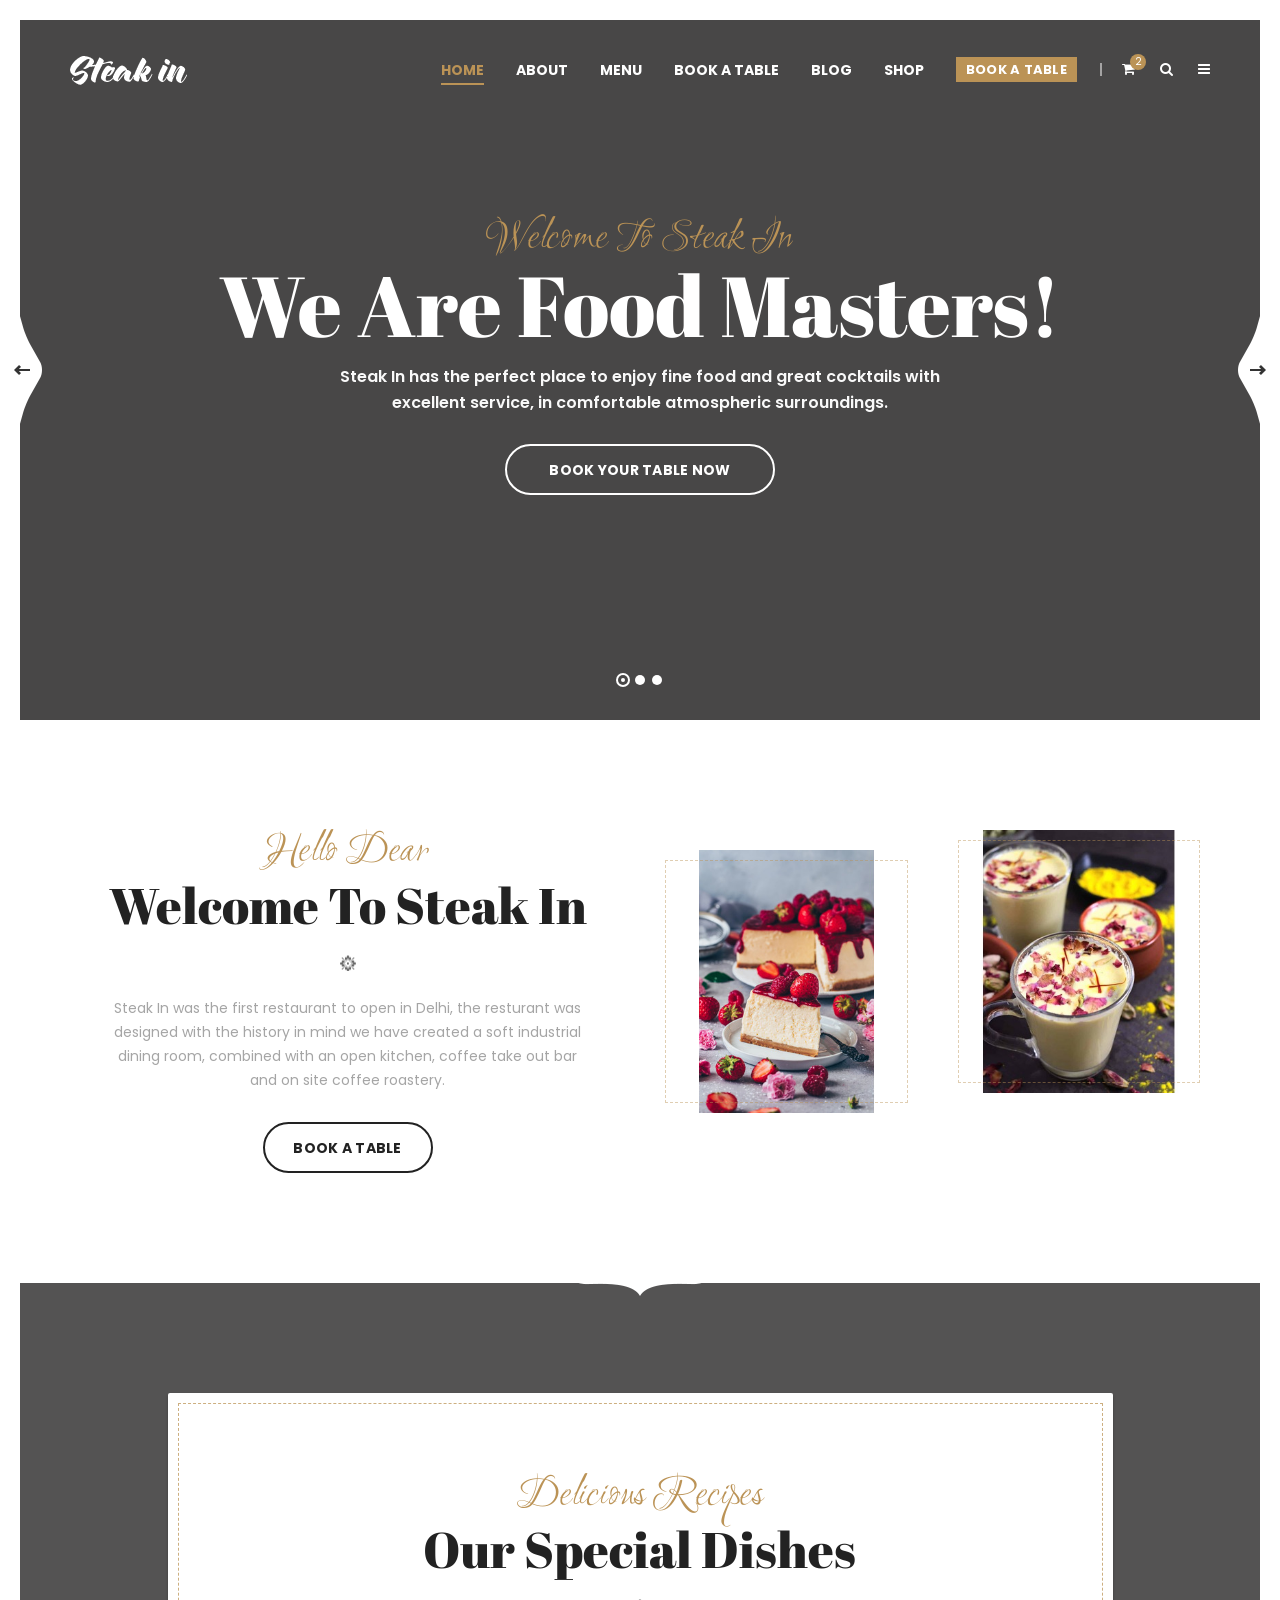
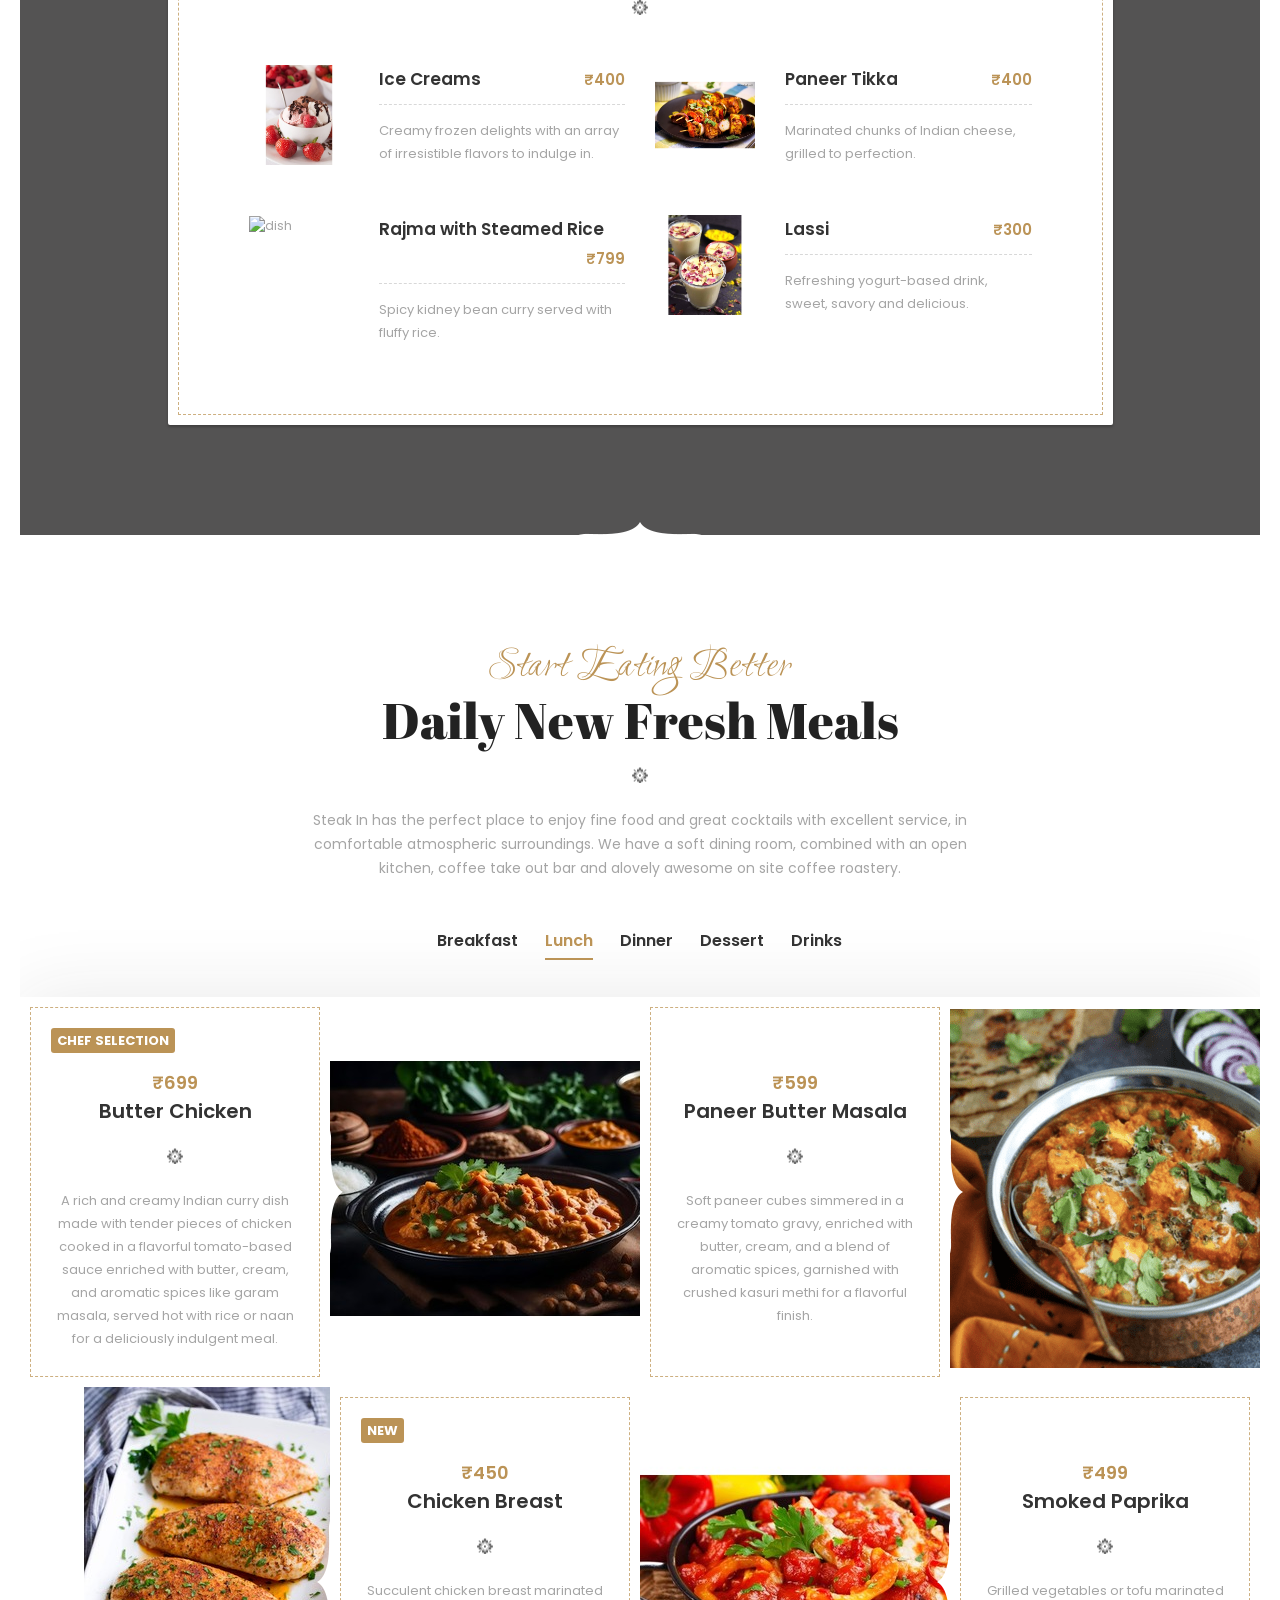
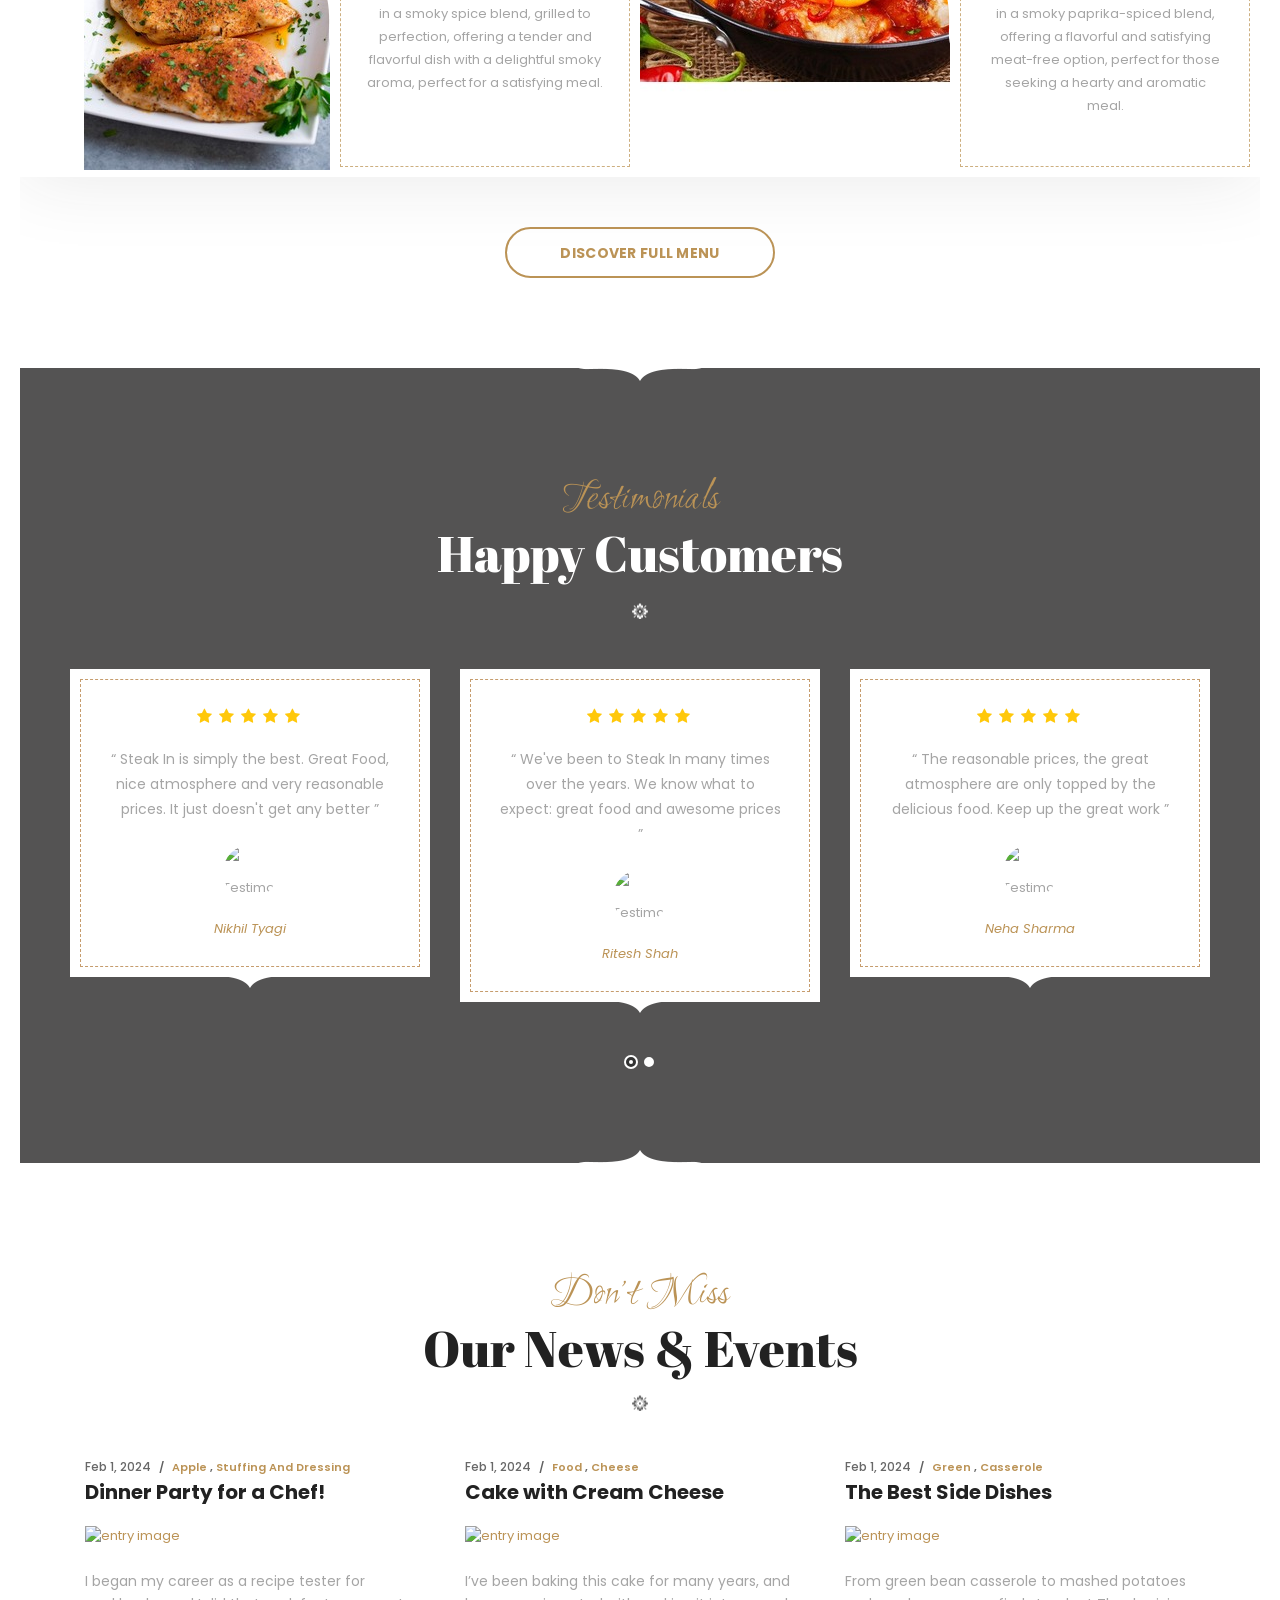
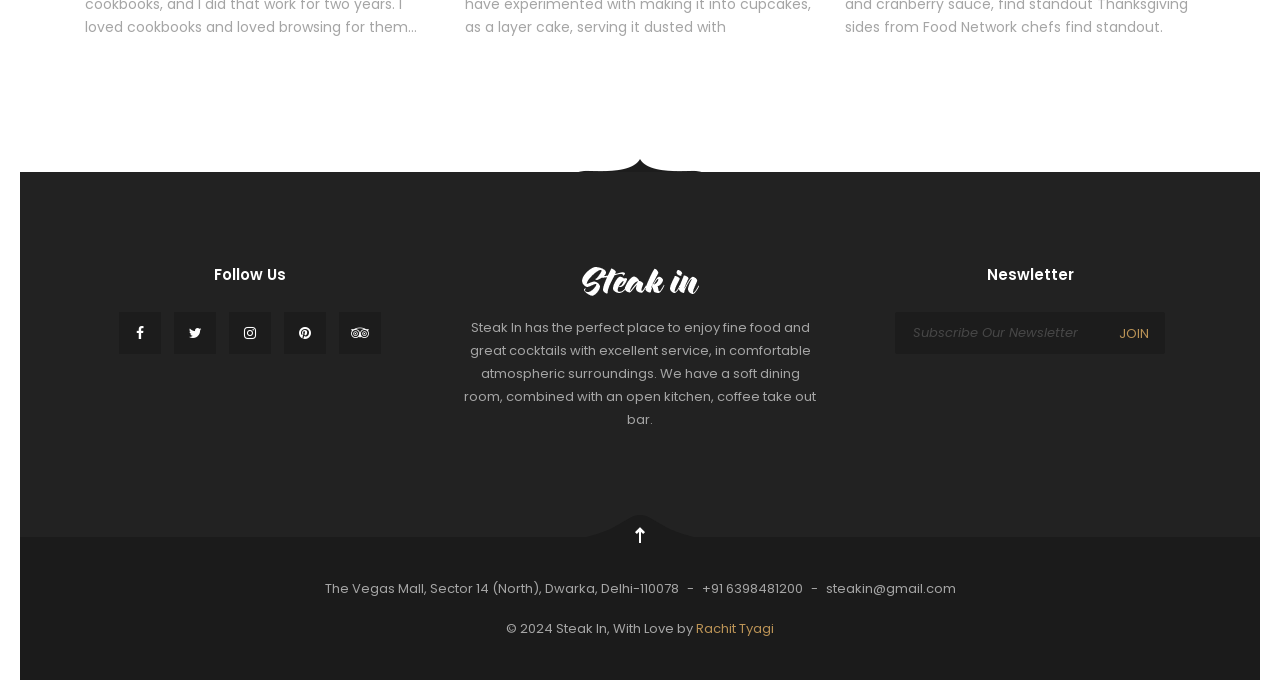
==== index.html @ 02cbfc91 "Initial commit: Steak In restaurant website" ====
<!DOCTYPE html>
<html dir="ltr" lang="en-US">

<head>
    <!-- Document Meta
    ============================================= -->
    <meta charset="utf-8">
    <meta http-equiv="X-UA-Compatible" content="IE=edge">
    <!--IE Compatibility Meta-->
<meta name="author" content="Rachit Tyagi" />
<meta name="viewport" content="width=device-width, initial-scale=1, maximum-scale=1">
<meta name="description" content="Steak In — Restaurant & Cafe Website">
    <link href="assets/images/favicon/favicon.png" rel="icon">

    <!-- Fonts
    ============================================= -->
    <link href='http://fonts.googleapis.com/css?family=Poppins:300,300i,400,400i,500,500i,600,700,900%7CRuthie%7CAbril+Fatface' rel='stylesheet' type='text/css'>

    <!-- Stylesheets
    ============================================= -->
    <link href="assets/css/external.css" rel="stylesheet">
    <link href="assets/css/bootstrap.min.css" rel="stylesheet">
    <link href="assets/css/style.css" rel="stylesheet">

    <!-- RS5.0 Main Stylesheet -->
    <link rel="stylesheet" type="text/css" href="assets/revolution/css/settings.css">
    <link rel="stylesheet" type="text/css" href="assets/revolution/css/layers.css">
    <link rel="stylesheet" type="text/css" href="assets/revolution/css/navigation.css">

    <!-- HTML5 shim, for IE6-8 support of HTML5 elements. All other JS at the end of file. -->
    <!--[if lt IE 9]>
      <script src="assets/js/html5shiv.js"></script>
      <script src="assets/js/respond.min.js"></script>
    <![endif]-->

    <!-- Document Title
    ============================================= -->
    <title>Steak In | Elegant Restaurant & Cafe Html5 Template</title>
</head>

<body>
	<div class="preloader">
    <div class="spinner">
        <div class="bounce1"></div>
        <div class="bounce2"></div>
        <div class="bounce3"></div>
    </div>
</div>
    <!-- Document Wrapper
	============================================= -->
    <div id="wrapper" class="wrapper clearfix">
<header id="navbar-spy" class="header header-1 header-transparent header-fixed">
    <nav id="primary-menu" class="navbar navbar-fixed-top">
        <div class="container">
            <!-- Brand and toggle get grouped for better mobile display -->
            <div class="navbar-header">
                <button type="button" class="navbar-toggle collapsed" data-toggle="collapse" data-target="#navbar-collapse-1" aria-expanded="false">
				<span class="sr-only">Toggle navigation</span>
				<span class="icon-bar"></span>
				<span class="icon-bar"></span>
				<span class="icon-bar"></span>
				</button>
                <a class="logo" href="index.html">
					<img class="logo-light" src="assets/images/logo/logo-light.png" alt="Steakin Logo" draggable="false">
					<img class="logo-dark" src="assets/images/logo/logo-dark.png" alt="Steakin Logo" draggable="false">
				</a>
            </div>

            <!-- Collect the nav links, forms, and other content for toggling -->
            <div class="collapse navbar-collapse pull-right" id="navbar-collapse-1">
                <ul class="nav navbar-nav nav-pos-right navbar-left">
                    <!-- Home Menu -->
<li class="has-dropdown mega-dropdown active">
    <a href="#" data-toggle="dropdown" class="dropdown-toggle menu-item">home</a>
    <ul class="dropdown-menu mega-dropdown-menu">
        <li>
            <div class="container">
                <div class="row">
                    <!-- Column #1 -->
                    <div class="col-md-3">
                        <ul>
                            <li>
                                <a href="index.html">home main</a>
                            </li>
                            
                        </ul>
                    </div>
                    <!-- .col-md-3 end -->
                    <!-- .col-md-3 end -->
                </div>
                <!-- .row end -->
            </div>
            <!-- container end -->
        </li>
    </ul>
    <!-- .mega-dropdown-menu end -->
</li>
<!-- li end -->

<!-- About Menu -->
<li class="has-dropdown">
    <a href="#" data-toggle="dropdown" class="dropdown-toggle menu-item">About</a>
    <ul class="dropdown-menu">
        <li>
            <a href="page-chefs.html">our chefs</a>
        </li>
        <li>
            <a href="page-contacts.html">contact us</a>
        </li>
        <li>
            <a href="page-faqs.html">FAQs</a>
        </li>
        
    </ul>
</li>
<!-- li end -->

<!-- About Menu -->
<li class="has-dropdown">
    <a href="#" data-toggle="dropdown" class="dropdown-toggle  menu-item" data-hover="pages">Menu</a>
    <ul class="dropdown-menu">
        <li>
            <a href="menu-board.html">menu board</a>
        </li>
        <li>
            <a href="menu-classic.html">menu classic</a>
        </li>
        
    </ul>
</li>
<!-- li end -->

<li>
    <a class="menu-item" href="page-book-table.html">book a table</a>
</li>

<!-- Blog Menu-->
<li class="has-dropdown">
    <a href="#" data-toggle="dropdown" class="dropdown-toggle menu-item">Blog</a>
    <ul class="dropdown-menu">
        <li>
            <a href="blog-carousel.html">blog carousel</a>
        </li>
        
    </ul>
</li>
<!-- li end -->

<!-- shop Menu -->
<li class="has-dropdown">
    <a href="#" data-toggle="dropdown" class="dropdown-toggle menu-item" data-hover="shop">shop</a>
    <ul class="dropdown-menu">
        <li>
            <a href="shop-cart.html">shop cart</a>
        </li>
    </ul>
</li>
<!-- li end -->
</li>
                </ul>
                <!-- Module Reservation  -->
<div class="module module-reservation pull-left">
    <a class="btn-popup btn-popup-theme" data-toggle="modal" data-target="#reservationModule">Book A Table</a>
    <div class="modal fade reservation-popup" tabindex="-1" role="dialog" id="reservationModule">
        <div class="modal-dialog modal-lg" role="document">
            <div class="modal-content">
                <div class="modal-body">
                    <button type="button" class="close" data-dismiss="modal" aria-label="Close"><i class="fa fa-times"></i></button>
                    <div class="row reservation reservation-1">
                        <div class="col-xs-12 col-sm-12 col-md-12">
                            <div class="reservation-form mb-30 text-center">
                                <div class="reservation-bordered">
                                    <div class="heading heading-1 text-center">
                                        <p class="heading--subtitle">Reservation</p>
                                        <h2 class="heading--title">Book Your Table</h2>
                                        <div class="divider--shape-4"></div>
                                    </div>
                                    <div class="reservation--dec">
                                        You can Book a table online easily in just a couple of minutes. We take reservations for lunch and dinner, just check the availability of your table & book it now!
                                    </div>
                                    <form method="post" action="assets/php/reservationpopup.php" class="reservationPopupForm mb-0">
                                        <div class="row">
                                            <div class="col-xs-12 col-sm-12 col-md-4">
                                                <div class="form-select">
                                                    <i class="fa fa-angle-down"></i>
                                                    <select class="form-control" name="people" id="numPopup" required>
														<option value="">Number of people</option>
<option value="2">2 People</option>
														<option value="3">3 People</option>
														<option value="4">4 People</option>
														<option value="5">5 People</option>
														<option value="6">6 People</option>
														<option value="8">8 People</option>
														<option value="10">10 People</option>
													</select>
                                                </div>
                                            </div>
                                            <div class="col-xs-12 col-sm-12 col-md-4">
                                                <div class="form-select">
                                                    <i class="fa fa-angle-down"></i>
                                                    <select class="form-control" name="day" id="dayPopup" required>
														<option value="">Date</option>
<option value="february 2">February 2, 2024</option>
														<option value="february 24">February 3, 2024</option>
														<option value="february 25">February 4, 2024</option>
														<option value="february 26">February 5, 2024</option>
														<option value="february 27">February 6, 2024</option>
													</select>
                                                </div>
                                            </div>
                                            <div class="col-xs-12 col-sm-12 col-md-4">
                                                <div class="form-select">
                                                    <i class="fa fa-angle-down"></i>
                                                    <select class="form-control" name="time" id="timePopup" required>
														<option value="">Time</option>
<option value="8:00">8:00 PM</option>
														<option value="9:00">9:00 PM</option>
														<option value="10:00">10:00 PM</option>
														<option value="11:00">11:00 PM</option>
														<option value="12:00">12:00 AM</option>
													</select>
                                                </div>
                                            </div>
                                            <div class="col-xs-12 col-sm-12 col-md-12">
                                                <button type="submit" id="submit-message" class="btn btn--secondary btn--block">Find Table</button>
                                            </div>
                                            <div class="col-xs-12 col-sm-12 col-md-12">
                                                <!--Alert Message-->
                                                <div class="reservation-result"></div>
                                            </div>
                                        </div>
                                        <!-- .row end -->

                                    </form>
                                    <!-- form end -->
                                </div>
                            </div>
                            <!-- .contact-form end -->
                        </div>
                        <!-- .col-md-8 end -->
                        <div class="col-xs-12 col-sm-12 col-md-12">
                            <div class="text-uppercase text-center">
                                <strong><span class="text-white">Reservation Powered by</span> <a href="#">Opentable</a></strong>
                            </div>
                        </div>
                    </div>
                    <!-- .row end -->
                </div>
            </div>
            <!-- /.modal-content -->
        </div>
        <!-- /.modal-dialog -->
    </div>
    <!-- /.modal -->
</div>
                <!-- Module Cart -->
<div class="module module-cart pull-left">
    <div class="module-icon cart-icon">
        <i class="fa fa-shopping-cart"></i>
        <span class="title">shop cart</span>
        <label class="module-label">2</label>
    </div>
    <div class="module-content module-box cart-box">
        <div class="cart-overview">
            <ul class="list-unstyled">
                <li>
                    <img class="img-responsive" src="assets/images/shop/thumb/6.jpg" alt="product" />
                    <div class="product-meta">
                        <h5 class="product-title">Red Tape Shoes</h5>
                        <p class="product-price">1 x $ 34.00</p>
                    </div>
                    <a class="cart-cancel" href="#">cancel</a>
                </li>
                <li>
                    <img class="img-responsive" src="assets/images/shop/thumb/7.jpg" alt="product" />
                    <div class="product-meta">
                        <h5 class="product-title">Brave Sweater</h5>
                        <p class="product-price">1 x $ 32.00</p>
                    </div>
                    <a class="cart-cancel" href="#">cancel</a>
                </li>
            </ul>
        </div>
        <div class="cart-total">
            <div class="total-desc">
                Subtotal:
            </div>
            <div class="total-price">
                $73.00
            </div>
        </div>
        <div class="clearfix">
        </div>
        <div class="cart--control">
            <a class="btn btn--primary btn--block btn--rounded mb-10" href="#">view cart</a>
            <a class="btn btn--white btn--bordered btn--rounded btn--block" href="#">Checkout</a>
        </div>
    </div>
</div>
<!-- .module-cart end -->
                <!-- Module Search -->
<div class="module module-search pull-left">
    <div class="module-icon search-icon">
        <i class="fa fa-search"></i>
        <span class="title">search</span>
    </div>
    <div class="module-content module-fullscreen module--search-box">
        <div class="pos-vertical-center">
            <div class="container">
                <div class="row">
                    <div class="col-xs-12 col-sm-12 col-md-8 col-md-offset-2">
                        <form class="form-search">
                            <input type="text" class="form-control" placeholder="Type Search Words Then Enter">
                            <button class="btn" type="button"><i class="fa fa-search"></i></button>
                        </form>
                        <!-- .form-search end -->
                    </div>
                    <!-- .col-md-8 end -->
                </div>
                <!-- .row end -->
            </div>
            <!-- .container end -->
        </div>
        <a class="module-cancel" href="#"><i class="fa fa-times"></i></a>
    </div>
</div>
<!-- .module-search end -->
                <!-- Module Side NAV -->
                <div class="module module-side-nav pull-left">
                    <div class="module-icon side-nav-icon">
                        <i class="fa fa-bars"></i>
                        <span class="title">Side Navigation</span>
                    </div>
                    <div class="module-content module-hamburger">
                        <div class="hamburger-panel module-widgets">

    <!-- Recent Posts
============================================= -->
    <div class="widget widget-recent-posts">
        <div class="widget--title">
            <h5>recent posts</h5>
        </div>
        <div class="widget--content">
            <div class="entry">
                <img src="assets\images\menu\menu-grid\Gajar-Halwa-Recipe-Step-By-Step-Instructions-scaled.jpeg" alt="title" />
                <div class="entry-desc">
                    <div class="entry-meta">
                        <a href="#">feb 2, 2024</a>
                    </div>
                    <div class="entry-title">
                        <a href="#">The Best Side Dishes for Next Dinner</a>
                    </div>
                </div>
            </div>
            <!-- .recent-entry end -->

            <div class="entry">
                <img src="assets\images\gallery\Chocolate-Cherry-Cake-tall3-71.webp" alt="title" />
                <div class="entry-desc">
                    <div class="entry-meta">
                        <a href="#">feb 2, 2024</a>
                    </div>
                    <div class="entry-title">
                        <a href="#">Cornbread Stuffing Apples and Sausage</a>
                    </div>
                </div>
            </div>
            <!-- .recent-entry end -->

        </div>
    </div>
    <!-- .widget-recent end -->

    <!-- Instagram Feed
============================================= -->
    <div class="widget widget-instagram">
        <div class="widget--title">
            <h5>Instagram</h5>
        </div>
        <div class="widget--content">
            <div id="instafeedModule" class="instafeed" data-insta-number="8"></div>
            <div class="clearfix"></div>
        </div>
    </div>
    <!-- .widget-instagram end -->

    <!-- Tag Clouds
============================================= -->
    <div class="widget widget-tags">
        <div class="widget--title">
            <h5>tag clouds</h5>
        </div>
        <div class="widget--content">
            <a href="#">responsive</a>
            <a href="#">modern</a>
            <a href="#">corporate</a>
            <a href="#">business</a>
            <a href="#">awesome</a>
            <a href="#">fresh</a>

        </div>
    </div>
    <!-- .widget-tags end -->
    <a class="module-cancel" href="#"><i class="fa fa-times"></i></a>
</div>
                    </div>
                </div>
            </div>
            <!-- /.navbar-collapse -->
        </div>
        <!-- /.container-fluid -->
    </nav>

</header>
<!-- Hero Section
====================================== -->
<section id="slider" class="slider slide-overlay-dark">
	<!-- START REVOLUTION SLIDER 5.0 -->
	<div class="rev_slider_wrapper">
		<div id="slider1" class="rev_slider"  data-version="5.0">
			<ul>
				<!-- slide 1 -->
				<li data-transition="zoomin"
					data-slotamount="default" 
					data-easein="Power4.easeInOut" 
					data-easeout="Power4.easeInOut" 
					data-masterspeed="2000">
					<!-- MAIN IMAGE -->
					<img src="https://c.stocksy.com/a/iOP500/z9/1289272.jpg" alt="Slide Background Image"  width="1920" height="1280">
					<!-- LAYER NR. 1 -->
					<div class="tp-caption" 
						data-x="center" data-hoffset="0" 
						data-y="center" data-voffset="-130" 
						data-whitespace="nowrap"
						data-width="none"
						data-height="none"
                        data-frames='[{"delay":1500,"speed":1000,"frame":"0","from":"y:-50px;opacity:0;","to":"o:1;","ease":"Power3.easeInOut"},{"delay":"wait","speed":300,"frame":"999","to":"auto:auto;","ease":"Power3.easeInOut"}]'
						data-splitin="none" 
						data-splitout="none" 
						data-responsive_offset="on">
						<div class="slide--subheadline">Welcome To Steak In</div>
					</div>
					
					<!-- LAYER NR. 2 -->
					<div class="tp-caption" 
						data-x="center" data-hoffset="0" 
						data-y="center" data-voffset="-65" 
						data-whitespace="nowrap"
						data-width="none"
						data-height="none"
                        data-frames='[{"delay":1750,"speed":1000,"frame":"0","from":"x:-50px;opacity:0;","to":"o:1;","ease":"Power3.easeInOut"},{"delay":"wait","speed":300,"frame":"999","to":"auto:auto;","ease":"Power3.easeInOut"}]'
						data-splitin="none" 
						data-splitout="none" 
						data-responsive_offset="on">
						<div class="slide--headline">We Are Food Masters!</div>
					</div>
					
					<!-- LAYER NR. 3 -->
					<div class="tp-caption" 
						data-x="center" data-hoffset="0" 
						data-y="center" data-voffset="20" 
						data-width="none"
						data-height="none"
                        data-frames='[{"delay":2000,"speed":1000,"frame":"0","from":"y:50px;opacity:0;","to":"o:1;","ease":"Power3.easeInOut"},{"delay":"wait","speed":300,"frame":"999","to":"opacity:0;","ease":"Power3.easeInOut"}]'
						data-splitin="none" 
						data-splitout="none" 
						data-responsive_offset="on"
						>
						<div class="slide--bio text--center">Steak In has the perfect place to enjoy fine food and great cocktails with <br>excellent service, in comfortable atmospheric surroundings. </div>
					</div>
					
					<!-- LAYER NR. 4 -->
					<div class="tp-caption" 
						data-x="center" data-hoffset="0" 
						data-y="center" data-voffset="100" 
						data-width="none"
						data-height="none"
						data-whitespace="nowrap"
						data-transform_idle="o:1;"
						data-transform_hover="o:1;rX:0;rY:0;rZ:0;z:0;s:300;e:Power3.easeOut;"
						data-style_hover="c:rgba(255, 255, 255, 1.00);bc:rgba(255, 255, 255, 1.00);"
						data-transform_in="y:[100%];z:0;rX:0deg;rY:0;rZ:0;sX:1;sY:1;skX:0;skY:0;opacity:0;s:2000;e:Power4.easeInOut;" 
						data-transform_out="y:[175%];s:1000;e:Power2.easeInOut;s:1000;e:Power2.easeInOut;" 
						data-mask_out="x:inherit;y:inherit;" 
						data-start="1250" 
						data-splitin="none" 
						data-splitout="none" 
                        data-frames='[{"delay":2000,"speed":1500,"frame":"0","from":"y:bottom;rX:-20deg;rY:-20deg;rZ:0deg;","to":"o:1;","ease":"Power3.easeOut"},{"delay":"wait","speed":300,"frame":"999","to":"auto:auto;","ease":"Power3.easeInOut"}]'						data-basealign="slide" 
						data-responsive_offset="on" 
						data-responsive="off">
						<div class="slide-action">
							<a class="btn btn--white btn--bordered btn--rounded btn--lg" href="#">Book Your Table Now</a>
						</div>
					</div>
				</li>
				
				<!-- slide 2 -->
				<li data-transition="slideoverdown"
					data-slotamount="default" 
					data-easein="Power4.easeInOut" 
					data-easeout="Power4.easeInOut" 
					data-masterspeed="2000">
					<!-- MAIN IMAGE -->
					<img src="https://a57.foxnews.com/static.foxbusiness.com/foxbusiness.com/content/uploads/2019/11/0/0/iStock-1036967058.jpg?ve=1&tl=1" alt="Slide Background Image"  width="1920" height="1280">
					<!-- LAYER NR. 1 -->
					<div class="tp-caption" 
						data-x="center" data-hoffset="0" 
						data-y="center" data-voffset="-130" 
						data-whitespace="nowrap"
						data-width="none"
						data-height="none"
                        data-frames='[{"delay":1500,"speed":1500,"frame":"0","from":"z:0;rX:0;rY:0;rZ:0;sX:0.9;sY:0.9;skX:0;skY:0;opacity:0;","to":"o:1;","ease":"Power3.easeInOut"},{"delay":"wait","speed":300,"frame":"999","to":"auto:auto;","ease":"Power3.easeInOut"}]'
						data-splitin="none" 
						data-splitout="none" 
						data-responsive_offset="on">
						<div class="slide--subheadline">Hello, We Are Granny</div>
					</div>
					
					<!-- LAYER NR. 2 -->
					<div class="tp-caption" 
						data-x="center" data-hoffset="0" 
						data-y="center" data-voffset="-65" 
						data-whitespace="nowrap"
						data-width="none"
						data-height="none"
                        data-frames='[{"delay":1750,"speed":1000,"frame":"0","from":"z:0;rX:0deg;rY:0;rZ:0;sX:2;sY:2;skX:0;skY:0;opacity:0;","mask":"x:0px;y:0px;s:inherit;e:inherit;","to":"o:1;","ease":"Power2.easeOut"},{"delay":"wait","speed":300,"frame":"999","to":"auto:auto;","ease":"Power3.easeInOut"}]'
						data-splitin="none" 
						data-splitout="none" 
						data-responsive_offset="on">
						<div class="slide--headline extend">We Serve Quality Food</div>
					</div>
					
					<!-- LAYER NR. 3 -->
					<div class="tp-caption" 
						data-x="center" data-hoffset="0" 
						data-y="center" data-voffset="20" 
						data-width="none"
						data-height="none"
                        data-frames='[{"delay":2000,"speed":300,"frame":"0","from":"y:50px;opacity:0;","to":"o:1;","ease":"Power3.easeInOut"},{"delay":"wait","speed":300,"frame":"999","to":"opacity:0;","ease":"Power3.easeInOut"}]'
						data-splitin="none" 
						data-splitout="none" 
						data-responsive_offset="on"
						>
						<div class="slide--bio text--center">Granny is a restaurant, bar and coffee roastery located on Delhi. We have<br>awesome recipes and the most talented chefs in town! </div>
					</div>
					
					<!-- LAYER NR. 4 -->
					<div class="tp-caption" 
						data-x="center" data-hoffset="0" 
						data-y="center" data-voffset="100" 
						data-width="none"
						data-height="none"
						data-whitespace="nowrap"
                        data-frames='[{"delay":2250,"speed":1500,"frame":"0","from":"x:[-100%];z:0;rX:0deg;rY:0;rZ:0;sX:1;sY:1;skX:0;skY:0;","mask":"x:0px;y:0px;s:inherit;e:inherit;","to":"o:1;","ease":"Power3.easeInOut"},{"delay":"wait","speed":300,"frame":"999","to":"auto:auto;","ease":"Power3.easeInOut"}]'
						data-splitin="none" 
						data-splitout="none" 
						data-actions='[{"event":"click","action":"jumptoslide","slide":"rs-164","delay":""}]'
						data-basealign="slide" 
						data-responsive_offset="on" 
						data-responsive="off">
						<div class="slide-action">
							<a class="btn btn--primary btn--inverse btn--rounded btn--lg" href="#">View Menu</a>
						</div>
					</div>
				</li>
				
				<!-- slide 3 -->
				<li data-transition="zoomout"
					data-slotamount="default" 
					data-easein="Power4.easeInOut" 
					data-easeout="Power4.easeInOut" 
					data-masterspeed="2000">
					<!-- MAIN IMAGE -->
					<img src="https://www.reventals.com/blog/wp-content/uploads/2019/06/AdobeStock_199908874.jpeg" alt="Slide Background Image"  width="1920" height="1280">
					<!-- LAYER NR. 1 -->
					<div class="tp-caption" 
						data-x="center" data-hoffset="0" 
						data-y="center" data-voffset="-65" 
						data-whitespace="nowrap"
						data-width="none"
						data-height="none"
                        data-frames='[{"delay":1500,"speed":1500,"frame":"0","from":"x:[-100%];z:0;rX:0deg;rY:0;rZ:0;sX:1;sY:1;skX:0;skY:0;","mask":"x:0px;y:0px;s:inherit;e:inherit;","to":"o:1;","ease":"Power3.easeInOut"},{"delay":"wait","speed":300,"frame":"999","to":"auto:auto;","ease":"Power3.easeInOut"}]'
						data-splitin="none" 
						data-splitout="none" 
						data-responsive_offset="on">
						<div class="slide--subheadline">Steak In Offers You</div>
					</div>
					
					<!-- LAYER NR. 2 -->
					<div class="tp-caption" 
						data-x="center" data-hoffset="0" 
						data-y="center" data-voffset="0" 
						data-whitespace="nowrap"
						data-width="none"
						data-height="none"
                        data-frames='[{"delay":1750,"speed":1500,"frame":"0","from":"z:0;rX:0;rY:0;rZ:0;sX:0.9;sY:0.9;skX:0;skY:0;opacity:0;","to":"o:1;","ease":"Power3.easeInOut"},{"delay":"wait","speed":300,"frame":"999","to":"auto:auto;","ease":"Power3.easeInOut"}]'
						data-splitin="none" 
						data-splitout="none" 
						data-responsive_offset="on">
						<div class="slide--headline">Fresh & Tasty Meals</div>
					</div>
					
					<!-- LAYER NR. 3 -->
					<div class="tp-caption" 
						data-x="center" data-hoffset="0" 
						data-y="center" data-voffset="100" 
						data-width="none"
						data-height="none"
                        data-frames='[{"delay":2000,"speed":2000,"frame":"0","from":"y:[100%];z:0;rX:0deg;rY:0;rZ:0;sX:1;sY:1;skX:0;skY:0;opacity:0;","mask":"x:0px;y:[100%];s:inherit;e:inherit;","to":"o:1;","ease":"Power2.easeInOut"},{"delay":"wait","speed":300,"frame":"999","to":"auto:auto;","ease":"Power3.easeInOut"}]'						data-splitin="none" 
						data-splitout="none" 
						data-responsive_offset="on">
						<div class="slide--bio text--center">Steak In has the perfect place to enjoy fine food and great cocktails with <br>excellent service, in comfortable atmospheric surroundings. </div>
					</div>
				</li>

			</ul>
		</div>
		<!-- END REVOLUTION SLIDER -->
	</div>
	<!-- END OF SLIDER WRAPPER -->
</section>
<!-- banner#4
============================================= -->
<section id="banner4" class="banner banner-2 text-center">
    <div class="container">
        <div class="row">
            <div class="col-xs-12 col-sm-12 col-md-6">
                <div class="heading heading-1 text--center">
                    <p class="heading--subtitle">Hello dear</p>
                    <h2 class="heading--title">Welcome To Steak In</h2>
                    <div class="divider--shape-4"></div>
                    <p class="heading--desc">Steak In was the first restaurant to open in Delhi, the resturant was designed with the history in mind we have created a soft industrial dining room, combined with an open kitchen, coffee take out bar and on site coffee roastery.</p>
                </div>
                <!-- .heading end -->
                <a class="btn btn--secondary btn--bordered btn--rounded mt-30" href="#">Book A Table</a>
            </div>
            <!-- .col-md-6 end -->
            <div class="col-xs-12 col-sm-6 col-md-3">
                <div class="banner-img mt-20">
                    <img src="assets\images\menu\menu-grid\cheesecake-recipe-vegan-strawberry-raspberry-sauce.jpg" alt="image">
                </div>
            </div>
            <!-- .col-md-3 end -->
            <div class="col-xs-12 col-sm-6 col-md-3">
                <div class="banner-img">
                    <img src="assets\images\gallery\IMG_2174_.jpg" alt="image">
                </div>
                <!-- .col-md-3 end -->
            </div>
            <!-- .col-md-3 end -->
        </div>
        <!-- .row end -->
    </div>
    <!-- .container end -->
</section>
<!-- #banner4 end -->

<!-- specials #1
============================================= -->
<section id="specials1" class="specials specials-1 menu-simple bg-overlay bg-parallax bg-overlay-dark">
    <div class="bg-section">
        <img src="https://urbansiding.com/wp-content/uploads/2020/07/image-residential-siding-wood.jpg" alt="Background" />
    </div>
    <div class="container">
        <div class="divider--shape-1up"></div>
        <div class="row">
            <div class="col-xs-12 col-sm-12 col-md-10 col-md-offset-1">
                <div class="dishes-wrapper">
                    <div class="dishes-bordered">
                        <div class="row">
                            <div class="col-xs-12 col-sm-12 col-md-8 col-md-offset-2">
                                <div class="heading heading-1 mb-50 text--center">
                                    <p class="heading--subtitle">Delicious Recipes</p>
                                    <h2 class="heading--title">Our Special Dishes</h2>
                                    <div class="divider--shape-4"></div>
                                </div>
                            </div>
                            <!-- .col-md-8 end -->
                        </div>
                        <!-- .row end -->
                        <div class="row">
                            <!-- Dish #1 -->
                            <div class="col-xs-12 col-sm-12 col-md-6">
                                <div class="dish-panel">
                                    <div class="dish--img">
                                        <img src="assets\images\menu\menu-grid\bowl-ice-cream-strawberries-40845449.jpg" alt="dish">
                                    </div>
                                    <div class="dish--content">
                                        <div class="dish--content-bio">
                                            <h3 class="dish--title">Ice Creams</h3>
                                            <div class="dish--price">₹400</div>
                                        </div>
                                        <p class="dish--desc">Creamy frozen delights with an array of irresistible flavors to indulge in.</p>
                                    </div>
                                </div>
                                <!-- .dish end -->
                            </div>
                            <!-- .dish-panel end -->

                            <!-- Dish #2 -->
                            <div class="col-xs-12 col-sm-12 col-md-6">
                                <div class="dish-panel">
                                    <div class="dish--img">
                                        <img src="assets\images\gallery\tandoori-paneer-tikka4.jpg" alt="dish">
                                    </div>
                                    <div class="dish--content">
                                        <div class="dish--content-bio">
                                            <h3 class="dish--title">Paneer Tikka</h3>
                                            <div class="dish--price">₹400</div>
                                        </div>
                                        <p class="dish--desc">Marinated chunks of Indian cheese, grilled to perfection.</p>
                                    </div>
                                </div>
                                <!-- .dish end -->
                            </div>
                            <!-- .dish-panel end -->
                            <!-- Dish #3 -->
                            <div class="col-xs-12 col-sm-12 col-md-6">
                                <div class="dish-panel">
                                    <div class="dish--img">
                                        <img src="https://img.freepik.com/premium-photo/feijoada-rice-food-photography_1032986-3033.jpg" alt="dish">
                                    </div>
                                    <div class="dish--content">
                                        <div class="dish--content-bio">
                                            <h3 class="dish--title">Rajma with Steamed Rice</h3>
                                            <div class="dish--price">₹799</div>
                                        </div>
                                        <p class="dish--desc">Spicy kidney bean curry served with fluffy rice.</p>
                                    </div>
                                </div>
                                <!-- .dish end -->
                            </div>
                            <!-- .dish-panel end -->

                            <!-- Dish #4 -->
                            <div class="col-xs-12 col-sm-12 col-md-6">
                                <div class="dish-panel">
                                    <div class="dish--img">
                                        <img src="assets\images\gallery\IMG_2174_.jpg" alt="dish">
                                    </div>
                                    <div class="dish--content">
                                        <div class="dish--content-bio">
                                            <h3 class="dish--title">Lassi</h3>
                                            <div class="dish--price">₹300</div>
                                        </div>
                                        <p class="dish--desc">Refreshing yogurt-based drink, sweet, savory and delicious.</p>
                                    </div>
                                </div>
                                <!-- .dish end -->
                            </div>
                            <!-- .dish-panel end -->
                        </div>
                        <!-- .row end -->
                    </div>
                    <!-- .dishes-bordered end -->
                </div>
                <!-- .dishes-wrapper end -->
            </div>
            <!-- .col-md-10 end -->
        </div>
        <!-- .row end -->
        <div class="divider--shape-1down"></div>
    </div>
    <!-- .container end -->
</section>
<!-- #specials1 end -->

<!-- Menu Board
============================================= -->
<section id="menuBoard" class="pb-90">
    <div class="container">
        <div class="row clearfix">
            <div class="col-xs-12 col-sm-12 col-md-8 col-md-offset-2">
                <div class="heading heading-1 mb-50 text--center">
                    <p class="heading--subtitle">Start Eating Better</p>
                    <h2 class="heading--title mb-0">Daily New Fresh Meals</h2>
                    <div class="divider--shape-4"></div>
                    <p class="heading--desc">Steak In has the perfect place to enjoy fine food and great cocktails with excellent service, in comfortable atmospheric surroundings. We have a soft dining room, combined with an open kitchen, coffee take out bar and alovely awesome on site coffee roastery.</p>
                </div>
            </div>
            <!-- .col-md-8 end -->
        </div>
        <!-- .row end -->
    </div>
    <!-- .container end -->
    <div class="container-fluid tabs">
        <div class="row">
            <div class="col-xs-12 col-sm-12 col-md-12">
                <!-- Nav tabs -->
                <ul class="nav nav-tabs">
                    <li><a href="#breakfast" data-toggle="tab">Breakfast</a></li>
                    <li class="active"><a href="#lunch" data-toggle="tab">Lunch</a></li>
                    <li><a href="#dinner" data-toggle="tab">Dinner</a></li>
                    <li><a href="#dessert" data-toggle="tab">Dessert</a></li>
                    <li><a href="#drinks" data-toggle="tab">Drinks</a></li>
                </ul>
                <!-- Tab panes -->
                <div class="tab-content">
                    <div class="tab-pane fade" id="breakfast">
                        <!-- Menu #7
============================================= -->
<div class="menu menu-board text-center">
    <div class="row">
        <div class="dishes-wrapper">
            <!-- Dish #1 -->
            <div class="col-xs-12 col-sm-12 col-md-6">
                <div class="row dish-panel">
                    <div class="col-xs-12 col-sm-6 col-md-6">
                        <div class=" dish--content">
                            <div class="dish--tag">Chef Selection</div>
                            <span class="dish--price">₹300</span>
                            <h3 class="dish--title">Masala Dosa</h3>
                            <div class="divider--shape-4"></div>
                            <p class="dish--desc">South Indian delicacy made of fermented rice and lentil batter, filled with a savory mixture of seasoned potatoes, onions, and spices, served with coconut chutney and sambar.</p>
                        </div>
                    </div>
                    <div class="col-xs-12 col-sm-6 col-md-6 ">
                        <div class="dish--img">
                            <div class="divider--shape-left"></div>
                            <img src="assets\images\gallery\Masala-Dosa-Recipe.jpg" alt="dish img">
                            <div class="dish--overlay">
                                <a class="dish-popup" data-toggle="modal" data-target="#dishPopup"><i class="fa fa-search-plus"></i></a>
<div class="modal fade" tabindex="-1" role="dialog" id="dishPopup">
    <div class="modal-dialog" role="document">
        <div class="modal-content">
            <div class="modal-body">
                <button type="button" class="close" data-dismiss="modal" aria-label="Close"><i class="fa fa-times"></i></button>
                <div class="row reservation">
                    <div class="col-xs-12 col-sm-12 col-md-12">
                        <div class="popup--img">
                            <img src="https://foodiewish.com/wp-content/uploads/2020/05/Masala-Dosa-Recipe.jpg" alt="dish popup">
                            <div class="img-popup-overlay">
                                <div class="popup--price">₹300</div>
                                <h3 class="popup--title">Masala Dosa</h3>
                            </div>
                        </div>
                    </div>
                    <!-- .col-md-12 end -->
                    <div class="col-xs-12 col-sm-12 col-md-12">
                        <div class="content-popup">
                            <p>South Indian delicacy made of fermented rice and lentil batter, filled with a savory mixture of seasoned potatoes, onions, and spices, served with coconut chutney and sambar.</p>
                        </div>
                    </div>
                </div>
                <!-- .row end -->

            </div>
        </div>
        <!-- /.modal-content -->
    </div>
    <!-- /.modal-dialog -->
</div>
<!-- /.modal -->
                            </div>
                        </div>
                    </div>
                </div>
            </div>
            <!-- .col-md-6 end -->
            <!-- Dish #2 -->
            <div class="col-xs-12 col-sm-12 col-md-6">
                <div class="row dish-panel">
                    <div class="col-xs-12 col-sm-6 col-md-6">
                        <div class=" dish--content">
                            <span class="dish--price">₹550</span>
                            <h3 class="dish--title">Poha</h3>
                            <div class="divider--shape-4"></div>
                            <p class="dish--desc">Flattened rice flakes sautéed with onions, mustard seeds, curry leaves, turmeric, peanuts, and garnished with cilantro and lemon juice. </p>
                        </div>
                    </div>
                    <div class="col-xs-12 col-sm-6 col-md-6">
                        <div class="dish--img">
                            <div class="divider--shape-left"></div>
                            <img src="assets\images\gallery\poha-recipe-1920x1080.jpg" alt="dish img">
                            <div class="dish--overlay">
                                <a class="dish-popup" data-toggle="modal" data-target="#dishPopup2"><i class="fa fa-search-plus"></i></a>
<div class="modal fade" tabindex="-1" role="dialog" id="dishPopup2">
    <div class="modal-dialog" role="document">
        <div class="modal-content">
            <div class="modal-body">
                <button type="button" class="close" data-dismiss="modal" aria-label="Close"><i class="fa fa-times"></i></button>
                <div class="row reservation">
                    <div class="col-xs-12 col-sm-12 col-md-12">
                        <div class="popup--img">
                            <img src="https://media.vogue.in/wp-content/uploads/2020/10/poha-recipe-1920x1080.jpg" alt="dish popup">
                            <div class="img-popup-overlay">
                                <div class="popup--price">₹550</div>
                                <h3 class="popup--title">Poha</h3>
                            </div>
                        </div>
                    </div>
                    <!-- .col-md-12 end -->
                    <div class="col-xs-12 col-sm-12 col-md-12">
                        <div class="content-popup">
                            <p>Flattened rice flakes sautéed with onions, mustard seeds, curry leaves, turmeric, peanuts, and garnished with cilantro and lemon juice.</p>
                        </div>
                    </div>
                </div>
                <!-- .row end -->
            </div>
        </div>
        <!-- /.modal-content -->
    </div>
    <!-- /.modal-dialog -->
</div>
<!-- /.modal -->
                            </div>
                        </div>
                    </div>
                </div>
            </div>
            <!-- .col-md-6 end -->
            <!-- Dish #3 -->
            <div class="col-xs-12 col-sm-12 col-md-6">
                <div class="row dish-panel">
                    <div class="col-xs-12 col-sm-6 col-md-6">
                        <div class=" dish--img">
                            <div class="divider--shape-right"></div>
                            <img src="assets\images\gallery\idli.jpg" alt="dish img">
                            <div class="dish--overlay">
                                <a class="dish-popup" data-toggle="modal" data-target="#dishPopup3"><i class="fa fa-search-plus"></i></a>
<div class="modal fade" tabindex="-1" role="dialog" id="dishPopup3">
    <div class="modal-dialog" role="document">
        <div class="modal-content">
            <div class="modal-body">
                <button type="button" class="close" data-dismiss="modal" aria-label="Close"><i class="fa fa-times"></i></button>
                <div class="row reservation">
                    <div class="col-xs-12 col-sm-12 col-md-12">
                        <div class="popup--img">
                            <img src="https://www.thestatesman.com/wp-content/uploads/2019/04/idli.jpg" alt="dish img">
                            <div class="img-popup-overlay">
                                <div class="popup--price">₹300</div>
                                <h3 class="popup--title">Idli Sambhar</h3>
                            </div>
                        </div>
                    </div>
                    <!-- .col-md-12 end -->
                    <div class="col-xs-12 col-sm-12 col-md-12">
                        <div class="content-popup">
                            <p>Steamed rice and lentil cakes served with a spicy lentil stew, often accompanied by coconut chutney.</p>
                        </div>
                    </div>
                </div>
                <!-- .row end -->
            </div>
        </div>
        <!-- /.modal-content -->
    </div>
    <!-- /.modal-dialog -->
</div>
<!-- /.modal -->
                            </div>
                        </div>
                    </div>
                    <div class="col-xs-12 col-sm-6 col-md-6">
                        <div class=" dish--content">
                            <div class="dish--tag">new</div>
                            <span class="dish--price">₹300</span>
                            <h3 class="dish--title">Idli Sambhar</h3>
                            <div class="divider--shape-4"></div>
                            <p class="dish--desc">Steamed rice and lentil cakes served with a spicy lentil stew, often accompanied by coconut chutney. </p>
                        </div>
                    </div>
                </div>
            </div>
            <!-- .col-md-6 end -->
            <!-- Dish #4 -->
            <div class="col-xs-12 col-sm-12 col-md-6">
                <div class="row dish-panel">
                    <div class="col-xs-12 col-sm-6 col-md-6">
                        <div class=" dish--img">
                            <div class="divider--shape-right"></div>
                            <img src="assets\images\gallery\frittata-made-eggs-potato-bacon-paprika-parsley-green-peas-onion-cheese-iron-pan-wooden-table-79666386.jpg" alt="dish img">
                            <div class="dish--overlay">
                                <a class="dish-popup" data-toggle="modal" data-target="#dishPopup4"><i class="fa fa-search-plus"></i></a>
<div class="modal fade" tabindex="-1" role="dialog" id="dishPopup4">
    <div class="modal-dialog" role="document">
        <div class="modal-content">
            <div class="modal-body">
                <button type="button" class="close" data-dismiss="modal" aria-label="Close"><i class="fa fa-times"></i></button>
                <div class="row reservation">
                    <div class="col-xs-12 col-sm-12 col-md-12">
                        <div class="popup--img">
                            <img src="https://thumbs.dreamstime.com/b/frittata-made-eggs-potato-bacon-paprika-parsley-green-peas-onion-cheese-iron-pan-wooden-table-79666386.jpg" alt="dish img">
                            <div class="img-popup-overlay">
                                <div class="popup--price">₹450</div>
                                <h3 class="popup--title">Spanish Omelette</h3>
                            </div>
                        </div>
                    </div>
                    <!-- .col-md-12 end -->
                    <div class="col-xs-12 col-sm-12 col-md-12">
                        <div class="content-popup">
                            <p>Classic dish made with eggs, potatoes, onions, and sometimes bell peppers, fried until golden brown on the outside and tender on the inside. Served hot, sliced into wedges, and often enjoyed with crusty bread or a side salad.</p>
                        </div>
                    </div>
                </div>
                <!-- .row end -->
            </div>
        </div>
        <!-- /.modal-content -->
    </div>
    <!-- /.modal-dialog -->
</div>
<!-- /.modal -->
                            </div>
                        </div>
                    </div>
                    <div class="col-xs-12 col-sm-6 col-md-6">
                        <div class=" dish--content">
                            <span class="dish--price">₹450</span>
                            <h3 class="dish--title">Spanish Omelette</h3>
                            <div class="divider--shape-4"></div>
                            <p class="dish--desc">Classic dish made with eggs, potatoes, onions, and sometimes bell peppers, fried until golden brown on the outside and tender on the inside. Served hot, sliced into wedges, and often enjoyed with crusty bread or a side salad. </p>
                        </div>
                    </div>
                </div>
            </div>
            <!-- .col-md-6 end -->
        </div>
        <!-- .row end -->
    </div>
    <!-- .row end -->
</div>
                    </div>
                    <!-- .tab-pane end -->
                    <div class="tab-pane fade in active" id="lunch">
                        <!-- Menu #7
============================================= -->
<div class="menu menu-board text-center">
    <div class="row">
        <div class="dishes-wrapper">
            <!-- Dish #1 -->
            <div class="col-xs-12 col-sm-12 col-md-6">
                <div class="row dish-panel">
                    <div class="col-xs-12 col-sm-6 col-md-6">
                        <div class=" dish--content">
                            <div class="dish--tag">Chef Selection</div>
                            <span class="dish--price">₹699</span>
                            <h3 class="dish--title">Butter Chicken</h3>
                            <div class="divider--shape-4"></div>
                            <p class="dish--desc">A rich and creamy Indian curry dish made with tender pieces of chicken cooked in a flavorful tomato-based sauce enriched with butter, cream, and aromatic spices like garam masala, served hot with rice or naan for a deliciously indulgent meal.</p>
                        </div>
                    </div>
                    <div class="col-xs-12 col-sm-6 col-md-6">
                        <div class="dish--img">
                            <div class="divider--shape-left"></div>
                            <img src="assets\images\gallery\indian-state-food_948735-43083.jpg" alt="dish img">
                            <div class="dish--overlay">
                                <a class="dish-popup" data-toggle="modal" data-target="#dishPopup17"><i class="fa fa-search-plus"></i></a>
<div class="modal fade" tabindex="-1" role="dialog" id="dishPopup17">
    <div class="modal-dialog" role="document">
        <div class="modal-content">
            <div class="modal-body">
                <button type="button" class="close" data-dismiss="modal" aria-label="Close"><i class="fa fa-times"></i></button>
                <div class="row reservation">
                    <div class="col-xs-12 col-sm-12 col-md-12">
                        <div class="popup--img">
                            <img src="https://img.freepik.com/premium-photo/indian-state-food_948735-43083.jpg" alt="dish img">
                            <div class="img-popup-overlay">
                                <div class="popup--price">₹699</div>
                                <h3 class="popup--title">Butter Chicken</h3>
                            </div>
                        </div>
                    </div>
                    <!-- .col-md-12 end -->
                    <div class="col-xs-12 col-sm-12 col-md-12">
                        <div class="content-popup">
                            <p>A rich and creamy Indian curry dish made with tender pieces of chicken cooked in a flavorful tomato-based sauce enriched with butter, cream, and aromatic spices like garam masala, served hot with rice or naan for a deliciously indulgent meal.</p>
                        </div>
                    </div>
                </div>
                <!-- .row end -->

            </div>
        </div>
        <!-- /.modal-content -->
    </div>
    <!-- /.modal-dialog -->
</div>
<!-- /.modal -->
                            </div>
                        </div>
                    </div>
                </div>
            </div>
            <!-- .col-md-6 end -->
            <!-- Dish #2 -->
            <div class="col-xs-12 col-sm-12 col-md-6">
                <div class="row dish-panel">
                    <div class="col-xs-12 col-sm-6 col-md-6">
                        <div class=" dish--content">
                            <span class="dish--price">₹599</span>
                            <h3 class="dish--title">Paneer Butter Masala</h3>
                            <div class="divider--shape-4"></div>
                            <p class="dish--desc">Soft paneer cubes simmered in a creamy tomato gravy, enriched with butter, cream, and a blend of aromatic spices, garnished with crushed kasuri methi for a flavorful finish. </p>
                        </div>
                    </div>
                    <div class="col-xs-12 col-sm-6 col-md-6">
                        <div class="dish--img">
                            <div class="divider--shape-left"></div>
                            <img src="assets\images\gallery\Screen-Shot-2022-08-11-at-12.52.04.png" alt="dish img">
                            <div class="dish--overlay">
                                <a class="dish-popup" data-toggle="modal" data-target="#dishPopup18"><i class="fa fa-search-plus"></i></a>
<div class="modal fade" tabindex="-1" role="dialog" id="dishPopup18">
    <div class="modal-dialog" role="document">
        <div class="modal-content">
            <div class="modal-body">
                <button type="button" class="close" data-dismiss="modal" aria-label="Close"><i class="fa fa-times"></i></button>
                <div class="row reservation">
                    <div class="col-xs-12 col-sm-12 col-md-12">
                        <div class="popup--img">
                            <img src="https://d4t7t8y8xqo0t.cloudfront.net/app/eazymedia/restaurant/648294/restaurant1120210122070353.jpg" alt="dish img">
                            <div class="img-popup-overlay">
                                <div class="popup--price">₹599</div>
                                <h3 class="popup--title">Paneer Butter Masala</h3>
                            </div>
                        </div>
                    </div>
                    <!-- .col-md-12 end -->
                    <div class="col-xs-12 col-sm-12 col-md-12">
                        <div class="content-popup">
                            <p>Soft paneer cubes simmered in a creamy tomato gravy, enriched with butter, cream, and a blend of aromatic spices, garnished with crushed kasuri methi for a flavorful finish.</p>
                        </div>
                    </div>
                </div>
                <!-- .row end -->

            </div>
        </div>
        <!-- /.modal-content -->
    </div>
    <!-- /.modal-dialog -->
</div>
<!-- /.modal -->
                            </div>
                        </div>
                    </div>
                </div>
            </div>
            <!-- .col-md-6 end -->
            <!-- Dish #3 -->
            <div class="col-xs-12 col-sm-12 col-md-6">
                <div class="row dish-panel">
                    <div class="col-xs-12 col-sm-6 col-md-6">
                        <div class=" dish--img">
                            <div class="divider--shape-right"></div>
                            <img src="assets\images\gallery\baked-chicken-breast-10.jpg" alt="dish img">
                            <div class="dish--overlay">
                                <a class="dish-popup" data-toggle="modal" data-target="#dishPopup19"><i class="fa fa-search-plus"></i></a>
<div class="modal fade" tabindex="-1" role="dialog" id="dishPopup19">
    <div class="modal-dialog" role="document">
        <div class="modal-content">
            <div class="modal-body">
                <button type="button" class="close" data-dismiss="modal" aria-label="Close"><i class="fa fa-times"></i></button>
                <div class="row reservation">
                    <div class="col-xs-12 col-sm-12 col-md-12">
                        <div class="popup--img">
                            <img src="https://i.pinimg.com/originals/c1/6f/fb/c16ffb85f50bd95f7c1a033a3d1cd4d0.jpg" alt="dish img">
                            <div class="img-popup-overlay">
                                <div class="popup--price">₹450</div>
                                <h3 class="popup--title">Chicken Breast</h3>
                            </div>
                        </div>
                    </div>
                    <!-- .col-md-12 end -->
                    <div class="col-xs-12 col-sm-12 col-md-12">
                        <div class="content-popup">
                            <p>Succulent chicken breast marinated in a smoky spice blend, grilled to perfection, offering a tender and flavorful dish with a delightful smoky aroma, perfect for a satisfying meal.</p>
                        </div>
                    </div>
                </div>
                <!-- .row end -->

            </div>
        </div>
        <!-- /.modal-content -->
    </div>
    <!-- /.modal-dialog -->
</div>
<!-- /.modal -->
                            </div>
                        </div>
                    </div>
                    <div class="col-xs-12 col-sm-6 col-md-6">
                        <div class=" dish--content">
                            <div class="dish--tag">new</div>
                            <span class="dish--price">₹450</span>
                            <h3 class="dish--title">Chicken Breast</h3>
                            <div class="divider--shape-4"></div>
                            <p class="dish--desc">Succulent chicken breast marinated in a smoky spice blend, grilled to perfection, offering a tender and flavorful dish with a delightful smoky aroma, perfect for a satisfying meal. </p>
                        </div>
                    </div>
                </div>
            </div>
            <!-- .col-md-6 end -->
            <!-- Dish #4 -->
            <div class="col-xs-12 col-sm-12 col-md-6">
                <div class="row dish-panel">
                    <div class="col-xs-12 col-sm-6 col-md-6">
                        <div class=" dish--img">
                            <div class="divider--shape-right"></div>
                            <img src="assets\images\gallery\bff161dba308ce3cff31cdec68ff0a1f.jpg" alt="dish img">
                            <div class="dish--overlay">
                                <a class="dish-popup" data-toggle="modal" data-target="#dishPopup20"><i class="fa fa-search-plus"></i></a>
<div class="modal fade" tabindex="-1" role="dialog" id="dishPopup20">
    <div class="modal-dialog" role="document">
        <div class="modal-content">
            <div class="modal-body">
                <button type="button" class="close" data-dismiss="modal" aria-label="Close"><i class="fa fa-times"></i></button>
                <div class="row reservation">
                    <div class="col-xs-12 col-sm-12 col-md-12">
                        <div class="popup--img">
                            <img src="https://i.pinimg.com/originals/bf/f1/61/bff161dba308ce3cff31cdec68ff0a1f.jpg" alt="dish img">
                            <div class="img-popup-overlay">
                                <div class="popup--price">₹499</div>
                                <h3 class="popup--title">Smoked Paprika</h3>
                            </div>
                        </div>
                    </div>
                    <!-- .col-md-12 end -->
                    <div class="col-xs-12 col-sm-12 col-md-12">
                        <div class="content-popup">
                            <p>Grilled vegetables or tofu marinated in a smoky paprika-spiced blend, offering a flavorful and satisfying meat-free option, perfect for those seeking a hearty and aromatic meal.</p>
                        </div>
                    </div>
                </div>
                <!-- .row end -->
            </div>
        </div>
        <!-- /.modal-content -->
    </div>
    <!-- /.modal-dialog -->
</div>
<!-- /.modal -->
                            </div>
                        </div>
                    </div>
                    <div class="col-xs-12 col-sm-6 col-md-6">
                        <div class=" dish--content">
                            <span class="dish--price">₹499</span>
                            <h3 class="dish--title">Smoked Paprika</h3>
                            <div class="divider--shape-4"></div>
                            <p class="dish--desc">Grilled vegetables or tofu marinated in a smoky paprika-spiced blend, offering a flavorful and satisfying meat-free option, perfect for those seeking a hearty and aromatic meal. </p>
                        </div>
                    </div>
                </div>
            </div>
            <!-- .col-md-6 end -->
        </div>
        <!-- .row end -->
    </div>
    <!-- .row end -->
</div>
                    </div>
                    <!-- .tab-pane end -->
                    <div class="tab-pane fade" id="dinner">
                        <!-- Menu #7
============================================= -->
<div class="menu menu-board text-center">
    <div class="row">
        <div class="dishes-wrapper">
            <!-- Dish #1 -->
            <div class="col-xs-12 col-sm-12 col-md-6">
                <div class="row dish-panel">
                    <div class="col-xs-12 col-sm-6 col-md-6">
                        <div class=" dish--content">
                            <div class="dish--tag">Chef Selection</div>
                            <span class="dish--price">₹899</span>
                            <h3 class="dish--title">Hyderabadi Biryani with Mirchi Ka Salan</h3>
                            <div class="divider--shape-4"></div>
                            <p class="dish--desc">Fragrant basmati rice layered with marinated meat, aromatic spices, and caramelized onions, cooked until tender and served with a tangy and spicy chili curry, offering a harmonious blend of flavors from the heart of India's culinary tradition.</p>
                        </div>
                    </div>
                    <div class="col-xs-12 col-sm-6 col-md-6 ">
                        <div class="dish--img">
                            <div class="divider--shape-left"></div>
                            <img src="assets\images\menu\menu-grid\Hyderabadi-Chicken-Dum-Biryani-Recipe-YourFoodFantasy.com-by-Meenu-Gupta.jpg" alt="dish img">
                            <div class="dish--overlay">
                                <a class="dish-popup" data-toggle="modal" data-target="#dishPopup9"><i class="fa fa-search-plus"></i></a>
<div class="modal fade" tabindex="-1" role="dialog" id="dishPopup9">
    <div class="modal-dialog" role="document">
        <div class="modal-content">
            <div class="modal-body">
                <button type="button" class="close" data-dismiss="modal" aria-label="Close"><i class="fa fa-times"></i></button>
                <div class="row reservation">
                    <div class="col-xs-12 col-sm-12 col-md-12">
                        <div class="popup--img">
                            <img src="https://i1.wp.com/yourfoodfantasy.com/wp-content/uploads/2017/08/Hyderabadi-Chicken-Dum-Biryani-Recipe-YourFoodFantasy.com-by-Meenu-Gupta.jpg?ssl=1" alt="dish popup">
                            <div class="img-popup-overlay">
                                <div class="popup--price">₹899</div>
                                <h3 class="popup--title">Hyderabadi Biryani with Mirchi Ka Salan</h3>
                            </div>
                        </div>
                    </div>
                    <!-- .col-md-12 end -->
                    <div class="col-xs-12 col-sm-12 col-md-12">
                        <div class="content-popup">
                            <p>Fragrant basmati rice layered with marinated meat, aromatic spices, and caramelized onions, cooked until tender and served with a tangy and spicy chili curry, offering a harmonious blend of flavors from the heart of India's culinary tradition.</p>
                        </div>
                    </div>
                </div>
                <!-- .row end -->

            </div>
        </div>
        <!-- /.modal-content -->
    </div>
    <!-- /.modal-dialog -->
</div>
<!-- /.modal -->
                            </div>
                        </div>
                    </div>
                </div>
            </div>
            <!-- .col-md-6 end -->
            <!-- Dish #2 -->
            <div class="col-xs-12 col-sm-12 col-md-6">
                <div class="row dish-panel">
                    <div class="col-xs-12 col-sm-6 col-md-6">
                        <div class=" dish--content">
                            <span class="dish--price">₹699</span>
                            <h3 class="dish--title">Egg Curry with Paratha</h3>
                            <div class="divider--shape-4"></div>
                            <p class="dish--desc">Hearty Indian dish featuring hard-boiled eggs cooked in a flavorful tomato-based curry, seasoned with aromatic spices like cumin, coriander, and turmeric, served alongside flaky and buttery paratha bread, offering a delicious and fulfilling meal. </p>
                        </div>
                    </div>
                    <div class="col-xs-12 col-sm-6 col-md-6">
                        <div class="dish--img">
                            <div class="divider--shape-left"></div>
                            <img src="assets\images\menu\menu-grid\Egg-Masala-2-3.jpg" alt="dish img">
                            <div class="dish--overlay">
                                <a class="dish-popup" data-toggle="modal" data-target="#dishPopup10"><i class="fa fa-search-plus"></i></a>
<div class="modal fade" tabindex="-1" role="dialog" id="dishPopup10">
    <div class="modal-dialog" role="document">
        <div class="modal-content">
            <div class="modal-body">
                <button type="button" class="close" data-dismiss="modal" aria-label="Close"><i class="fa fa-times"></i></button>
                <div class="row reservation">
                    <div class="col-xs-12 col-sm-12 col-md-12">
                        <div class="popup--img">
                            <img src="https://i.pinimg.com/originals/ee/79/c6/ee79c63af7a7acabde5f4cca2dc3a2f1.jpg" alt="dish img">
                            <div class="img-popup-overlay">
                                <div class="popup--price">₹699</div>
                                <h3 class="popup--title">Egg Curry with Paratha</h3>
                            </div>
                        </div>
                    </div>
                    <!-- .col-md-12 end -->
                    <div class="col-xs-12 col-sm-12 col-md-12">
                        <div class="content-popup">
                            <p>Hearty Indian dish featuring hard-boiled eggs cooked in a flavorful tomato-based curry, seasoned with aromatic spices like cumin, coriander, and turmeric, served alongside flaky and buttery paratha bread, offering a delicious and fulfilling meal. </p>
                        </div>
                    </div>
                </div>
                <!-- .row end -->
            </div>
        </div>
        <!-- /.modal-content -->
    </div>
    <!-- /.modal-dialog -->
</div>
<!-- /.modal -->
                            </div>
                        </div>
                    </div>
                </div>
            </div>
            <!-- .col-md-6 end -->
            <!-- Dish #3 -->
            <div class="col-xs-12 col-sm-12 col-md-6">
                <div class="row dish-panel">
                    <div class="col-xs-12 col-sm-6 col-md-6">
                        <div class=" dish--img">
                            <div class="divider--shape-right"></div>
                            <img src="assets\images\menu\menu-grid\imperial+inn.jpg" alt="dish img">
                            <div class="dish--overlay">
                                <a class="dish-popup" data-toggle="modal" data-target="#dishPopup11"><i class="fa fa-search-plus"></i></a>
<div class="modal fade" tabindex="-1" role="dialog" id="dishPopup11">
    <div class="modal-dialog" role="document">
        <div class="modal-content">
            <div class="modal-body">
                <button type="button" class="close" data-dismiss="modal" aria-label="Close"><i class="fa fa-times"></i></button>
                <div class="row reservation">
                    <div class="col-xs-12 col-sm-12 col-md-12">
                        <div class="popup--img">
                            <img src="https://wallpapercave.com/wp/wp9199690.jpg" alt="dish img">
                            <div class="img-popup-overlay">
                                <div class="popup--price">₹599</div>
                                <h3 class="popup--title">Chole (Chickpea Curry) with Bhature</h3>
                            </div>
                        </div>
                    </div>
                    <!-- .col-md-12 end -->
                    <div class="col-xs-12 col-sm-12 col-md-12">
                        <div class="content-popup">
                            <p>A classic North Indian dish featuring spicy and tangy chickpea curry cooked with aromatic spices like cumin, coriander, and garam masala, served with fluffy and deep-fried bread called bhature, creating a flavorful and satisfying combination.</p>
                        </div>
                    </div>
                </div>
                <!-- .row end -->
            </div>
        </div>
        <!-- /.modal-content -->
    </div>
    <!-- /.modal-dialog -->
</div>
<!-- /.modal -->
                            </div>
                        </div>
                    </div>
                    <div class="col-xs-12 col-sm-6 col-md-6">
                        <div class=" dish--content">
                            <div class="dish--tag">new</div>
                            <span class="dish--price">₹599</span>
                            <h3 class="dish--title">Chole (Chickpea Curry) with Bhature</h3>
                            <div class="divider--shape-4"></div>
                            <p class="dish--desc">A classic North Indian dish featuring spicy and tangy chickpea curry cooked with aromatic spices like cumin, coriander, and garam masala, served with fluffy and deep-fried bread called bhature, creating a flavorful and satisfying combination. </p>
                        </div>
                    </div>
                </div>
            </div>
            <!-- .col-md-6 end -->
            <!-- Dish #4 -->
            <div class="col-xs-12 col-sm-12 col-md-6">
                <div class="row dish-panel">
                    <div class="col-xs-12 col-sm-6 col-md-6">
                        <div class=" dish--img">
                            <div class="divider--shape-right"></div>
                            <img src="assets\images\menu\menu-grid\steak-burger-with-au-poivre-special-sauce-ft-RECIPE0219-fe75e1536dbb49d7b9bf7908049341e3.jpg" alt="dish img">
                            <div class="dish--overlay">
                                <a class="dish-popup" data-toggle="modal" data-target="#dishPopup12"><i class="fa fa-search-plus"></i></a>
<div class="modal fade" tabindex="-1" role="dialog" id="dishPopup12">
    <div class="modal-dialog" role="document">
        <div class="modal-content">
            <div class="modal-body">
                <button type="button" class="close" data-dismiss="modal" aria-label="Close"><i class="fa fa-times"></i></button>
                <div class="row reservation">
                    <div class="col-xs-12 col-sm-12 col-md-12">
                        <div class="popup--img">
                            <img src="https://www.foodandwine.com/thmb/pBTOWNMV6HiFgilJuzVNzJxMmZI=/1500x0/filters:no_upscale():max_bytes(150000):strip_icc()/steak-burger-with-au-poivre-special-sauce-ft-RECIPE0219-fe75e1536dbb49d7b9bf7908049341e3.jpg" alt="dish img">
                            <div class="img-popup-overlay">
                                <div class="popup--price">₹599</div>
                                <h3 class="popup--title">Gourmet Tasty Steak Burgers</h3>
                            </div>
                        </div>
                    </div>
                    <!-- .col-md-12 end -->
                    <div class="col-xs-12 col-sm-12 col-md-12">
                        <div class="content-popup">
                            <p>Juicy and flavorful patties seasoned with gourmet spices, grilled to perfection, and served on a toasted bun with fresh lettuce, tomato, cheese, and savory sauces, offering a delicious and indulgent dining experience.</p>
                        </div>
                    </div>
                </div>
                <!-- .row end -->
            </div>
        </div>
        <!-- /.modal-content -->
    </div>
    <!-- /.modal-dialog -->
</div>
<!-- /.modal -->
                            </div>
                        </div>
                    </div>
                    <div class="col-xs-12 col-sm-6 col-md-6">
                        <div class=" dish--content">
                            <span class="dish--price">₹599</span>
                            <h3 class="dish--title">Gourmet Tasty Steak Burgers</h3>
                            <div class="divider--shape-4"></div>
                            <p class="dish--desc">Juicy and flavorful patties seasoned with gourmet spices, grilled to perfection, and served on a toasted bun with fresh lettuce, tomato, cheese, and savory sauces, offering a delicious and indulgent dining experience. </p>
                        </div>
                    </div>
                </div>
            </div>
            <!-- .col-md-6 end -->
        </div>
        <!-- .row end -->
    </div>
    <!-- .row end -->
</div>
                    </div>
                    <!-- .tab-pane end -->
                    <div class="tab-pane fade" id="dessert">
                        <!-- Menu #7
============================================= -->
<div class="menu menu-board text-center">
    <div class="row">
        <div class="dishes-wrapper">
            <!-- Dish #1 -->
            <div class="col-xs-12 col-sm-12 col-md-6">
                <div class="row dish-panel">
                    <div class="col-xs-12 col-sm-6 col-md-6">
                        <div class=" dish--content">
                            <div class="dish--tag">Chef Selection</div>
                            <span class="dish--price">₹550</span>
                            <h3 class="dish--title">Gajar ka Halwa</h3>
                            <div class="divider--shape-4"></div>
                            <p class="dish--desc">A rich and indulgent Indian dessert made from grated carrots, simmered in milk, ghee, and sugar, flavored with cardamom and garnished with nuts, offering a sweet and comforting treat.</p>
                        </div>
                    </div>
                    <div class="col-xs-12 col-sm-6 col-md-6 ">
                        <div class="dish--img">
                            <div class="divider--shape-left"></div>
                            <img src="assets\images\menu\menu-grid\Gajar-Halwa-Recipe-Step-By-Step-Instructions-scaled.jpeg" alt="dish img">
                            <div class="dish--overlay">
                                <a class="dish-popup" data-toggle="modal" data-target="#dishPopup5"><i class="fa fa-search-plus"></i></a>
<div class="modal fade" tabindex="-1" role="dialog" id="dishPopup5">
    <div class="modal-dialog" role="document">
        <div class="modal-content">
            <div class="modal-body">
                <button type="button" class="close" data-dismiss="modal" aria-label="Close"><i class="fa fa-times"></i></button>
                <div class="row reservation">
                    <div class="col-xs-12 col-sm-12 col-md-12">
                        <div class="popup--img">
                            <img src="https://i0.wp.com/flavoursofmykitchen.com/wp-content/uploads/2020/01/IMG_3377-scaled.jpg?fit=2560%2C1707&ssl=1" alt="dish img">
                            <div class="img-popup-overlay">
                                <div class="popup--price">₹550</div>
                                <h3 class="popup--title">Gajar ka Halwa</h3>
                            </div>
                        </div>
                    </div>
                    <!-- .col-md-12 end -->
                    <div class="col-xs-12 col-sm-12 col-md-12">
                        <div class="content-popup">
                            <p>A rich and indulgent Indian dessert made from grated carrots, simmered in milk, ghee, and sugar, flavored with cardamom and garnished with nuts, offering a sweet and comforting treat. </p>
                        </div>
                    </div>
                </div>
                <!-- .row end -->
            </div>
        </div>
        <!-- /.modal-content -->
    </div>
    <!-- /.modal-dialog -->
</div>
<!-- /.modal -->
                            </div>
                        </div>
                    </div>
                </div>
            </div>
            <!-- .col-md-6 end -->
            <!-- Dish #2 -->
            <div class="col-xs-12 col-sm-12 col-md-6">
                <div class="row dish-panel">
                    <div class="col-xs-12 col-sm-6 col-md-6">
                        <div class=" dish--content">
                            <span class="dish--price">₹350</span>
                            <h3 class="dish--title">Rasmalai</h3>
                            <div class="divider--shape-4"></div>
                            <p class="dish--desc">Soft and spongy cottage cheese dumplings soaked in sweetened, thickened milk, flavored with cardamom and garnished with pistachios and saffron, offering a luxurious and creamy Indian dessert. </p>
                        </div>
                    </div>
                    <div class="col-xs-12 col-sm-6 col-md-6">
                        <div class="dish--img">
                            <div class="divider--shape-left"></div>
                            <img src="assets\images\menu\menu-grid\Rasmalai-1.jpg" alt="dish img">
                            <div class="dish--overlay">
                                <a class="dish-popup" data-toggle="modal" data-target="#dishPopup6"><i class="fa fa-search-plus"></i></a>
<div class="modal fade" tabindex="-1" role="dialog" id="dishPopup6">
    <div class="modal-dialog" role="document">
        <div class="modal-content">
            <div class="modal-body">
                <button type="button" class="close" data-dismiss="modal" aria-label="Close"><i class="fa fa-times"></i></button>
                <div class="row reservation">
                    <div class="col-xs-12 col-sm-12 col-md-12">
                        <div class="popup--img">
                            <img src="https://www.palatesdesire.com/wp-content/uploads/2015/07/Rasmalai@palates_desire-2048x1367.jpg" alt="dish img">
                            <div class="img-popup-overlay">
                                <div class="popup--price">₹350</div>
                                <h3 class="popup--title">Rasmalai</h3>
                            </div>
                        </div>
                    </div>
                    <!-- .col-md-12 end -->
                    <div class="col-xs-12 col-sm-12 col-md-12">
                        <div class="content-popup">
                            <p>Soft and spongy cottage cheese dumplings soaked in sweetened, thickened milk, flavored with cardamom and garnished with pistachios and saffron, offering a luxurious and creamy Indian dessert. </p>
                        </div>
                    </div>
                </div>
                <!-- .row end -->
            </div>
        </div>
        <!-- /.modal-content -->
    </div>
    <!-- /.modal-dialog -->
</div>
<!-- /.modal -->
                            </div>
                        </div>
                    </div>
                </div>
            </div>
            <!-- .col-md-6 end -->
            <!-- Dish #3 -->
            <div class="col-xs-12 col-sm-12 col-md-6">
                <div class="row dish-panel">
                    <div class="col-xs-12 col-sm-6 col-md-6">
                        <div class=" dish--img">
                            <div class="divider--shape-right"></div>
                            <img src="assets\images\menu\menu-grid\cheesecake-recipe-vegan-strawberry-raspberry-sauce.jpg" alt="dish img">
                            <div class="dish--overlay">
                                <a class="dish-popup" data-toggle="modal" data-target="#dishPopup7"><i class="fa fa-search-plus"></i></a>
<div class="modal fade" tabindex="-1" role="dialog" id="dishPopup7">
    <div class="modal-dialog" role="document">
        <div class="modal-content">
            <div class="modal-body">
                <button type="button" class="close" data-dismiss="modal" aria-label="Close"><i class="fa fa-times"></i></button>
                <div class="row reservation">
                    <div class="col-xs-12 col-sm-12 col-md-12">
                        <div class="popup--img">
                            <img src="https://tmbidigitalassetsazure.blob.core.windows.net/rms3-prod/attachments/37/1200x1200/Strawberry-Cheesecake_EXPS_FT20_3270_F_0221_1.jpg" alt="dish img">
                            <div class="img-popup-overlay">
                                <div class="popup--price">₹500</div>
                                <h3 class="popup--title">Cheesecake</h3>
                            </div>
                        </div>
                    </div>
                    <!-- .col-md-12 end -->
                    <div class="col-xs-12 col-sm-12 col-md-12">
                        <div class="content-popup">
                            <p>Creamy dessert made with a mixture of cream cheese, eggs, and sugar on a graham cracker crust, often topped with fruit compote or chocolate sauce for a decadent treat.</p>
                        </div>
                    </div>
                </div>
                <!-- .row end -->

            </div>
        </div>
        <!-- /.modal-content -->
    </div>
    <!-- /.modal-dialog -->
</div>
<!-- /.modal -->
                            </div>
                        </div>
                    </div>
                    <div class="col-xs-12 col-sm-6 col-md-6">
                        <div class=" dish--content">
                            <div class="dish--tag">new</div>
                            <span class="dish--price">₹500</span>
                            <h3 class="dish--title">Cheesecake</h3>
                            <div class="divider--shape-4"></div>
                            <p class="dish--desc">Creamy dessert made with a mixture of cream cheese, eggs, and sugar on a graham cracker crust, often topped with fruit compote or chocolate sauce for a decadent treat. </p>
                        </div>
                    </div>
                </div>
            </div>
            <!-- .col-md-6 end -->
            <!-- Dish #4 -->
            <div class="col-xs-12 col-sm-12 col-md-6">
                <div class="row dish-panel">
                    <div class="col-xs-12 col-sm-6 col-md-6">
                        <div class=" dish--img">
                            <div class="divider--shape-right"></div>
                            <img src="assets\images\menu\menu-grid\bowl-ice-cream-strawberries-40845449.jpg" alt="dish img">
                            <div class="dish--overlay">
                                <a class="dish-popup" data-toggle="modal" data-target="#dishPopup8"><i class="fa fa-search-plus"></i></a>
<div class="modal fade" tabindex="-1" role="dialog" id="dishPopup8">
    <div class="modal-dialog" role="document">
        <div class="modal-content">
            <div class="modal-body">
                <button type="button" class="close" data-dismiss="modal" aria-label="Close"><i class="fa fa-times"></i></button>
                <div class="row reservation">
                    <div class="col-xs-12 col-sm-12 col-md-12">
                        <div class="popup--img">
                            <img src="https://www.ktchnrebel.com/wp-content/uploads/2022/08/Various_coloured_ice_cream_shutterstock_1678666684.jpg" alt="dish img">
                            <div class="img-popup-overlay">
                                <div class="popup--price">₹400</div>
                                <h3 class="popup--title">Ice Creams</h3>
                            </div>
                        </div>
                    </div>
                    <!-- .col-md-12 end -->
                    <div class="col-xs-12 col-sm-12 col-md-12">
                        <div class="content-popup">
                            <p>Smooth and creamy frozen desserts made with milk, cream, sugar, and various flavors, such as vanilla, chocolate, strawberry, or cookie dough, offering a refreshing and indulgent treat for any occasion.</p>
                        </div>
                    </div>
                </div>
                <!-- .row end -->
            </div>
        </div>
        <!-- /.modal-content -->
    </div>
    <!-- /.modal-dialog -->
</div>
<!-- /.modal -->
                            </div>
                        </div>
                    </div>
                    <div class="col-xs-12 col-sm-6 col-md-6">
                        <div class=" dish--content">
                            <span class="dish--price">₹400</span>
                            <h3 class="dish--title">Ice Creams</h3>
                            <div class="divider--shape-4"></div>
                            <p class="dish--desc">Smooth and creamy frozen desserts made with milk, cream, sugar, and various flavors, such as vanilla, chocolate, strawberry, or cookie dough, offering a refreshing and indulgent treat for any occasion. </p>
                        </div>
                    </div>
                </div>
            </div>
            <!-- .col-md-6 end -->
        </div>
        <!-- .row end -->
    </div>
    <!-- .row end -->
</div>
                    </div>
                    <!-- .tab-pane end -->
                    <div class="tab-pane fade" id="drinks">
                        <!-- Menu #7
============================================= -->
<div class="menu menu-board text-center">
    <div class="row">
        <div class="dishes-wrapper">
            <!-- Dish #1 -->
            <div class="col-xs-12 col-sm-12 col-md-6">
                <div class="row dish-panel">
                    <div class="col-xs-12 col-sm-6 col-md-6">
                        <div class=" dish--content">
                            <div class="dish--tag">Chef Selection</div>
                            <span class="dish--price">₹350</span>
                            <h3 class="dish--title">Cappuccino Coffee</h3>
                            <div class="divider--shape-4"></div>
                            <p class="dish--desc">Rich espresso topped with equal parts of steamed milk and milk foam, creating a creamy and frothy beverage with a bold coffee flavor, often dusted with cocoa or cinnamon for added aroma.</p>
                        </div>
                    </div>
                    <div class="col-xs-12 col-sm-6 col-md-6 ">
                        <div class="dish--img">
                            <div class="divider--shape-left"></div>
                            <img src="https://th.bing.com/th/id/OIP.zBhnw1zH8lnSABXPCORfQgHaEK?rs=1&pid=ImgDetMain" alt="dish img">
                            <div class="dish--overlay">
                                <a class="dish-popup" data-toggle="modal" data-target="#dishPopup13"><i class="fa fa-search-plus"></i></a>
<div class="modal fade" tabindex="-1" role="dialog" id="dishPopup13">
    <div class="modal-dialog" role="document">
        <div class="modal-content">
            <div class="modal-body">
                <button type="button" class="close" data-dismiss="modal" aria-label="Close"><i class="fa fa-times"></i></button>
                <div class="row reservation">
                    <div class="col-xs-12 col-sm-12 col-md-12">
                        <div class="popup--img">
                            <img src="https://th.bing.com/th/id/OIP.zBhnw1zH8lnSABXPCORfQgHaEK?rs=1&pid=ImgDetMain" alt="dish img">
                            <div class="img-popup-overlay">
                                <div class="popup--price">₹350</div>
                                <h3 class="popup--title">Cappuccino Coffee</h3>
                            </div>
                        </div>
                    </div>
                    <!-- .col-md-12 end -->
                    <div class="col-xs-12 col-sm-12 col-md-12">
                        <div class="content-popup">
                            <p>Rich espresso topped with equal parts of steamed milk and milk foam, creating a creamy and frothy beverage with a bold coffee flavor, often dusted with cocoa or cinnamon for added aroma. </p>
                        </div>
                    </div>
                </div>
                <!-- .row end -->
            </div>
        </div>
        <!-- /.modal-content -->
    </div>
    <!-- /.modal-dialog -->
</div>
<!-- /.modal -->
                            </div>
                        </div>
                    </div>
                </div>
            </div>
            <!-- .col-md-6 end -->
            <!-- Dish #2 -->
            <div class="col-xs-12 col-sm-12 col-md-6">
                <div class="row dish-panel">
                    <div class="col-xs-12 col-sm-6 col-md-6">
                        <div class=" dish--content">
                            <span class="dish--price">₹350</span>
                            <h3 class="dish--title">Espresso Coffee</h3>
                            <div class="divider--shape-4"></div>
                            <p class="dish--desc">Strong and concentrated coffee brewed by forcing hot water through finely-ground coffee beans, resulting in a rich and intense flavor with a layer of crema on top, perfect for a quick and flavorful caffeine boost. </p>
                        </div>
                    </div>
                    <div class="col-xs-12 col-sm-6 col-md-6">
                        <div class="dish--img">
                            <div class="divider--shape-left"></div>
                            <img src="https://th.bing.com/th/id/OIP.dByRjIi_hqH-mFGU4-mkPwAAAA?rs=1&pid=ImgDetMain" alt="dish img">
                            <div class="dish--overlay">
                                <a class="dish-popup" data-toggle="modal" data-target="#dishPopup14"><i class="fa fa-search-plus"></i></a>
<div class="modal fade" tabindex="-1" role="dialog" id="dishPopup14">
    <div class="modal-dialog" role="document">
        <div class="modal-content">
            <div class="modal-body">
                <button type="button" class="close" data-dismiss="modal" aria-label="Close"><i class="fa fa-times"></i></button>
                <div class="row reservation">
                    <div class="col-xs-12 col-sm-12 col-md-12">
                        <div class="popup--img">
                            <img src="https://th.bing.com/th/id/OIP.dByRjIi_hqH-mFGU4-mkPwAAAA?rs=1&pid=ImgDetMain" alt="dish img">
                            <div class="img-popup-overlay">
                                <div class="popup--price">₹350</div>
                                <h3 class="popup--title">Espresso Coffee</h3>
                            </div>
                        </div>
                    </div>
                    <!-- .col-md-12 end -->
                    <div class="col-xs-12 col-sm-12 col-md-12">
                        <div class="content-popup">
                            <p>Strong and concentrated coffee brewed by forcing hot water through finely-ground coffee beans, resulting in a rich and intense flavor with a layer of crema on top, perfect for a quick and flavorful caffeine boost. </p>
                        </div>
                    </div>
                </div>
                <!-- .row end -->
            </div>
        </div>
        <!-- /.modal-content -->
    </div>
    <!-- /.modal-dialog -->
</div>
<!-- /.modal -->
                            </div>
                        </div>
                    </div>
                </div>
            </div>
            <!-- .col-md-6 end -->
            <!-- Dish #3 -->
            <div class="col-xs-12 col-sm-12 col-md-6">
                <div class="row dish-panel">
                    <div class="col-xs-12 col-sm-6 col-md-6">
                        <div class=" dish--img">
                            <div class="divider--shape-right"></div>
                            <img src="assets\images\gallery\IMG_2174_.jpg" alt="dish img">
                            <div class="dish--overlay">
                                <a class="dish-popup" data-toggle="modal" data-target="#dishPopup15"><i class="fa fa-search-plus"></i></a>
<div class="modal fade" tabindex="-1" role="dialog" id="dishPopup15">
    <div class="modal-dialog" role="document">
        <div class="modal-content">
            <div class="modal-body">
                <button type="button" class="close" data-dismiss="modal" aria-label="Close"><i class="fa fa-times"></i></button>
                <div class="row reservation">
                    <div class="col-xs-12 col-sm-12 col-md-12">
                        <div class="popup--img">
                            <img src="https://www.cookwithkushi.com/wp-content/uploads/2021/03/IMG_2174_.jpg" alt="dish img">
                            <div class="img-popup-overlay">
                                <div class="popup--price">₹450</div>
                                <h3 class="popup--title">Lassi</h3>
                            </div>
                        </div>
                    </div>
                    <!-- .col-md-12 end -->
                    <div class="col-xs-12 col-sm-12 col-md-12">
                        <div class="content-popup">
                            <p>Refreshing yogurt-based drink, either sweet or savory, blended with fruit or spices like mango or cardamom, offering a creamy and flavorful beverage perfect for cooling down on a hot day.</p>
                        </div>
                    </div>
                </div>
                <!-- .row end -->
            </div>
        </div>
        <!-- /.modal-content -->
    </div>
    <!-- /.modal-dialog -->
</div>
<!-- /.modal -->
                            </div>
                        </div>
                    </div>
                    <div class="col-xs-12 col-sm-6 col-md-6">
                        <div class=" dish--content">
                            <div class="dish--tag">new</div>
                            <span class="dish--price">₹450</span>
                            <h3 class="dish--title">Lassi</h3>
                            <div class="divider--shape-4"></div>
                            <p class="dish--desc">Refreshing yogurt-based drink, either sweet or savory, blended with fruit or spices like mango or cardamom, offering a creamy and flavorful beverage perfect for cooling down on a hot day. </p>
                        </div>
                    </div>
                </div>
            </div>
            <!-- .col-md-6 end -->
            <!-- Dish #4 -->
            <div class="col-xs-12 col-sm-12 col-md-6">
                <div class="row dish-panel">
                    <div class="col-xs-12 col-sm-6 col-md-6">
                        <div class=" dish--img">
                            <div class="divider--shape-right"></div>
                            <img src="https://th.bing.com/th/id/OIP.mKHq2duqOV1Ke9Ovk0l6EAAAAA?rs=1&pid=ImgDetMain" alt="dish img">
                            <div class="dish--overlay">
                                <a class="dish-popup" data-toggle="modal" data-target="#dishPopup16"><i class="fa fa-search-plus"></i></a>
<div class="modal fade" tabindex="-1" role="dialog" id="dishPopup16">
    <div class="modal-dialog" role="document">
        <div class="modal-content">
            <div class="modal-body">
                <button type="button" class="close" data-dismiss="modal" aria-label="Close"><i class="fa fa-times"></i></button>
                <div class="row reservation">
                    <div class="col-xs-12 col-sm-12 col-md-12">
                        <div class="popup--img">
                            <img src="https://th.bing.com/th/id/OIP.mKHq2duqOV1Ke9Ovk0l6EAAAAA?rs=1&pid=ImgDetMain" alt="dish img">
                            <div class="img-popup-overlay">
                                <div class="popup--price">₹400</div>
                                <h3 class="popup--title">Juice</h3>
                            </div>
                        </div>
                    </div>
                    <!-- .col-md-12 end -->
                    <div class="col-xs-12 col-sm-12 col-md-12">
                        <div class="content-popup">
                            <p>Freshly squeezed fruits or vegetables, providing a burst of natural flavors and essential nutrients in every sip, perfect for a refreshing and healthy beverage option.</p>
                        </div>
                    </div>
                </div>
                <!-- .row end -->

            </div>
        </div>
        <!-- /.modal-content -->
    </div>
    <!-- /.modal-dialog -->
</div>
<!-- /.modal -->
                            </div>
                        </div>
                    </div>
                    <div class="col-xs-12 col-sm-6 col-md-6">
                        <div class=" dish--content">
                            <span class="dish--price">₹400</span>
                            <h3 class="dish--title">Juice</h3>
                            <div class="divider--shape-4"></div>
                            <p class="dish--desc">Freshly squeezed fruits or vegetables, providing a burst of natural flavors and essential nutrients in every sip, perfect for a refreshing and healthy beverage option. </p>
                        </div>
                    </div>
                </div>
            </div>
            <!-- .col-md-6 end -->
        </div>
        <!-- .row end -->
    </div>
    <!-- .row end -->
</div>
                    </div>
                    <!-- .tab-pane end -->
                </div>
                <!-- .tabs-content end -->
            </div>
            <!-- .col-md-12 end -->
        </div>
        <!-- .row end -->
    </div>
    <!-- .container end -->
    <div class="container">
        <div class="row clearfix">
            <div class="col-xs-12 col-sm-12 col-md-8 col-md-offset-2 text--center">
                <a class="btn btn--primary btn--bordered btn--rounded btn--lg mt-50" href="#">Discover Full Menu</a>
            </div>
            <!-- .col-md-8 end -->
        </div>
        <!-- .row end -->
    </div>
    <!-- .container end -->
</section>
<!-- #menuBoard end -->

<!-- Testimonial #1
============================================= -->
<section id="testimonial1" class="testimonial testimonial-1 bg-overlay bg-parallax bg-overlay-dark pb-90">
    <div class="bg-section">
        <img src="https://wallpapercave.com/wp/wp4485466.jpg" alt="Background" />
    </div>
    <div class="container">
        <div class="divider--shape-1up"></div>
        <div class="row clearfix">
            <div class="col-xs-12 col-sm-12 col-md-8 col-md-offset-2">
                <div class="heading heading-1 mb-50 text--center">
                    <p class="heading--subtitle">Testimonials</p>
                    <h2 class="heading--title color-white">Happy Customers</h2>
                    <div class="divider--shape-13"></div>
                </div>
            </div>
            <!-- .col-md-8 end -->
        </div>
        <!-- .row end -->
        <div class="row">
            <div class="col-xs-12 col-sm-12 col-md-12">
                <div id="testimonial-carousel" class="carousel carousel-dots carousel-white" data-slide="3" data-slide-rs="1" data-autoplay="false" data-nav="false" data-dots="true" data-space="30" data-loop="true" data-speed="800">
                    <!-- Testimonial #1 -->
                    <div class="testimonial-container">

                        <div class="testimonial-panel">
                            <div class="testimonial-bordered">
                                <div class="testimonial--rating">
                                    <i class="fa fa-star"></i>
                                    <i class="fa fa-star"></i>
                                    <i class="fa fa-star"></i>
                                    <i class="fa fa-star"></i>
                                    <i class="fa fa-star"></i>
                                </div>
                                <!-- .testimonial-rating end -->
                                <div class="testimonial--body">
                                    <p>“ Steak In is simply the best. Great Food, nice atmosphere and very reasonable prices. It just doesn't get any better ”</p>
                                </div>
                                <!-- .testimonial-body end -->
                                <div class="testimonial--meta">
                                    <div class="testimonial--img">
                                        <img src="https://c.stocksy.com/a/dTW500/z9/1316485.jpg" alt="Testimonial Author">
                                    </div>
                                    <div class="testimonial--author">
                                        <h4>Nikhil Tyagi</h4>
                                    </div>
                                </div>
                                <!-- .testimonial-meta end -->
                            </div>
                        </div>
                        <!-- .testimonial-panel end -->
                        <div class="divider--shape-1up"></div>
                    </div>
                    <!-- Testimonial #2 -->
                    <div class="testimonial-container">

                        <div class="testimonial-panel">
                            <div class="testimonial-bordered">
                                <div class="testimonial--rating">
                                    <i class="fa fa-star"></i>
                                    <i class="fa fa-star"></i>
                                    <i class="fa fa-star"></i>
                                    <i class="fa fa-star"></i>
                                    <i class="fa fa-star"></i>
                                </div>
                                <!-- .testimonial-rating end -->
                                <div class="testimonial--body">
                                    <p>“ We've been to Steak In many times over the years. We know what to expect: great food and awesome prices ”</p>
                                </div>
                                <!-- .testimonial-body end -->
                                <div class="testimonial--meta">
                                    <div class="testimonial--img">
                                        <img src="https://images.pexels.com/photos/1681010/pexels-photo-1681010.jpeg?cs=srgb&dl=pexels-creation-hill-1681010.jpg&fm=jpg" alt="Testimonial Author">
                                    </div>
                                    <div class="testimonial--author">
                                        <h4>Ritesh Shah</h4>
                                    </div>
                                </div>
                                <!-- .testimonial-meta end -->
                            </div>

                        </div>
                        <!-- .testimonial-panel end -->
                        <div class="divider--shape-1up"></div>
                    </div>
                    <!-- Testimonial #3 -->
                    <div class="testimonial-container">

                        <div class="testimonial-panel">
                            <div class="testimonial-bordered">
                                <div class="testimonial--rating">
                                    <i class="fa fa-star"></i>
                                    <i class="fa fa-star"></i>
                                    <i class="fa fa-star"></i>
                                    <i class="fa fa-star"></i>
                                    <i class="fa fa-star"></i>
                                </div>
                                <!-- .testimonial-rating end -->
                                <div class="testimonial--body">
                                    <p>“ The reasonable prices, the great atmosphere are only topped by the delicious food. Keep up the great work ”</p>
                                </div>
                                <!-- .testimonial-body end -->
                                <div class="testimonial--meta">
                                    <div class="testimonial--img">
                                        <img src="https://th.bing.com/th/id/OIP.b3zViJsKpL8TnbzJr29y-gHaIX?w=178&h=171&c=7&r=0&o=5&pid=1.7" alt="Testimonial Author">
                                    </div>
                                    <div class="testimonial--author">
                                        <h4>Neha Sharma</h4>
                                    </div>
                                </div>
                                <!-- .testimonial-meta end -->
                            </div>

                        </div>
                        <!-- .testimonial-panel end -->
                        <div class="divider--shape-1up"></div>
                    </div>
                    <!-- Testimonial #4 -->
                    <div class="testimonial-container">

                        <div class="testimonial-panel">
                            <div class="testimonial-bordered">
                                <div class="testimonial--rating">
                                    <i class="fa fa-star"></i>
                                    <i class="fa fa-star"></i>
                                    <i class="fa fa-star"></i>
                                    <i class="fa fa-star"></i>
                                    <i class="fa fa-star"></i>
                                </div>
                                <!-- .testimonial-rating end -->
                                <div class="testimonial--body">
                                    <p>“ Steak In is simply the best. Great Food, nice atmosphere and very reasonable prices. It just doesn't get any better ”</p>
                                </div>
                                <!-- .testimonial-body end -->
                                <div class="testimonial--meta">
                                    <div class="testimonial--img">
                                        <img src="https://wallpapercave.com/wp/wp8602753.jpg" alt="Testimonial Author">
                                    </div>
                                    <div class="testimonial--author">
                                        <h4>Rohan Sethi</h4>
                                    </div>
                                </div>
                                <!-- .testimonial-meta end -->
                            </div>
                        </div>
                        <!-- .testimonial-panel end -->
                        <div class="divider--shape-1up"></div>
                    </div>
                </div>
            </div>
            <!-- .col-md-12 end -->
        </div>
        <!-- .row end -->
        <div class="divider--shape-1down"></div>
    </div>
    <!-- .container end -->
</section>
<!-- #testimonial1 end -->

<!-- Blog Carousel
============================================= -->
<section id="blog" class="blog blog-carousel pb-100 pb-100">
    <div class="container">
        <div class="row clearfix">
            <div class="col-xs-12 col-sm-12 col-md-8 col-md-offset-2">
                <div class="heading heading-1 mb-50 text--center">
                    <p class="heading--subtitle">Don’t miss</p>
                    <h2 class="heading--title mb-0">Our News & Events</h2>
                    <div class="divider--shape-4"></div>
                </div>
            </div>
            <!-- .col-md-8 end -->
        </div>
        <!-- .row end -->
        <div class="row">
            <div class="col-xs-12 col-sm-12 col-md-12">
                <div class="carousel" data-slide="3" data-slide-rs="2" data-autoplay="true" data-nav="false" data-dots="false" data-space="0" data-loop="true" data-speed="800">

                    <!-- Blog Entry #1 -->
                    <div class="blog-entry">

                        <div class="entry--content">
                            <div class="entry--meta">
                                <span class="entry--date">Feb 1, 2024</span> / <span><a href="#">Fall</a> , <a href="#">Side Dish</a></span>
                            </div>
                            <div class="entry--title">
                                <h4><a href="#">Simple Recipes for Spring</a></h4>
                            </div>
                            <div class="entry--img">
                                <a href="#">
								<img src="https://th.bing.com/th/id/OIP.beaN0k66lLubUVjdZwhBOgHaJ4?rs=1&pid=ImgDetMain" alt="entry image"/>
							</a>
                            </div>
                            <div class="entry--bio">
                                My favorite form of cold-weather exercise is snow-shoeing, but by chance I haven’t been able to go this year. Too busy working at the computer
                            </div>
                        </div>
                        <!-- .entry-content end -->
                    </div>
                    <!-- .blog-entry end -->

                    <!-- Blog Entry #2 -->
                    <div class="blog-entry">
                        <div class="entry--content">
                            <div class="entry--meta">
                                <span class="entry--date">Feb 1, 2024</span> / <span><a href="#">Apple</a> , <a href="#">Stuffing And Dressing</a></span>
                            </div>
                            <div class="entry--title">
                                <h4><a href="#">Dinner Party for a Chef!</a></h4>
                            </div>
                            <div class="entry--img">
                                <a href="#">
								<img src="https://i.pinimg.com/originals/9f/72/f0/9f72f053aec1d39ef056adfffac645ed.jpg" alt="entry image"/>
							</a>
                            </div>
                            <div class="entry--bio">
                                I began my career as a recipe tester for cookbooks, and I did that work for two years. I loved cookbooks and loved browsing for them...
                            </div>
                        </div>
                        <!-- .entry-content end -->
                    </div>
                    <!-- .blog-entry end -->

                    <!-- Blog Entry #3 -->
                    <div class="blog-entry">
                        <div class="entry--content">
                            <div class="entry--meta">
                                <span class="entry--date">Feb 1, 2024</span> / <span><a href="#">Food</a> , <a href="#">Cheese</a></span>
                            </div>
                            <div class="entry--title">
                                <h4><a href="#">Cake with Cream Cheese</a></h4>
                            </div>
                            <div class="entry--img">
                                <a href="#">
								<img src="https://th.bing.com/th/id/OIP.Qi5jIHbPUgsqSGIjzH3KtwAAAA?rs=1&pid=ImgDetMain" alt="entry image"/>
							</a>
                            </div>
                            <div class="entry--bio">
                                I’ve been baking this cake for many years, and have experimented with making it into cupcakes, as a layer cake, serving it dusted with
                            </div>
                        </div>
                        <!-- .entry-content end -->
                    </div>
                    <!-- .blog-entry end -->

                    <!-- Blog Entry #4 -->
                    <div class="blog-entry">

                        <div class="entry--content">
                            <div class="entry--meta">
                                <span class="entry--date">Feb 1, 2024</span> / <span><a href="#">Green</a> , <a href="#">Casserole</a></span>
                            </div>
                            <div class="entry--title">
                                <h4><a href="#">The Best Side Dishes</a></h4>
                            </div>
                            <div class="entry--img">
                                <a href="#">
							<img src="https://cdn.apartmenttherapy.info/image/fetch/f_auto,q_auto:eco/https://storage.googleapis.com/gen-atmedia/3/2016/08/c10bd2956df3521c2c61d517a8bcbf628c51f650.jpeg" alt="entry image"/>
						</a>
                            </div>
                            <div class="entry--bio">
                                From green bean casserole to mashed potatoes and cranberry sauce, find standout Thanksgiving sides from Food Network chefs find standout.
                            </div>
                        </div>
                        <!-- .entry-content end -->
                    </div>
                    <!-- .blog-entry end -->

                    <!-- Blog Entry #5 -->
                    <div class="blog-entry">

                        <div class="entry--content">
                            <div class="entry--meta">
                                <span class="entry--date">Feb 1, 2024</span> / <span><a href="#">Casserole</a></span>
                            </div>
                            <div class="entry--title">
                                <h4><a href="#">Cornbread Stuffing Apples</a></h4>
                            </div>
                            <div class="entry--img">
                                <a href="#">
							<img src="https://www.mustlovehome.com/wp-content/uploads/2020/10/apple-pecan-cornbread-stuffing-2.jpg" alt="entry image"/>
						</a>
                            </div>
                            <div class="entry--bio">
                                Cook sausage for 5 to 7 minutes until browned. Add onions and celery and saute until softened. Add salt and pepper, to taste. Mix in apples, thyme
                            </div>
                        </div>
                        <!-- .entry-content end -->
                    </div>
                    <!-- .blog-entry end -->

                </div>
                <!-- .carousel end -->
            </div>
            <!-- .col-md-6 end -->
        </div>
        <!-- .row end -->
    </div>
    <!-- .container end -->
</section>
<!-- #blog end -->

<!-- footer#1
============================================= -->
<footer id="footer" class="footer footer-1 text-center">
    <div class="divider--shape-dark"></div>
    <!-- Widget Section
	============================================= -->
    <div class="footer--widget text--center">
        <div class="container">
            <div class="row">
                <div class="col-xs-12 col-sm-4 col-md-4">
                    <div class="footer--widget-content">
                        <h3>Follow Us</h3>
                        <div class="footer--social-icons">
                            <a href="#"><i class="fa fa-facebook"></i></a>
                            <a href="#"><i class="fa fa-twitter"></i></a>
                            <a href="#"><i class="fa fa-instagram"></i></a>
                            <a href="#"><i class="fa fa-pinterest"></i></a>
                            <a href="#"><i class="fa fa-tripadvisor"></i></a>
                        </div>
                        <!-- .social-icons end -->
                    </div>
                </div>
                <!-- .col-md-4 end -->
                <div class="col-xs-12 col-sm-4 col-md-4">
                    <div class="footer--widget-content">
                        <img class="mb-20" src="assets/images/logo/logo-light.png" alt="logo">
                        <p>Steak In has the perfect place to enjoy fine food and great cocktails with excellent service, in comfortable atmospheric surroundings. We have a soft dining room, combined with an open kitchen, coffee take out bar.</p>
                    </div>
                </div>
                <!-- .col-md-3 end -->

                <div class="col-xs-12 col-sm-4 col-md-4">
                    <div class="footer--widget-content">
                        <h3>Neswletter</h3>
                        <div class="widget--newsletter">
                            <form class="footer--social-newsletter mailchimp">
                                <input type="email" name="email" class="form-control" placeholder="Subscribe Our Newsletter">
                                <button type="submit">join</button>
                            </form>
                            <div class="subscribe-alert"></div>
                        </div>
                        <!-- .widget end -->
                    </div>
                </div>
                <!-- .col-md-3 end -->
            </div>
        </div>
        <!-- .container end -->
    </div>
    <!-- .footer-widget end -->
    <!-- Copyrights
	============================================= -->
    <div class="footer--copyright text-center">
        <div class="divider--shape-dark2"></div>
        <div class="container">
            <div class="row">
                <div class="col-xs-12 col-sm-12 col-md-12">
                    <div class="contact-info">
                        <span>The Vegas Mall, Sector 14 (North), Dwarka, Delhi-110078</span> -
                        <span>+91 6398481200</span> -
                        <span>steakin@gmail.com</span>
                    </div>
                </div>
                <div class="col-xs-12 col-sm-12 col-md-12">
                    <span>&copy; 2024 Steak In, With Love by </span> <a href="https://www.instagram.com/rachit_.tyagiii/?next=%2F">Rachit Tyagi</a>
                </div>
            </div>
        </div>
        <!-- .container end -->
    </div>
    <!-- .footer-copyright end -->
</footer>
</div>
<!-- #wrapper end -->

<!-- Footer Scripts
============================================= -->
<script src="assets/js/jquery-2.2.4.min.js"></script>
<script src="assets/js/plugins.js"></script>
<script src="assets/js/functions.js"></script>
<!-- RS5.0 Core JS Files -->
<script src="assets/revolution/js/jquery.themepunch.tools.min.js?rev=5.0"></script>
<script src="assets/revolution/js/jquery.themepunch.revolution.min.js?rev=5.0"></script>
<script src="assets/revolution/js/extensions/revolution.extension.video.min.js"></script>
<script src="assets/revolution/js/extensions/revolution.extension.slideanims.min.js"></script>
<script src="assets/revolution/js/extensions/revolution.extension.actions.min.js"></script>
<script src="assets/revolution/js/extensions/revolution.extension.layeranimation.min.js"></script>
<script src="assets/revolution/js/extensions/revolution.extension.kenburn.min.js"></script>
<script src="assets/revolution/js/extensions/revolution.extension.navigation.min.js"></script>
<script src="assets/revolution/js/extensions/revolution.extension.migration.min.js"></script>
<script src="assets/revolution/js/extensions/revolution.extension.parallax.min.js"></script>
<!-- RS Configration JS Files -->
<script src="assets/js/rsconfig.js"></script>
</body>

</html>
---- assets/css/external.css ----
/* Magnific Popup CSS */
.mfp-bg {
  top: 0;
  left: 0;
  width: 100%;
  height: 100%;
  z-index: 1042;
  overflow: hidden;
  position: fixed;
  background: #0b0b0b;
  opacity: 0.8;
  filter: alpha(opacity=80); }

.mfp-wrap {
  top: 0;
  left: 0;
  width: 100%;
  height: 100%;
  z-index: 1043;
  position: fixed;
  outline: none !important;
  -webkit-backface-visibility: hidden; }

.mfp-container {
  text-align: center;
  position: absolute;
  width: 100%;
  height: 100%;
  left: 0;
  top: 0;
  padding: 0 8px;
  -webkit-box-sizing: border-box;
  -moz-box-sizing: border-box;
  box-sizing: border-box; }

.mfp-container:before {
  content: '';
  display: inline-block;
  height: 100%;
  vertical-align: middle; }

.mfp-align-top .mfp-container:before {
  display: none; }

.mfp-content {
  position: relative;
  display: inline-block;
  vertical-align: middle;
  margin: 0 auto;
  text-align: left;
  z-index: 1045; }

.mfp-inline-holder .mfp-content,
.mfp-ajax-holder .mfp-content {
  width: 100%;
  cursor: auto; }

.mfp-ajax-cur {
  cursor: progress; }

.mfp-zoom-out-cur, .mfp-zoom-out-cur .mfp-image-holder .mfp-close {
  cursor: -moz-zoom-out;
  cursor: -webkit-zoom-out;
  cursor: zoom-out; }

.mfp-zoom {
  cursor: pointer;
  cursor: -webkit-zoom-in;
  cursor: -moz-zoom-in;
  cursor: zoom-in; }

.mfp-auto-cursor .mfp-content {
  cursor: auto; }

.mfp-close,
.mfp-arrow,
.mfp-preloader,
.mfp-counter {
  -webkit-user-select: none;
  -moz-user-select: none;
  user-select: none; }

.mfp-loading.mfp-figure {
  display: none; }

.mfp-hide {
  display: none !important; }

.mfp-preloader {
  color: #CCC;
  position: absolute;
  top: 50%;
  width: auto;
  text-align: center;
  margin-top: -0.8em;
  left: 8px;
  right: 8px;
  z-index: 1044; }
  .mfp-preloader a {
    color: #CCC; }
    .mfp-preloader a:hover {
      color: #FFF; }

.mfp-s-ready .mfp-preloader {
  display: none; }

.mfp-s-error .mfp-content {
  display: none; }

button.mfp-close,
button.mfp-arrow {
  overflow: visible;
  cursor: pointer;
  background: transparent;
  border: 0;
  -webkit-appearance: none;
  display: block;
  outline: none;
  padding: 0;
  z-index: 1046;
  -webkit-box-shadow: none;
  box-shadow: none; }

button::-moz-focus-inner {
  padding: 0;
  border: 0; }

.mfp-close {
  width: 44px;
  height: 44px;
  line-height: 44px;
  position: absolute;
  right: 0;
  top: 0;
  text-decoration: none;
  text-align: center;
  opacity: 0.65;
  filter: alpha(opacity=65);
  padding: 0 0 18px 10px;
  color: #FFF;
  font-style: normal;
  font-size: 28px;
  font-family: Arial, Baskerville, monospace; }
  .mfp-close:hover,
  .mfp-close:focus {
    opacity: 1;
    filter: alpha(opacity=100); }
  .mfp-close:active {
    top: 1px; }

.mfp-close-btn-in .mfp-close {
  color: #333; }

.mfp-image-holder .mfp-close,
.mfp-iframe-holder .mfp-close {
  color: #FFF;
  right: -6px;
  text-align: right;
  padding-right: 6px;
  width: 100%; }

.mfp-counter {
  position: absolute;
  top: 0;
  right: 0;
  color: #CCC;
  font-size: 12px;
  line-height: 18px;
  white-space: nowrap; }

.mfp-arrow {
  position: absolute;
  opacity: 0.65;
  filter: alpha(opacity=65);
  margin: 0;
  top: 50%;
  margin-top: -55px;
  padding: 0;
  width: 90px;
  height: 110px;
  -webkit-tap-highlight-color: transparent; }
  .mfp-arrow:active {
    margin-top: -54px; }
  .mfp-arrow:hover,
  .mfp-arrow:focus {
    opacity: 1;
    filter: alpha(opacity=100); }
  .mfp-arrow:before,
  .mfp-arrow:after,
  .mfp-arrow .mfp-b,
  .mfp-arrow .mfp-a {
    content: '';
    display: block;
    width: 0;
    height: 0;
    position: absolute;
    left: 0;
    top: 0;
    margin-top: 35px;
    margin-left: 35px;
    border: medium inset transparent; }
  .mfp-arrow:after,
  .mfp-arrow .mfp-a {
    border-top-width: 13px;
    border-bottom-width: 13px;
    top: 8px; }
  .mfp-arrow:before,
  .mfp-arrow .mfp-b {
    border-top-width: 21px;
    border-bottom-width: 21px;
    opacity: 0.7; }

.mfp-arrow-left {
  left: 0; }
  .mfp-arrow-left:after,
  .mfp-arrow-left .mfp-a {
    border-right: 17px solid #FFF;
    margin-left: 31px; }
  .mfp-arrow-left:before,
  .mfp-arrow-left .mfp-b {
    margin-left: 25px;
    border-right: 27px solid #3F3F3F; }

.mfp-arrow-right {
  right: 0; }
  .mfp-arrow-right:after,
  .mfp-arrow-right .mfp-a {
    border-left: 17px solid #FFF;
    margin-left: 39px; }
  .mfp-arrow-right:before,
  .mfp-arrow-right .mfp-b {
    border-left: 27px solid #3F3F3F; }

.mfp-iframe-holder {
  padding-top: 40px;
  padding-bottom: 40px; }
  .mfp-iframe-holder .mfp-content {
    line-height: 0;
    width: 100%;
    max-width: 900px; }
  .mfp-iframe-holder .mfp-close {
    top: -40px; }

.mfp-iframe-scaler {
  width: 100%;
  height: 0;
  overflow: hidden;
  padding-top: 56.25%; }
  .mfp-iframe-scaler iframe {
    position: absolute;
    display: block;
    top: 0;
    left: 0;
    width: 100%;
    height: 100%;
    box-shadow: 0 0 8px rgba(0, 0, 0, 0.6);
    background: #000; }

/* Main image in popup */
img.mfp-img {
  width: auto;
  max-width: 100%;
  height: auto;
  display: block;
  line-height: 0;
  -webkit-box-sizing: border-box;
  -moz-box-sizing: border-box;
  box-sizing: border-box;
  padding: 40px 0 40px;
  margin: 0 auto; }

/* The shadow behind the image */
.mfp-figure {
  line-height: 0; }
  .mfp-figure:after {
    content: '';
    position: absolute;
    left: 0;
    top: 40px;
    bottom: 40px;
    display: block;
    right: 0;
    width: auto;
    height: auto;
    z-index: -1;
    box-shadow: 0 0 8px rgba(0, 0, 0, 0.6);
    background: #444; }
  .mfp-figure small {
    color: #BDBDBD;
    display: block;
    font-size: 12px;
    line-height: 14px; }
  .mfp-figure figure {
    margin: 0; }

.mfp-bottom-bar {
  margin-top: -36px;
  position: absolute;
  top: 100%;
  left: 0;
  width: 100%;
  cursor: auto; }

.mfp-title {
  text-align: left;
  line-height: 18px;
  color: #F3F3F3;
  word-wrap: break-word;
  padding-right: 36px; }

.mfp-image-holder .mfp-content {
  max-width: 100%; }

.mfp-gallery .mfp-image-holder .mfp-figure {
  cursor: pointer; }

@media screen and (max-width: 800px) and (orientation: landscape), screen and (max-height: 300px) {
  /**
       * Remove all paddings around the image on small screen
       */
  .mfp-img-mobile .mfp-image-holder {
    padding-left: 0;
    padding-right: 0; }
  .mfp-img-mobile img.mfp-img {
    padding: 0; }
  .mfp-img-mobile .mfp-figure:after {
    top: 0;
    bottom: 0; }
  .mfp-img-mobile .mfp-figure small {
    display: inline;
    margin-left: 5px; }
  .mfp-img-mobile .mfp-bottom-bar {
    background: rgba(0, 0, 0, 0.6);
    bottom: 0;
    margin: 0;
    top: auto;
    padding: 3px 5px;
    position: fixed;
    -webkit-box-sizing: border-box;
    -moz-box-sizing: border-box;
    box-sizing: border-box; }
    .mfp-img-mobile .mfp-bottom-bar:empty {
      padding: 0; }
  .mfp-img-mobile .mfp-counter {
    right: 5px;
    top: 3px; }
  .mfp-img-mobile .mfp-close {
    top: 0;
    right: 0;
    width: 35px;
    height: 35px;
    line-height: 35px;
    background: rgba(0, 0, 0, 0.6);
    position: fixed;
    text-align: center;
    padding: 0; } }

@media all and (max-width: 900px) {
  .mfp-arrow {
    -webkit-transform: scale(0.75);
    transform: scale(0.75); }
  .mfp-arrow-left {
    -webkit-transform-origin: 0;
    transform-origin: 0; }
  .mfp-arrow-right {
    -webkit-transform-origin: 100%;
    transform-origin: 100%; }
  .mfp-container {
    padding-left: 6px;
    padding-right: 6px; } }

.mfp-ie7 .mfp-img {
  padding: 0; }

.mfp-ie7 .mfp-bottom-bar {
  width: 600px;
  left: 50%;
  margin-left: -300px;
  margin-top: 5px;
  padding-bottom: 5px; }

.mfp-ie7 .mfp-container {
  padding: 0; }

.mfp-ie7 .mfp-content {
  padding-top: 44px; }

.mfp-ie7 .mfp-close {
  top: 0;
  right: 0;
  padding-top: 0; }
/*!
 *  Font Awesome 4.6.3 by @davegandy - http://fontawesome.io - @fontawesome
 *  License - http://fontawesome.io/license (Font: SIL OFL 1.1, CSS: MIT License)
 */@font-face{font-family:'FontAwesome';src:url('../fonts/fontawesome-webfont.eot?v=4.6.3');src:url('../fonts/fontawesome-webfont.eot?#iefix&v=4.6.3') format('embedded-opentype'),url('../fonts/fontawesome-webfont.woff2?v=4.6.3') format('woff2'),url('../fonts/fontawesome-webfont.woff?v=4.6.3') format('woff'),url('../fonts/fontawesome-webfont.ttf?v=4.6.3') format('truetype'),url('../fonts/fontawesome-webfont.svg?v=4.6.3#fontawesomeregular') format('svg');font-weight:normal;font-style:normal}.fa{display:inline-block;font:normal normal normal 14px/1 FontAwesome;font-size:inherit;text-rendering:auto;-webkit-font-smoothing:antialiased;-moz-osx-font-smoothing:grayscale}.fa-lg{font-size:1.33333333em;line-height:.75em;vertical-align:-15%}.fa-2x{font-size:2em}.fa-3x{font-size:3em}.fa-4x{font-size:4em}.fa-5x{font-size:5em}.fa-fw{width:1.28571429em;text-align:center}.fa-ul{padding-left:0;margin-left:2.14285714em;list-style-type:none}.fa-ul>li{position:relative}.fa-li{position:absolute;left:-2.14285714em;width:2.14285714em;top:.14285714em;text-align:center}.fa-li.fa-lg{left:-1.85714286em}.fa-border{padding:.2em .25em .15em;border:solid .08em #eee;border-radius:.1em}.fa-pull-left{float:left}.fa-pull-right{float:right}.fa.fa-pull-left{margin-right:.3em}.fa.fa-pull-right{margin-left:.3em}.pull-right{float:right}.pull-left{float:left}.fa.pull-left{margin-right:.3em}.fa.pull-right{margin-left:.3em}.fa-spin{-webkit-animation:fa-spin 2s infinite linear;animation:fa-spin 2s infinite linear}.fa-pulse{-webkit-animation:fa-spin 1s infinite steps(8);animation:fa-spin 1s infinite steps(8)}@-webkit-keyframes fa-spin{0%{-webkit-transform:rotate(0deg);transform:rotate(0deg)}100%{-webkit-transform:rotate(359deg);transform:rotate(359deg)}}@keyframes fa-spin{0%{-webkit-transform:rotate(0deg);transform:rotate(0deg)}100%{-webkit-transform:rotate(359deg);transform:rotate(359deg)}}.fa-rotate-90{-ms-filter:"progid:DXImageTransform.Microsoft.BasicImage(rotation=1)";-webkit-transform:rotate(90deg);-ms-transform:rotate(90deg);transform:rotate(90deg)}.fa-rotate-180{-ms-filter:"progid:DXImageTransform.Microsoft.BasicImage(rotation=2)";-webkit-transform:rotate(180deg);-ms-transform:rotate(180deg);transform:rotate(180deg)}.fa-rotate-270{-ms-filter:"progid:DXImageTransform.Microsoft.BasicImage(rotation=3)";-webkit-transform:rotate(270deg);-ms-transform:rotate(270deg);transform:rotate(270deg)}.fa-flip-horizontal{-ms-filter:"progid:DXImageTransform.Microsoft.BasicImage(rotation=0, mirror=1)";-webkit-transform:scale(-1, 1);-ms-transform:scale(-1, 1);transform:scale(-1, 1)}.fa-flip-vertical{-ms-filter:"progid:DXImageTransform.Microsoft.BasicImage(rotation=2, mirror=1)";-webkit-transform:scale(1, -1);-ms-transform:scale(1, -1);transform:scale(1, -1)}:root .fa-rotate-90,:root .fa-rotate-180,:root .fa-rotate-270,:root .fa-flip-horizontal,:root .fa-flip-vertical{filter:none}.fa-stack{position:relative;display:inline-block;width:2em;height:2em;line-height:2em;vertical-align:middle}.fa-stack-1x,.fa-stack-2x{position:absolute;left:0;width:100%;text-align:center}.fa-stack-1x{line-height:inherit}.fa-stack-2x{font-size:2em}.fa-inverse{color:#fff}.fa-glass:before{content:"\f000"}.fa-music:before{content:"\f001"}.fa-search:before{content:"\f002"}.fa-envelope-o:before{content:"\f003"}.fa-heart:before{content:"\f004"}.fa-star:before{content:"\f005"}.fa-star-o:before{content:"\f006"}.fa-user:before{content:"\f007"}.fa-film:before{content:"\f008"}.fa-th-large:before{content:"\f009"}.fa-th:before{content:"\f00a"}.fa-th-list:before{content:"\f00b"}.fa-check:before{content:"\f00c"}.fa-remove:before,.fa-close:before,.fa-times:before{content:"\f00d"}.fa-search-plus:before{content:"\f00e"}.fa-search-minus:before{content:"\f010"}.fa-power-off:before{content:"\f011"}.fa-signal:before{content:"\f012"}.fa-gear:before,.fa-cog:before{content:"\f013"}.fa-trash-o:before{content:"\f014"}.fa-home:before{content:"\f015"}.fa-file-o:before{content:"\f016"}.fa-clock-o:before{content:"\f017"}.fa-road:before{content:"\f018"}.fa-download:before{content:"\f019"}.fa-arrow-circle-o-down:before{content:"\f01a"}.fa-arrow-circle-o-up:before{content:"\f01b"}.fa-inbox:before{content:"\f01c"}.fa-play-circle-o:before{content:"\f01d"}.fa-rotate-right:before,.fa-repeat:before{content:"\f01e"}.fa-refresh:before{content:"\f021"}.fa-list-alt:before{content:"\f022"}.fa-lock:before{content:"\f023"}.fa-flag:before{content:"\f024"}.fa-headphones:before{content:"\f025"}.fa-volume-off:before{content:"\f026"}.fa-volume-down:before{content:"\f027"}.fa-volume-up:before{content:"\f028"}.fa-qrcode:before{content:"\f029"}.fa-barcode:before{content:"\f02a"}.fa-tag:before{content:"\f02b"}.fa-tags:before{content:"\f02c"}.fa-book:before{content:"\f02d"}.fa-bookmark:before{content:"\f02e"}.fa-print:before{content:"\f02f"}.fa-camera:before{content:"\f030"}.fa-font:before{content:"\f031"}.fa-bold:before{content:"\f032"}.fa-italic:before{content:"\f033"}.fa-text-height:before{content:"\f034"}.fa-text-width:before{content:"\f035"}.fa-align-left:before{content:"\f036"}.fa-align-center:before{content:"\f037"}.fa-align-right:before{content:"\f038"}.fa-align-justify:before{content:"\f039"}.fa-list:before{content:"\f03a"}.fa-dedent:before,.fa-outdent:before{content:"\f03b"}.fa-indent:before{content:"\f03c"}.fa-video-camera:before{content:"\f03d"}.fa-photo:before,.fa-image:before,.fa-picture-o:before{content:"\f03e"}.fa-pencil:before{content:"\f040"}.fa-map-marker:before{content:"\f041"}.fa-adjust:before{content:"\f042"}.fa-tint:before{content:"\f043"}.fa-edit:before,.fa-pencil-square-o:before{content:"\f044"}.fa-share-square-o:before{content:"\f045"}.fa-check-square-o:before{content:"\f046"}.fa-arrows:before{content:"\f047"}.fa-step-backward:before{content:"\f048"}.fa-fast-backward:before{content:"\f049"}.fa-backward:before{content:"\f04a"}.fa-play:before{content:"\f04b"}.fa-pause:before{content:"\f04c"}.fa-stop:before{content:"\f04d"}.fa-forward:before{content:"\f04e"}.fa-fast-forward:before{content:"\f050"}.fa-step-forward:before{content:"\f051"}.fa-eject:before{content:"\f052"}.fa-chevron-left:before{content:"\f053"}.fa-chevron-right:before{content:"\f054"}.fa-plus-circle:before{content:"\f055"}.fa-minus-circle:before{content:"\f056"}.fa-times-circle:before{content:"\f057"}.fa-check-circle:before{content:"\f058"}.fa-question-circle:before{content:"\f059"}.fa-info-circle:before{content:"\f05a"}.fa-crosshairs:before{content:"\f05b"}.fa-times-circle-o:before{content:"\f05c"}.fa-check-circle-o:before{content:"\f05d"}.fa-ban:before{content:"\f05e"}.fa-arrow-left:before{content:"\f060"}.fa-arrow-right:before{content:"\f061"}.fa-arrow-up:before{content:"\f062"}.fa-arrow-down:before{content:"\f063"}.fa-mail-forward:before,.fa-share:before{content:"\f064"}.fa-expand:before{content:"\f065"}.fa-compress:before{content:"\f066"}.fa-plus:before{content:"\f067"}.fa-minus:before{content:"\f068"}.fa-asterisk:before{content:"\f069"}.fa-exclamation-circle:before{content:"\f06a"}.fa-gift:before{content:"\f06b"}.fa-leaf:before{content:"\f06c"}.fa-fire:before{content:"\f06d"}.fa-eye:before{content:"\f06e"}.fa-eye-slash:before{content:"\f070"}.fa-warning:before,.fa-exclamation-triangle:before{content:"\f071"}.fa-plane:before{content:"\f072"}.fa-calendar:before{content:"\f073"}.fa-random:before{content:"\f074"}.fa-comment:before{content:"\f075"}.fa-magnet:before{content:"\f076"}.fa-chevron-up:before{content:"\f077"}.fa-chevron-down:before{content:"\f078"}.fa-retweet:before{content:"\f079"}.fa-shopping-cart:before{content:"\f07a"}.fa-folder:before{content:"\f07b"}.fa-folder-open:before{content:"\f07c"}.fa-arrows-v:before{content:"\f07d"}.fa-arrows-h:before{content:"\f07e"}.fa-bar-chart-o:before,.fa-bar-chart:before{content:"\f080"}.fa-twitter-square:before{content:"\f081"}.fa-facebook-square:before{content:"\f082"}.fa-camera-retro:before{content:"\f083"}.fa-key:before{content:"\f084"}.fa-gears:before,.fa-cogs:before{content:"\f085"}.fa-comments:before{content:"\f086"}.fa-thumbs-o-up:before{content:"\f087"}.fa-thumbs-o-down:before{content:"\f088"}.fa-star-half:before{content:"\f089"}.fa-heart-o:before{content:"\f08a"}.fa-sign-out:before{content:"\f08b"}.fa-linkedin-square:before{content:"\f08c"}.fa-thumb-tack:before{content:"\f08d"}.fa-external-link:before{content:"\f08e"}.fa-sign-in:before{content:"\f090"}.fa-trophy:before{content:"\f091"}.fa-github-square:before{content:"\f092"}.fa-upload:before{content:"\f093"}.fa-lemon-o:before{content:"\f094"}.fa-phone:before{content:"\f095"}.fa-square-o:before{content:"\f096"}.fa-bookmark-o:before{content:"\f097"}.fa-phone-square:before{content:"\f098"}.fa-twitter:before{content:"\f099"}.fa-facebook-f:before,.fa-facebook:before{content:"\f09a"}.fa-github:before{content:"\f09b"}.fa-unlock:before{content:"\f09c"}.fa-credit-card:before{content:"\f09d"}.fa-feed:before,.fa-rss:before{content:"\f09e"}.fa-hdd-o:before{content:"\f0a0"}.fa-bullhorn:before{content:"\f0a1"}.fa-bell:before{content:"\f0f3"}.fa-certificate:before{content:"\f0a3"}.fa-hand-o-right:before{content:"\f0a4"}.fa-hand-o-left:before{content:"\f0a5"}.fa-hand-o-up:before{content:"\f0a6"}.fa-hand-o-down:before{content:"\f0a7"}.fa-arrow-circle-left:before{content:"\f0a8"}.fa-arrow-circle-right:before{content:"\f0a9"}.fa-arrow-circle-up:before{content:"\f0aa"}.fa-arrow-circle-down:before{content:"\f0ab"}.fa-globe:before{content:"\f0ac"}.fa-wrench:before{content:"\f0ad"}.fa-tasks:before{content:"\f0ae"}.fa-filter:before{content:"\f0b0"}.fa-briefcase:before{content:"\f0b1"}.fa-arrows-alt:before{content:"\f0b2"}.fa-group:before,.fa-users:before{content:"\f0c0"}.fa-chain:before,.fa-link:before{content:"\f0c1"}.fa-cloud:before{content:"\f0c2"}.fa-flask:before{content:"\f0c3"}.fa-cut:before,.fa-scissors:before{content:"\f0c4"}.fa-copy:before,.fa-files-o:before{content:"\f0c5"}.fa-paperclip:before{content:"\f0c6"}.fa-save:before,.fa-floppy-o:before{content:"\f0c7"}.fa-square:before{content:"\f0c8"}.fa-navicon:before,.fa-reorder:before,.fa-bars:before{content:"\f0c9"}.fa-list-ul:before{content:"\f0ca"}.fa-list-ol:before{content:"\f0cb"}.fa-strikethrough:before{content:"\f0cc"}.fa-underline:before{content:"\f0cd"}.fa-table:before{content:"\f0ce"}.fa-magic:before{content:"\f0d0"}.fa-truck:before{content:"\f0d1"}.fa-pinterest:before{content:"\f0d2"}.fa-pinterest-square:before{content:"\f0d3"}.fa-google-plus-square:before{content:"\f0d4"}.fa-google-plus:before{content:"\f0d5"}.fa-money:before{content:"\f0d6"}.fa-caret-down:before{content:"\f0d7"}.fa-caret-up:before{content:"\f0d8"}.fa-caret-left:before{content:"\f0d9"}.fa-caret-right:before{content:"\f0da"}.fa-columns:before{content:"\f0db"}.fa-unsorted:before,.fa-sort:before{content:"\f0dc"}.fa-sort-down:before,.fa-sort-desc:before{content:"\f0dd"}.fa-sort-up:before,.fa-sort-asc:before{content:"\f0de"}.fa-envelope:before{content:"\f0e0"}.fa-linkedin:before{content:"\f0e1"}.fa-rotate-left:before,.fa-undo:before{content:"\f0e2"}.fa-legal:before,.fa-gavel:before{content:"\f0e3"}.fa-dashboard:before,.fa-tachometer:before{content:"\f0e4"}.fa-comment-o:before{content:"\f0e5"}.fa-comments-o:before{content:"\f0e6"}.fa-flash:before,.fa-bolt:before{content:"\f0e7"}.fa-sitemap:before{content:"\f0e8"}.fa-umbrella:before{content:"\f0e9"}.fa-paste:before,.fa-clipboard:before{content:"\f0ea"}.fa-lightbulb-o:before{content:"\f0eb"}.fa-exchange:before{content:"\f0ec"}.fa-cloud-download:before{content:"\f0ed"}.fa-cloud-upload:before{content:"\f0ee"}.fa-user-md:before{content:"\f0f0"}.fa-stethoscope:before{content:"\f0f1"}.fa-suitcase:before{content:"\f0f2"}.fa-bell-o:before{content:"\f0a2"}.fa-coffee:before{content:"\f0f4"}.fa-cutlery:before{content:"\f0f5"}.fa-file-text-o:before{content:"\f0f6"}.fa-building-o:before{content:"\f0f7"}.fa-hospital-o:before{content:"\f0f8"}.fa-ambulance:before{content:"\f0f9"}.fa-medkit:before{content:"\f0fa"}.fa-fighter-jet:before{content:"\f0fb"}.fa-beer:before{content:"\f0fc"}.fa-h-square:before{content:"\f0fd"}.fa-plus-square:before{content:"\f0fe"}.fa-angle-double-left:before{content:"\f100"}.fa-angle-double-right:before{content:"\f101"}.fa-angle-double-up:before{content:"\f102"}.fa-angle-double-down:before{content:"\f103"}.fa-angle-left:before{content:"\f104"}.fa-angle-right:before{content:"\f105"}.fa-angle-up:before{content:"\f106"}.fa-angle-down:before{content:"\f107"}.fa-desktop:before{content:"\f108"}.fa-laptop:before{content:"\f109"}.fa-tablet:before{content:"\f10a"}.fa-mobile-phone:before,.fa-mobile:before{content:"\f10b"}.fa-circle-o:before{content:"\f10c"}.fa-quote-left:before{content:"\f10d"}.fa-quote-right:before{content:"\f10e"}.fa-spinner:before{content:"\f110"}.fa-circle:before{content:"\f111"}.fa-mail-reply:before,.fa-reply:before{content:"\f112"}.fa-github-alt:before{content:"\f113"}.fa-folder-o:before{content:"\f114"}.fa-folder-open-o:before{content:"\f115"}.fa-smile-o:before{content:"\f118"}.fa-frown-o:before{content:"\f119"}.fa-meh-o:before{content:"\f11a"}.fa-gamepad:before{content:"\f11b"}.fa-keyboard-o:before{content:"\f11c"}.fa-flag-o:before{content:"\f11d"}.fa-flag-checkered:before{content:"\f11e"}.fa-terminal:before{content:"\f120"}.fa-code:before{content:"\f121"}.fa-mail-reply-all:before,.fa-reply-all:before{content:"\f122"}.fa-star-half-empty:before,.fa-star-half-full:before,.fa-star-half-o:before{content:"\f123"}.fa-location-arrow:before{content:"\f124"}.fa-crop:before{content:"\f125"}.fa-code-fork:before{content:"\f126"}.fa-unlink:before,.fa-chain-broken:before{content:"\f127"}.fa-question:before{content:"\f128"}.fa-info:before{content:"\f129"}.fa-exclamation:before{content:"\f12a"}.fa-superscript:before{content:"\f12b"}.fa-subscript:before{content:"\f12c"}.fa-eraser:before{content:"\f12d"}.fa-puzzle-piece:before{content:"\f12e"}.fa-microphone:before{content:"\f130"}.fa-microphone-slash:before{content:"\f131"}.fa-shield:before{content:"\f132"}.fa-calendar-o:before{content:"\f133"}.fa-fire-extinguisher:before{content:"\f134"}.fa-rocket:before{content:"\f135"}.fa-maxcdn:before{content:"\f136"}.fa-chevron-circle-left:before{content:"\f137"}.fa-chevron-circle-right:before{content:"\f138"}.fa-chevron-circle-up:before{content:"\f139"}.fa-chevron-circle-down:before{content:"\f13a"}.fa-html5:before{content:"\f13b"}.fa-css3:before{content:"\f13c"}.fa-anchor:before{content:"\f13d"}.fa-unlock-alt:before{content:"\f13e"}.fa-bullseye:before{content:"\f140"}.fa-ellipsis-h:before{content:"\f141"}.fa-ellipsis-v:before{content:"\f142"}.fa-rss-square:before{content:"\f143"}.fa-play-circle:before{content:"\f144"}.fa-ticket:before{content:"\f145"}.fa-minus-square:before{content:"\f146"}.fa-minus-square-o:before{content:"\f147"}.fa-level-up:before{content:"\f148"}.fa-level-down:before{content:"\f149"}.fa-check-square:before{content:"\f14a"}.fa-pencil-square:before{content:"\f14b"}.fa-external-link-square:before{content:"\f14c"}.fa-share-square:before{content:"\f14d"}.fa-compass:before{content:"\f14e"}.fa-toggle-down:before,.fa-caret-square-o-down:before{content:"\f150"}.fa-toggle-up:before,.fa-caret-square-o-up:before{content:"\f151"}.fa-toggle-right:before,.fa-caret-square-o-right:before{content:"\f152"}.fa-euro:before,.fa-eur:before{content:"\f153"}.fa-gbp:before{content:"\f154"}.fa-dollar:before,.fa-usd:before{content:"\f155"}.fa-rupee:before,.fa-inr:before{content:"\f156"}.fa-cny:before,.fa-rmb:before,.fa-yen:before,.fa-jpy:before{content:"\f157"}.fa-ruble:before,.fa-rouble:before,.fa-rub:before{content:"\f158"}.fa-won:before,.fa-krw:before{content:"\f159"}.fa-bitcoin:before,.fa-btc:before{content:"\f15a"}.fa-file:before{content:"\f15b"}.fa-file-text:before{content:"\f15c"}.fa-sort-alpha-asc:before{content:"\f15d"}.fa-sort-alpha-desc:before{content:"\f15e"}.fa-sort-amount-asc:before{content:"\f160"}.fa-sort-amount-desc:before{content:"\f161"}.fa-sort-numeric-asc:before{content:"\f162"}.fa-sort-numeric-desc:before{content:"\f163"}.fa-thumbs-up:before{content:"\f164"}.fa-thumbs-down:before{content:"\f165"}.fa-youtube-square:before{content:"\f166"}.fa-youtube:before{content:"\f167"}.fa-xing:before{content:"\f168"}.fa-xing-square:before{content:"\f169"}.fa-youtube-play:before{content:"\f16a"}.fa-dropbox:before{content:"\f16b"}.fa-stack-overflow:before{content:"\f16c"}.fa-instagram:before{content:"\f16d"}.fa-flickr:before{content:"\f16e"}.fa-adn:before{content:"\f170"}.fa-bitbucket:before{content:"\f171"}.fa-bitbucket-square:before{content:"\f172"}.fa-tumblr:before{content:"\f173"}.fa-tumblr-square:before{content:"\f174"}.fa-long-arrow-down:before{content:"\f175"}.fa-long-arrow-up:before{content:"\f176"}.fa-long-arrow-left:before{content:"\f177"}.fa-long-arrow-right:before{content:"\f178"}.fa-apple:before{content:"\f179"}.fa-windows:before{content:"\f17a"}.fa-android:before{content:"\f17b"}.fa-linux:before{content:"\f17c"}.fa-dribbble:before{content:"\f17d"}.fa-skype:before{content:"\f17e"}.fa-foursquare:before{content:"\f180"}.fa-trello:before{content:"\f181"}.fa-female:before{content:"\f182"}.fa-male:before{content:"\f183"}.fa-gittip:before,.fa-gratipay:before{content:"\f184"}.fa-sun-o:before{content:"\f185"}.fa-moon-o:before{content:"\f186"}.fa-archive:before{content:"\f187"}.fa-bug:before{content:"\f188"}.fa-vk:before{content:"\f189"}.fa-weibo:before{content:"\f18a"}.fa-renren:before{content:"\f18b"}.fa-pagelines:before{content:"\f18c"}.fa-stack-exchange:before{content:"\f18d"}.fa-arrow-circle-o-right:before{content:"\f18e"}.fa-arrow-circle-o-left:before{content:"\f190"}.fa-toggle-left:before,.fa-caret-square-o-left:before{content:"\f191"}.fa-dot-circle-o:before{content:"\f192"}.fa-wheelchair:before{content:"\f193"}.fa-vimeo-square:before{content:"\f194"}.fa-turkish-lira:before,.fa-try:before{content:"\f195"}.fa-plus-square-o:before{content:"\f196"}.fa-space-shuttle:before{content:"\f197"}.fa-slack:before{content:"\f198"}.fa-envelope-square:before{content:"\f199"}.fa-wordpress:before{content:"\f19a"}.fa-openid:before{content:"\f19b"}.fa-institution:before,.fa-bank:before,.fa-university:before{content:"\f19c"}.fa-mortar-board:before,.fa-graduation-cap:before{content:"\f19d"}.fa-yahoo:before{content:"\f19e"}.fa-google:before{content:"\f1a0"}.fa-reddit:before{content:"\f1a1"}.fa-reddit-square:before{content:"\f1a2"}.fa-stumbleupon-circle:before{content:"\f1a3"}.fa-stumbleupon:before{content:"\f1a4"}.fa-delicious:before{content:"\f1a5"}.fa-digg:before{content:"\f1a6"}.fa-pied-piper-pp:before{content:"\f1a7"}.fa-pied-piper-alt:before{content:"\f1a8"}.fa-drupal:before{content:"\f1a9"}.fa-joomla:before{content:"\f1aa"}.fa-language:before{content:"\f1ab"}.fa-fax:before{content:"\f1ac"}.fa-building:before{content:"\f1ad"}.fa-child:before{content:"\f1ae"}.fa-paw:before{content:"\f1b0"}.fa-spoon:before{content:"\f1b1"}.fa-cube:before{content:"\f1b2"}.fa-cubes:before{content:"\f1b3"}.fa-behance:before{content:"\f1b4"}.fa-behance-square:before{content:"\f1b5"}.fa-steam:before{content:"\f1b6"}.fa-steam-square:before{content:"\f1b7"}.fa-recycle:before{content:"\f1b8"}.fa-automobile:before,.fa-car:before{content:"\f1b9"}.fa-cab:before,.fa-taxi:before{content:"\f1ba"}.fa-tree:before{content:"\f1bb"}.fa-spotify:before{content:"\f1bc"}.fa-deviantart:before{content:"\f1bd"}.fa-soundcloud:before{content:"\f1be"}.fa-database:before{content:"\f1c0"}.fa-file-pdf-o:before{content:"\f1c1"}.fa-file-word-o:before{content:"\f1c2"}.fa-file-excel-o:before{content:"\f1c3"}.fa-file-powerpoint-o:before{content:"\f1c4"}.fa-file-photo-o:before,.fa-file-picture-o:before,.fa-file-image-o:before{content:"\f1c5"}.fa-file-zip-o:before,.fa-file-archive-o:before{content:"\f1c6"}.fa-file-sound-o:before,.fa-file-audio-o:before{content:"\f1c7"}.fa-file-movie-o:before,.fa-file-video-o:before{content:"\f1c8"}.fa-file-code-o:before{content:"\f1c9"}.fa-vine:before{content:"\f1ca"}.fa-codepen:before{content:"\f1cb"}.fa-jsfiddle:before{content:"\f1cc"}.fa-life-bouy:before,.fa-life-buoy:before,.fa-life-saver:before,.fa-support:before,.fa-life-ring:before{content:"\f1cd"}.fa-circle-o-notch:before{content:"\f1ce"}.fa-ra:before,.fa-resistance:before,.fa-rebel:before{content:"\f1d0"}.fa-ge:before,.fa-empire:before{content:"\f1d1"}.fa-git-square:before{content:"\f1d2"}.fa-git:before{content:"\f1d3"}.fa-y-combinator-square:before,.fa-yc-square:before,.fa-hacker-news:before{content:"\f1d4"}.fa-tencent-weibo:before{content:"\f1d5"}.fa-qq:before{content:"\f1d6"}.fa-wechat:before,.fa-weixin:before{content:"\f1d7"}.fa-send:before,.fa-paper-plane:before{content:"\f1d8"}.fa-send-o:before,.fa-paper-plane-o:before{content:"\f1d9"}.fa-history:before{content:"\f1da"}.fa-circle-thin:before{content:"\f1db"}.fa-header:before{content:"\f1dc"}.fa-paragraph:before{content:"\f1dd"}.fa-sliders:before{content:"\f1de"}.fa-share-alt:before{content:"\f1e0"}.fa-share-alt-square:before{content:"\f1e1"}.fa-bomb:before{content:"\f1e2"}.fa-soccer-ball-o:before,.fa-futbol-o:before{content:"\f1e3"}.fa-tty:before{content:"\f1e4"}.fa-binoculars:before{content:"\f1e5"}.fa-plug:before{content:"\f1e6"}.fa-slideshare:before{content:"\f1e7"}.fa-twitch:before{content:"\f1e8"}.fa-yelp:before{content:"\f1e9"}.fa-newspaper-o:before{content:"\f1ea"}.fa-wifi:before{content:"\f1eb"}.fa-calculator:before{content:"\f1ec"}.fa-paypal:before{content:"\f1ed"}.fa-google-wallet:before{content:"\f1ee"}.fa-cc-visa:before{content:"\f1f0"}.fa-cc-mastercard:before{content:"\f1f1"}.fa-cc-discover:before{content:"\f1f2"}.fa-cc-amex:before{content:"\f1f3"}.fa-cc-paypal:before{content:"\f1f4"}.fa-cc-stripe:before{content:"\f1f5"}.fa-bell-slash:before{content:"\f1f6"}.fa-bell-slash-o:before{content:"\f1f7"}.fa-trash:before{content:"\f1f8"}.fa-copyright:before{content:"\f1f9"}.fa-at:before{content:"\f1fa"}.fa-eyedropper:before{content:"\f1fb"}.fa-paint-brush:before{content:"\f1fc"}.fa-birthday-cake:before{content:"\f1fd"}.fa-area-chart:before{content:"\f1fe"}.fa-pie-chart:before{content:"\f200"}.fa-line-chart:before{content:"\f201"}.fa-lastfm:before{content:"\f202"}.fa-lastfm-square:before{content:"\f203"}.fa-toggle-off:before{content:"\f204"}.fa-toggle-on:before{content:"\f205"}.fa-bicycle:before{content:"\f206"}.fa-bus:before{content:"\f207"}.fa-ioxhost:before{content:"\f208"}.fa-angellist:before{content:"\f209"}.fa-cc:before{content:"\f20a"}.fa-shekel:before,.fa-sheqel:before,.fa-ils:before{content:"\f20b"}.fa-meanpath:before{content:"\f20c"}.fa-buysellads:before{content:"\f20d"}.fa-connectdevelop:before{content:"\f20e"}.fa-dashcube:before{content:"\f210"}.fa-forumbee:before{content:"\f211"}.fa-leanpub:before{content:"\f212"}.fa-sellsy:before{content:"\f213"}.fa-shirtsinbulk:before{content:"\f214"}.fa-simplybuilt:before{content:"\f215"}.fa-skyatlas:before{content:"\f216"}.fa-cart-plus:before{content:"\f217"}.fa-cart-arrow-down:before{content:"\f218"}.fa-diamond:before{content:"\f219"}.fa-ship:before{content:"\f21a"}.fa-user-secret:before{content:"\f21b"}.fa-motorcycle:before{content:"\f21c"}.fa-street-view:before{content:"\f21d"}.fa-heartbeat:before{content:"\f21e"}.fa-venus:before{content:"\f221"}.fa-mars:before{content:"\f222"}.fa-mercury:before{content:"\f223"}.fa-intersex:before,.fa-transgender:before{content:"\f224"}.fa-transgender-alt:before{content:"\f225"}.fa-venus-double:before{content:"\f226"}.fa-mars-double:before{content:"\f227"}.fa-venus-mars:before{content:"\f228"}.fa-mars-stroke:before{content:"\f229"}.fa-mars-stroke-v:before{content:"\f22a"}.fa-mars-stroke-h:before{content:"\f22b"}.fa-neuter:before{content:"\f22c"}.fa-genderless:before{content:"\f22d"}.fa-facebook-official:before{content:"\f230"}.fa-pinterest-p:before{content:"\f231"}.fa-whatsapp:before{content:"\f232"}.fa-server:before{content:"\f233"}.fa-user-plus:before{content:"\f234"}.fa-user-times:before{content:"\f235"}.fa-hotel:before,.fa-bed:before{content:"\f236"}.fa-viacoin:before{content:"\f237"}.fa-train:before{content:"\f238"}.fa-subway:before{content:"\f239"}.fa-medium:before{content:"\f23a"}.fa-yc:before,.fa-y-combinator:before{content:"\f23b"}.fa-optin-monster:before{content:"\f23c"}.fa-opencart:before{content:"\f23d"}.fa-expeditedssl:before{content:"\f23e"}.fa-battery-4:before,.fa-battery-full:before{content:"\f240"}.fa-battery-3:before,.fa-battery-three-quarters:before{content:"\f241"}.fa-battery-2:before,.fa-battery-half:before{content:"\f242"}.fa-battery-1:before,.fa-battery-quarter:before{content:"\f243"}.fa-battery-0:before,.fa-battery-empty:before{content:"\f244"}.fa-mouse-pointer:before{content:"\f245"}.fa-i-cursor:before{content:"\f246"}.fa-object-group:before{content:"\f247"}.fa-object-ungroup:before{content:"\f248"}.fa-sticky-note:before{content:"\f249"}.fa-sticky-note-o:before{content:"\f24a"}.fa-cc-jcb:before{content:"\f24b"}.fa-cc-diners-club:before{content:"\f24c"}.fa-clone:before{content:"\f24d"}.fa-balance-scale:before{content:"\f24e"}.fa-hourglass-o:before{content:"\f250"}.fa-hourglass-1:before,.fa-hourglass-start:before{content:"\f251"}.fa-hourglass-2:before,.fa-hourglass-half:before{content:"\f252"}.fa-hourglass-3:before,.fa-hourglass-end:before{content:"\f253"}.fa-hourglass:before{content:"\f254"}.fa-hand-grab-o:before,.fa-hand-rock-o:before{content:"\f255"}.fa-hand-stop-o:before,.fa-hand-paper-o:before{content:"\f256"}.fa-hand-scissors-o:before{content:"\f257"}.fa-hand-lizard-o:before{content:"\f258"}.fa-hand-spock-o:before{content:"\f259"}.fa-hand-pointer-o:before{content:"\f25a"}.fa-hand-peace-o:before{content:"\f25b"}.fa-trademark:before{content:"\f25c"}.fa-registered:before{content:"\f25d"}.fa-creative-commons:before{content:"\f25e"}.fa-gg:before{content:"\f260"}.fa-gg-circle:before{content:"\f261"}.fa-tripadvisor:before{content:"\f262"}.fa-odnoklassniki:before{content:"\f263"}.fa-odnoklassniki-square:before{content:"\f264"}.fa-get-pocket:before{content:"\f265"}.fa-wikipedia-w:before{content:"\f266"}.fa-safari:before{content:"\f267"}.fa-chrome:before{content:"\f268"}.fa-firefox:before{content:"\f269"}.fa-opera:before{content:"\f26a"}.fa-internet-explorer:before{content:"\f26b"}.fa-tv:before,.fa-television:before{content:"\f26c"}.fa-contao:before{content:"\f26d"}.fa-500px:before{content:"\f26e"}.fa-amazon:before{content:"\f270"}.fa-calendar-plus-o:before{content:"\f271"}.fa-calendar-minus-o:before{content:"\f272"}.fa-calendar-times-o:before{content:"\f273"}.fa-calendar-check-o:before{content:"\f274"}.fa-industry:before{content:"\f275"}.fa-map-pin:before{content:"\f276"}.fa-map-signs:before{content:"\f277"}.fa-map-o:before{content:"\f278"}.fa-map:before{content:"\f279"}.fa-commenting:before{content:"\f27a"}.fa-commenting-o:before{content:"\f27b"}.fa-houzz:before{content:"\f27c"}.fa-vimeo:before{content:"\f27d"}.fa-black-tie:before{content:"\f27e"}.fa-fonticons:before{content:"\f280"}.fa-reddit-alien:before{content:"\f281"}.fa-edge:before{content:"\f282"}.fa-credit-card-alt:before{content:"\f283"}.fa-codiepie:before{content:"\f284"}.fa-modx:before{content:"\f285"}.fa-fort-awesome:before{content:"\f286"}.fa-usb:before{content:"\f287"}.fa-product-hunt:before{content:"\f288"}.fa-mixcloud:before{content:"\f289"}.fa-scribd:before{content:"\f28a"}.fa-pause-circle:before{content:"\f28b"}.fa-pause-circle-o:before{content:"\f28c"}.fa-stop-circle:before{content:"\f28d"}.fa-stop-circle-o:before{content:"\f28e"}.fa-shopping-bag:before{content:"\f290"}.fa-shopping-basket:before{content:"\f291"}.fa-hashtag:before{content:"\f292"}.fa-bluetooth:before{content:"\f293"}.fa-bluetooth-b:before{content:"\f294"}.fa-percent:before{content:"\f295"}.fa-gitlab:before{content:"\f296"}.fa-wpbeginner:before{content:"\f297"}.fa-wpforms:before{content:"\f298"}.fa-envira:before{content:"\f299"}.fa-universal-access:before{content:"\f29a"}.fa-wheelchair-alt:before{content:"\f29b"}.fa-question-circle-o:before{content:"\f29c"}.fa-blind:before{content:"\f29d"}.fa-audio-description:before{content:"\f29e"}.fa-volume-control-phone:before{content:"\f2a0"}.fa-braille:before{content:"\f2a1"}.fa-assistive-listening-systems:before{content:"\f2a2"}.fa-asl-interpreting:before,.fa-american-sign-language-interpreting:before{content:"\f2a3"}.fa-deafness:before,.fa-hard-of-hearing:before,.fa-deaf:before{content:"\f2a4"}.fa-glide:before{content:"\f2a5"}.fa-glide-g:before{content:"\f2a6"}.fa-signing:before,.fa-sign-language:before{content:"\f2a7"}.fa-low-vision:before{content:"\f2a8"}.fa-viadeo:before{content:"\f2a9"}.fa-viadeo-square:before{content:"\f2aa"}.fa-snapchat:before{content:"\f2ab"}.fa-snapchat-ghost:before{content:"\f2ac"}.fa-snapchat-square:before{content:"\f2ad"}.fa-pied-piper:before{content:"\f2ae"}.fa-first-order:before{content:"\f2b0"}.fa-yoast:before{content:"\f2b1"}.fa-themeisle:before{content:"\f2b2"}.fa-google-plus-circle:before,.fa-google-plus-official:before{content:"\f2b3"}.fa-fa:before,.fa-font-awesome:before{content:"\f2b4"}.sr-only{position:absolute;width:1px;height:1px;padding:0;margin:-1px;overflow:hidden;clip:rect(0, 0, 0, 0);border:0}.sr-only-focusable:active,.sr-only-focusable:focus{position:static;width:auto;height:auto;margin:0;overflow:visible;clip:auto}
 @font-face {
	font-family: 'Stroke-Gap-Icons';
	src: url('fonts/Stroke-Gap-Icons.eot');
}
@font-face {
	font-family: 'Stroke-Gap-Icons';
	src: url([data-uri]) format('truetype'),
		 url([data-uri]) format('woff');
	font-weight: normal;
	font-style: normal;
}

.icon {
	font-family: 'Stroke-Gap-Icons';
	speak: none;
	font-style: normal;
	font-weight: normal;
	font-variant: normal;
	text-transform: none;
	line-height: 1;

	/* Better Font Rendering =========== */
	-webkit-font-smoothing: antialiased;
	-moz-osx-font-smoothing: grayscale;
}

.icon-WorldWide:before {
	content: "\e600";
}
.icon-WorldGlobe:before {
	content: "\e601";
}
.icon-Underpants:before {
	content: "\e602";
}
.icon-Tshirt:before {
	content: "\e603";
}
.icon-Trousers:before {
	content: "\e604";
}
.icon-Tie:before {
	content: "\e605";
}
.icon-TennisBall:before {
	content: "\e606";
}
.icon-Telesocpe:before {
	content: "\e607";
}
.icon-Stop:before {
	content: "\e608";
}
.icon-Starship:before {
	content: "\e609";
}
.icon-Starship2:before {
	content: "\e60a";
}
.icon-Speaker:before {
	content: "\e60b";
}
.icon-Speaker2:before {
	content: "\e60c";
}
.icon-Soccer:before {
	content: "\e60d";
}
.icon-Snikers:before {
	content: "\e60e";
}
.icon-Scisors:before {
	content: "\e60f";
}
.icon-Puzzle:before {
	content: "\e610";
}
.icon-Printer:before {
	content: "\e611";
}
.icon-Pool:before {
	content: "\e612";
}
.icon-Podium:before {
	content: "\e613";
}
.icon-Play:before {
	content: "\e614";
}
.icon-Planet:before {
	content: "\e615";
}
.icon-Pause:before {
	content: "\e616";
}
.icon-Next:before {
	content: "\e617";
}
.icon-MusicNote2:before {
	content: "\e618";
}
.icon-MusicNote:before {
	content: "\e619";
}
.icon-MusicMixer:before {
	content: "\e61a";
}
.icon-Microphone:before {
	content: "\e61b";
}
.icon-Medal:before {
	content: "\e61c";
}
.icon-ManFigure:before {
	content: "\e61d";
}
.icon-Magnet:before {
	content: "\e61e";
}
.icon-Like:before {
	content: "\e61f";
}
.icon-Hanger:before {
	content: "\e620";
}
.icon-Handicap:before {
	content: "\e621";
}
.icon-Forward:before {
	content: "\e622";
}
.icon-Footbal:before {
	content: "\e623";
}
.icon-Flag:before {
	content: "\e624";
}
.icon-FemaleFigure:before {
	content: "\e625";
}
.icon-Dislike:before {
	content: "\e626";
}
.icon-DiamondRing:before {
	content: "\e627";
}
.icon-Cup:before {
	content: "\e628";
}
.icon-Crown:before {
	content: "\e629";
}
.icon-Column:before {
	content: "\e62a";
}
.icon-Click:before {
	content: "\e62b";
}
.icon-Cassette:before {
	content: "\e62c";
}
.icon-Bomb:before {
	content: "\e62d";
}
.icon-BatteryLow:before {
	content: "\e62e";
}
.icon-BatteryFull:before {
	content: "\e62f";
}
.icon-Bascketball:before {
	content: "\e630";
}
.icon-Astronaut:before {
	content: "\e631";
}
.icon-WineGlass:before {
	content: "\e632";
}
.icon-Water:before {
	content: "\e633";
}
.icon-Wallet:before {
	content: "\e634";
}
.icon-Umbrella:before {
	content: "\e635";
}
.icon-TV:before {
	content: "\e636";
}
.icon-TeaMug:before {
	content: "\e637";
}
.icon-Tablet:before {
	content: "\e638";
}
.icon-Soda:before {
	content: "\e639";
}
.icon-SodaCan:before {
	content: "\e63a";
}
.icon-SimCard:before {
	content: "\e63b";
}
.icon-Signal:before {
	content: "\e63c";
}
.icon-Shaker:before {
	content: "\e63d";
}
.icon-Radio:before {
	content: "\e63e";
}
.icon-Pizza:before {
	content: "\e63f";
}
.icon-Phone:before {
	content: "\e640";
}
.icon-Notebook:before {
	content: "\e641";
}
.icon-Mug:before {
	content: "\e642";
}
.icon-Mastercard:before {
	content: "\e643";
}
.icon-Ipod:before {
	content: "\e644";
}
.icon-Info:before {
	content: "\e645";
}
.icon-Icecream2:before {
	content: "\e646";
}
.icon-Icecream1:before {
	content: "\e647";
}
.icon-Hourglass:before {
	content: "\e648";
}
.icon-Help:before {
	content: "\e649";
}
.icon-Goto:before {
	content: "\e64a";
}
.icon-Glasses:before {
	content: "\e64b";
}
.icon-Gameboy:before {
	content: "\e64c";
}
.icon-ForkandKnife:before {
	content: "\e64d";
}
.icon-Export:before {
	content: "\e64e";
}
.icon-Exit:before {
	content: "\e64f";
}
.icon-Espresso:before {
	content: "\e650";
}
.icon-Drop:before {
	content: "\e651";
}
.icon-Download:before {
	content: "\e652";
}
.icon-Dollars:before {
	content: "\e653";
}
.icon-Dollar:before {
	content: "\e654";
}
.icon-DesktopMonitor:before {
	content: "\e655";
}
.icon-Corkscrew:before {
	content: "\e656";
}
.icon-CoffeeToGo:before {
	content: "\e657";
}
.icon-Chart:before {
	content: "\e658";
}
.icon-ChartUp:before {
	content: "\e659";
}
.icon-ChartDown:before {
	content: "\e65a";
}
.icon-Calculator:before {
	content: "\e65b";
}
.icon-Bread:before {
	content: "\e65c";
}
.icon-Bourbon:before {
	content: "\e65d";
}
.icon-BottleofWIne:before {
	content: "\e65e";
}
.icon-Bag:before {
	content: "\e65f";
}
.icon-Arrow:before {
	content: "\e660";
}
.icon-Antenna2:before {
	content: "\e661";
}
.icon-Antenna1:before {
	content: "\e662";
}
.icon-Anchor:before {
	content: "\e663";
}
.icon-Wheelbarrow:before {
	content: "\e664";
}
.icon-Webcam:before {
	content: "\e665";
}
.icon-Unlinked:before {
	content: "\e666";
}
.icon-Truck:before {
	content: "\e667";
}
.icon-Timer:before {
	content: "\e668";
}
.icon-Time:before {
	content: "\e669";
}
.icon-StorageBox:before {
	content: "\e66a";
}
.icon-Star:before {
	content: "\e66b";
}
.icon-ShoppingCart:before {
	content: "\e66c";
}
.icon-Shield:before {
	content: "\e66d";
}
.icon-Seringe:before {
	content: "\e66e";
}
.icon-Pulse:before {
	content: "\e66f";
}
.icon-Plaster:before {
	content: "\e670";
}
.icon-Plaine:before {
	content: "\e671";
}
.icon-Pill:before {
	content: "\e672";
}
.icon-PicnicBasket:before {
	content: "\e673";
}
.icon-Phone2:before {
	content: "\e674";
}
.icon-Pencil:before {
	content: "\e675";
}
.icon-Pen:before {
	content: "\e676";
}
.icon-PaperClip:before {
	content: "\e677";
}
.icon-On-Off:before {
	content: "\e678";
}
.icon-Mouse:before {
	content: "\e679";
}
.icon-Megaphone:before {
	content: "\e67a";
}
.icon-Linked:before {
	content: "\e67b";
}
.icon-Keyboard:before {
	content: "\e67c";
}
.icon-House:before {
	content: "\e67d";
}
.icon-Heart:before {
	content: "\e67e";
}
.icon-Headset:before {
	content: "\e67f";
}
.icon-FullShoppingCart:before {
	content: "\e680";
}
.icon-FullScreen:before {
	content: "\e681";
}
.icon-Folder:before {
	content: "\e682";
}
.icon-Floppy:before {
	content: "\e683";
}
.icon-Files:before {
	content: "\e684";
}
.icon-File:before {
	content: "\e685";
}
.icon-FileBox:before {
	content: "\e686";
}
.icon-ExitFullScreen:before {
	content: "\e687";
}
.icon-EmptyBox:before {
	content: "\e688";
}
.icon-Delete:before {
	content: "\e689";
}
.icon-Controller:before {
	content: "\e68a";
}
.icon-Compass:before {
	content: "\e68b";
}
.icon-CompassTool:before {
	content: "\e68c";
}
.icon-ClipboardText:before {
	content: "\e68d";
}
.icon-ClipboardChart:before {
	content: "\e68e";
}
.icon-ChemicalGlass:before {
	content: "\e68f";
}
.icon-CD:before {
	content: "\e690";
}
.icon-Carioca:before {
	content: "\e691";
}
.icon-Car:before {
	content: "\e692";
}
.icon-Book:before {
	content: "\e693";
}
.icon-BigTruck:before {
	content: "\e694";
}
.icon-Bicycle:before {
	content: "\e695";
}
.icon-Wrench:before {
	content: "\e696";
}
.icon-Web:before {
	content: "\e697";
}
.icon-Watch:before {
	content: "\e698";
}
.icon-Volume:before {
	content: "\e699";
}
.icon-Video:before {
	content: "\e69a";
}
.icon-Users:before {
	content: "\e69b";
}
.icon-User:before {
	content: "\e69c";
}
.icon-UploadCLoud:before {
	content: "\e69d";
}
.icon-Typing:before {
	content: "\e69e";
}
.icon-Tools:before {
	content: "\e69f";
}
.icon-Tag:before {
	content: "\e6a0";
}
.icon-Speedometter:before {
	content: "\e6a1";
}
.icon-Share:before {
	content: "\e6a2";
}
.icon-Settings:before {
	content: "\e6a3";
}
.icon-Search:before {
	content: "\e6a4";
}
.icon-Screwdriver:before {
	content: "\e6a5";
}
.icon-Rolodex:before {
	content: "\e6a6";
}
.icon-Ringer:before {
	content: "\e6a7";
}
.icon-Resume:before {
	content: "\e6a8";
}
.icon-Restart:before {
	content: "\e6a9";
}
.icon-PowerOff:before {
	content: "\e6aa";
}
.icon-Pointer:before {
	content: "\e6ab";
}
.icon-Picture:before {
	content: "\e6ac";
}
.icon-OpenedLock:before {
	content: "\e6ad";
}
.icon-Notes:before {
	content: "\e6ae";
}
.icon-Mute:before {
	content: "\e6af";
}
.icon-Movie:before {
	content: "\e6b0";
}
.icon-Microphone2:before {
	content: "\e6b1";
}
.icon-Message:before {
	content: "\e6b2";
}
.icon-MessageRight:before {
	content: "\e6b3";
}
.icon-MessageLeft:before {
	content: "\e6b4";
}
.icon-Menu:before {
	content: "\e6b5";
}
.icon-Media:before {
	content: "\e6b6";
}
.icon-Mail:before {
	content: "\e6b7";
}
.icon-List:before {
	content: "\e6b8";
}
.icon-Layers:before {
	content: "\e6b9";
}
.icon-Key:before {
	content: "\e6ba";
}
.icon-Imbox:before {
	content: "\e6bb";
}
.icon-Eye:before {
	content: "\e6bc";
}
.icon-Edit:before {
	content: "\e6bd";
}
.icon-DSLRCamera:before {
	content: "\e6be";
}
.icon-DownloadCloud:before {
	content: "\e6bf";
}
.icon-CompactCamera:before {
	content: "\e6c0";
}
.icon-Cloud:before {
	content: "\e6c1";
}
.icon-ClosedLock:before {
	content: "\e6c2";
}
.icon-Chart2:before {
	content: "\e6c3";
}
.icon-Bulb:before {
	content: "\e6c4";
}
.icon-Briefcase:before {
	content: "\e6c5";
}
.icon-Blog:before {
	content: "\e6c6";
}
.icon-Agenda:before {
	content: "\e6c7";
}
@font-face {
	font-family: 'Linearicons-Free';
	src:url('fonts/Linearicons-Free.eot?w118d');
	src:url('fonts/Linearicons-Free.eot?#iefixw118d') format('embedded-opentype'),
		url('fonts/Linearicons-Free.woff2?w118d') format('woff2'),
		url('fonts/Linearicons-Free.woff?w118d') format('woff'),
		url('fonts/Linearicons-Free.ttf?w118d') format('truetype'),
		url('fonts/Linearicons-Free.svg?w118d#Linearicons-Free') format('svg');
	font-weight: normal;
	font-style: normal;
}

.lnr {
	font-family: 'Linearicons-Free';
	speak: none;
	font-style: normal;
	font-weight: normal;
	font-variant: normal;
	text-transform: none;
	line-height: 1;

	/* Better Font Rendering =========== */
	-webkit-font-smoothing: antialiased;
	-moz-osx-font-smoothing: grayscale;
}

.lnr-home:before {
	content: "\e800";
}
.lnr-apartment:before {
	content: "\e801";
}
.lnr-pencil:before {
	content: "\e802";
}
.lnr-magic-wand:before {
	content: "\e803";
}
.lnr-drop:before {
	content: "\e804";
}
.lnr-lighter:before {
	content: "\e805";
}
.lnr-poop:before {
	content: "\e806";
}
.lnr-sun:before {
	content: "\e807";
}
.lnr-moon:before {
	content: "\e808";
}
.lnr-cloud:before {
	content: "\e809";
}
.lnr-cloud-upload:before {
	content: "\e80a";
}
.lnr-cloud-download:before {
	content: "\e80b";
}
.lnr-cloud-sync:before {
	content: "\e80c";
}
.lnr-cloud-check:before {
	content: "\e80d";
}
.lnr-database:before {
	content: "\e80e";
}
.lnr-lock:before {
	content: "\e80f";
}
.lnr-cog:before {
	content: "\e810";
}
.lnr-trash:before {
	content: "\e811";
}
.lnr-dice:before {
	content: "\e812";
}
.lnr-heart:before {
	content: "\e813";
}
.lnr-star:before {
	content: "\e814";
}
.lnr-star-half:before {
	content: "\e815";
}
.lnr-star-empty:before {
	content: "\e816";
}
.lnr-flag:before {
	content: "\e817";
}
.lnr-envelope:before {
	content: "\e818";
}
.lnr-paperclip:before {
	content: "\e819";
}
.lnr-inbox:before {
	content: "\e81a";
}
.lnr-eye:before {
	content: "\e81b";
}
.lnr-printer:before {
	content: "\e81c";
}
.lnr-file-empty:before {
	content: "\e81d";
}
.lnr-file-add:before {
	content: "\e81e";
}
.lnr-enter:before {
	content: "\e81f";
}
.lnr-exit:before {
	content: "\e820";
}
.lnr-graduation-hat:before {
	content: "\e821";
}
.lnr-license:before {
	content: "\e822";
}
.lnr-music-note:before {
	content: "\e823";
}
.lnr-film-play:before {
	content: "\e824";
}
.lnr-camera-video:before {
	content: "\e825";
}
.lnr-camera:before {
	content: "\e826";
}
.lnr-picture:before {
	content: "\e827";
}
.lnr-book:before {
	content: "\e828";
}
.lnr-bookmark:before {
	content: "\e829";
}
.lnr-user:before {
	content: "\e82a";
}
.lnr-users:before {
	content: "\e82b";
}
.lnr-shirt:before {
	content: "\e82c";
}
.lnr-store:before {
	content: "\e82d";
}
.lnr-cart:before {
	content: "\e82e";
}
.lnr-tag:before {
	content: "\e82f";
}
.lnr-phone-handset:before {
	content: "\e830";
}
.lnr-phone:before {
	content: "\e831";
}
.lnr-pushpin:before {
	content: "\e832";
}
.lnr-map-marker:before {
	content: "\e833";
}
.lnr-map:before {
	content: "\e834";
}
.lnr-location:before {
	content: "\e835";
}
.lnr-calendar-full:before {
	content: "\e836";
}
.lnr-keyboard:before {
	content: "\e837";
}
.lnr-spell-check:before {
	content: "\e838";
}
.lnr-screen:before {
	content: "\e839";
}
.lnr-smartphone:before {
	content: "\e83a";
}
.lnr-tablet:before {
	content: "\e83b";
}
.lnr-laptop:before {
	content: "\e83c";
}
.lnr-laptop-phone:before {
	content: "\e83d";
}
.lnr-power-switch:before {
	content: "\e83e";
}
.lnr-bubble:before {
	content: "\e83f";
}
.lnr-heart-pulse:before {
	content: "\e840";
}
.lnr-construction:before {
	content: "\e841";
}
.lnr-pie-chart:before {
	content: "\e842";
}
.lnr-chart-bars:before {
	content: "\e843";
}
.lnr-gift:before {
	content: "\e844";
}
.lnr-diamond:before {
	content: "\e845";
}
.lnr-linearicons:before {
	content: "\e846";
}
.lnr-dinner:before {
	content: "\e847";
}
.lnr-coffee-cup:before {
	content: "\e848";
}
.lnr-leaf:before {
	content: "\e849";
}
.lnr-paw:before {
	content: "\e84a";
}
.lnr-rocket:before {
	content: "\e84b";
}
.lnr-briefcase:before {
	content: "\e84c";
}
.lnr-bus:before {
	content: "\e84d";
}
.lnr-car:before {
	content: "\e84e";
}
.lnr-train:before {
	content: "\e84f";
}
.lnr-bicycle:before {
	content: "\e850";
}
.lnr-wheelchair:before {
	content: "\e851";
}
.lnr-select:before {
	content: "\e852";
}
.lnr-earth:before {
	content: "\e853";
}
.lnr-smile:before {
	content: "\e854";
}
.lnr-sad:before {
	content: "\e855";
}
.lnr-neutral:before {
	content: "\e856";
}
.lnr-mustache:before {
	content: "\e857";
}
.lnr-alarm:before {
	content: "\e858";
}
.lnr-bullhorn:before {
	content: "\e859";
}
.lnr-volume-high:before {
	content: "\e85a";
}
.lnr-volume-medium:before {
	content: "\e85b";
}
.lnr-volume-low:before {
	content: "\e85c";
}
.lnr-volume:before {
	content: "\e85d";
}
.lnr-mic:before {
	content: "\e85e";
}
.lnr-hourglass:before {
	content: "\e85f";
}
.lnr-undo:before {
	content: "\e860";
}
.lnr-redo:before {
	content: "\e861";
}
.lnr-sync:before {
	content: "\e862";
}
.lnr-history:before {
	content: "\e863";
}
.lnr-clock:before {
	content: "\e864";
}
.lnr-download:before {
	content: "\e865";
}
.lnr-upload:before {
	content: "\e866";
}
.lnr-enter-down:before {
	content: "\e867";
}
.lnr-exit-up:before {
	content: "\e868";
}
.lnr-bug:before {
	content: "\e869";
}
.lnr-code:before {
	content: "\e86a";
}
.lnr-link:before {
	content: "\e86b";
}
.lnr-unlink:before {
	content: "\e86c";
}
.lnr-thumbs-up:before {
	content: "\e86d";
}
.lnr-thumbs-down:before {
	content: "\e86e";
}
.lnr-magnifier:before {
	content: "\e86f";
}
.lnr-cross:before {
	content: "\e870";
}
.lnr-menu:before {
	content: "\e871";
}
.lnr-list:before {
	content: "\e872";
}
.lnr-chevron-up:before {
	content: "\e873";
}
.lnr-chevron-down:before {
	content: "\e874";
}
.lnr-chevron-left:before {
	content: "\e875";
}
.lnr-chevron-right:before {
	content: "\e876";
}
.lnr-arrow-up:before {
	content: "\e877";
}
.lnr-arrow-down:before {
	content: "\e878";
}
.lnr-arrow-left:before {
	content: "\e879";
}
.lnr-arrow-right:before {
	content: "\e87a";
}
.lnr-move:before {
	content: "\e87b";
}
.lnr-warning:before {
	content: "\e87c";
}
.lnr-question-circle:before {
	content: "\e87d";
}
.lnr-menu-circle:before {
	content: "\e87e";
}
.lnr-checkmark-circle:before {
	content: "\e87f";
}
.lnr-cross-circle:before {
	content: "\e880";
}
.lnr-plus-circle:before {
	content: "\e881";
}
.lnr-circle-minus:before {
	content: "\e882";
}
.lnr-arrow-up-circle:before {
	content: "\e883";
}
.lnr-arrow-down-circle:before {
	content: "\e884";
}
.lnr-arrow-left-circle:before {
	content: "\e885";
}
.lnr-arrow-right-circle:before {
	content: "\e886";
}
.lnr-chevron-up-circle:before {
	content: "\e887";
}
.lnr-chevron-down-circle:before {
	content: "\e888";
}
.lnr-chevron-left-circle:before {
	content: "\e889";
}
.lnr-chevron-right-circle:before {
	content: "\e88a";
}
.lnr-crop:before {
	content: "\e88b";
}
.lnr-frame-expand:before {
	content: "\e88c";
}
.lnr-frame-contract:before {
	content: "\e88d";
}
.lnr-layers:before {
	content: "\e88e";
}
.lnr-funnel:before {
	content: "\e88f";
}
.lnr-text-format:before {
	content: "\e890";
}
.lnr-text-format-remove:before {
	content: "\e891";
}
.lnr-text-size:before {
	content: "\e892";
}
.lnr-bold:before {
	content: "\e893";
}
.lnr-italic:before {
	content: "\e894";
}
.lnr-underline:before {
	content: "\e895";
}
.lnr-strikethrough:before {
	content: "\e896";
}
.lnr-highlight:before {
	content: "\e897";
}
.lnr-text-align-left:before {
	content: "\e898";
}
.lnr-text-align-center:before {
	content: "\e899";
}
.lnr-text-align-right:before {
	content: "\e89a";
}
.lnr-text-align-justify:before {
	content: "\e89b";
}
.lnr-line-spacing:before {
	content: "\e89c";
}
.lnr-indent-increase:before {
	content: "\e89d";
}
.lnr-indent-decrease:before {
	content: "\e89e";
}
.lnr-pilcrow:before {
	content: "\e89f";
}
.lnr-direction-ltr:before {
	content: "\e8a0";
}
.lnr-direction-rtl:before {
	content: "\e8a1";
}
.lnr-page-break:before {
	content: "\e8a2";
}
.lnr-sort-alpha-asc:before {
	content: "\e8a3";
}
.lnr-sort-amount-asc:before {
	content: "\e8a4";
}
.lnr-hand:before {
	content: "\e8a5";
}
.lnr-pointer-up:before {
	content: "\e8a6";
}
.lnr-pointer-right:before {
	content: "\e8a7";
}
.lnr-pointer-down:before {
	content: "\e8a8";
}
.lnr-pointer-left:before {
	content: "\e8a9";
}
/* 
 *  Owl Carousel - Animate Plugin
 */
.owl-carousel .animated {
  -webkit-animation-duration: 1000ms;
  animation-duration: 1000ms;
  -webkit-animation-fill-mode: both;
  animation-fill-mode: both;
}
.owl-carousel .owl-animated-in {
  z-index: 0;
}
.owl-carousel .owl-animated-out {
  z-index: 1;
}
.owl-carousel .fadeOut {
  -webkit-animation-name: fadeOut;
  animation-name: fadeOut;
}

@-webkit-keyframes fadeOut {
  0% {
    opacity: 1;
  }

  100% {
    opacity: 0;
  }
}
@keyframes fadeOut {
  0% {
    opacity: 1;
  }

  100% {
    opacity: 0;
  }
}

/* 
 *  Owl Carousel - Animate Plugin
 */
.owl-carousel .animated {
  -webkit-animation-duration: 1000ms;
  animation-duration: 1000ms;
  -webkit-animation-fill-mode: both;
  animation-fill-mode: both;
}
.owl-carousel .owl-animated-in {
  z-index: 0;
}
.owl-carousel .owl-animated-out {
  z-index: 1;
}
.owl-carousel .fadeOut {
  -webkit-animation-name: fadeOut;
  animation-name: fadeOut;
}

@-webkit-keyframes fadeOut {
  0% {
    opacity: 1;
  }

  100% {
    opacity: 0;
  }
}
@keyframes fadeOut {
  0% {
    opacity: 1;
  }

  100% {
    opacity: 0;
  }
}

/* 
 * 	Owl Carousel - Auto Height Plugin
 */
.owl-height {
  -webkit-transition: height 500ms ease-in-out;
  -moz-transition: height 500ms ease-in-out;
  -ms-transition: height 500ms ease-in-out;
  -o-transition: height 500ms ease-in-out;
  transition: height 500ms ease-in-out;
}

/* 
 *  Core Owl Carousel CSS File
 */
.owl-carousel {
  display: none;
  width: 100%;
  -webkit-tap-highlight-color: transparent;
  /* position relative and z-index fix webkit rendering fonts issue */
  position: relative;
  z-index: 1;
}
.owl-carousel .owl-stage {
  position: relative;
  -ms-touch-action: pan-Y;
}
.owl-carousel .owl-stage:after {
  content: ".";
  display: block;
  clear: both;
  visibility: hidden;
  line-height: 0;
  height: 0;
}
.owl-carousel .owl-stage-outer {
  position: relative;
  overflow: hidden;
  /* fix for flashing background */
  -webkit-transform: translate3d(0px, 0px, 0px);
}
.owl-carousel .owl-controls .owl-nav .owl-prev,
.owl-carousel .owl-controls .owl-nav .owl-next,
.owl-carousel .owl-controls .owl-dot {
  cursor: pointer;
  cursor: hand;
  -webkit-user-select: none;
  -khtml-user-select: none;
  -moz-user-select: none;
  -ms-user-select: none;
  user-select: none;
}
.owl-carousel.owl-loaded {
  display: block;
}
.owl-carousel.owl-loading {
  opacity: 0;
  display: block;
}
.owl-carousel.owl-hidden {
  opacity: 0;
}
.owl-carousel .owl-refresh .owl-item {
  display: none;
}
.owl-carousel .owl-item {
  position: relative;
  min-height: 1px;
  float: left;
  -webkit-backface-visibility: hidden;
  -webkit-tap-highlight-color: transparent;
  -webkit-touch-callout: none;
  -webkit-user-select: none;
  -moz-user-select: none;
  -ms-user-select: none;
  user-select: none;
	-webkit-transform: translate3d(0px, 0px, 0px);
}
.owl-carousel .owl-item img {
  display: block;
  width: 100%;
  -webkit-transform-style: preserve-3d;
}
.owl-carousel.owl-text-select-on .owl-item {
  -webkit-user-select: auto;
  -moz-user-select: auto;
  -ms-user-select: auto;
  user-select: auto;
}
.owl-carousel .owl-grab {
  cursor: move;
  cursor: -webkit-grab;
  cursor: -o-grab;
  cursor: -ms-grab;
  cursor: grab;
}
.owl-carousel.owl-rtl {
  direction: rtl;
}
.owl-carousel.owl-rtl .owl-item {
  float: right;
}

/* No Js */
.no-js .owl-carousel {
  display: block;
}

/* 
 * 	Owl Carousel - Lazy Load Plugin
 */
.owl-carousel .owl-item .owl-lazy {
  opacity: 0;
  -webkit-transition: opacity 400ms ease;
  -moz-transition: opacity 400ms ease;
  -ms-transition: opacity 400ms ease;
  -o-transition: opacity 400ms ease;
  transition: opacity 400ms ease;
}
.owl-carousel .owl-item img {
  transform-style: preserve-3d;
}

/* 
 * 	Owl Carousel - Video Plugin
 */
.owl-carousel .owl-video-wrapper {
  position: relative;
  height: 100%;
  background: #000;
}
.owl-carousel .owl-video-play-icon {
  position: absolute;
  height: 80px;
  width: 80px;
  left: 50%;
  top: 50%;
  margin-left: -40px;
  margin-top: -40px;
  background: url("owl.video.play.png") no-repeat;
  cursor: pointer;
  z-index: 1;
  -webkit-backface-visibility: hidden;
  -webkit-transition: scale 100ms ease;
  -moz-transition: scale 100ms ease;
  -ms-transition: scale 100ms ease;
  -o-transition: scale 100ms ease;
  transition: scale 100ms ease;
}
.owl-carousel .owl-video-play-icon:hover {
  -webkit-transition: scale(1.3, 1.3);
  -moz-transition: scale(1.3, 1.3);
  -ms-transition: scale(1.3, 1.3);
  -o-transition: scale(1.3, 1.3);
  transition: scale(1.3, 1.3);
}
.owl-carousel .owl-video-playing .owl-video-tn,
.owl-carousel .owl-video-playing .owl-video-play-icon {
  display: none;
}
.owl-carousel .owl-video-tn {
  opacity: 0;
  height: 100%;
  background-position: center center;
  background-repeat: no-repeat;
  -webkit-background-size: contain;
  -moz-background-size: contain;
  -o-background-size: contain;
  background-size: contain;
  -webkit-transition: opacity 400ms ease;
  -moz-transition: opacity 400ms ease;
  -ms-transition: opacity 400ms ease;
  -o-transition: opacity 400ms ease;
  transition: opacity 400ms ease;
}
.owl-carousel .owl-video-frame {
  position: relative;
  z-index: 1;
}

.owl-theme .owl-controls{margin-top:10px;text-align:center;-webkit-tap-highlight-color:transparent}.owl-theme .owl-controls .owl-nav [class*=owl-]{color:#fff;font-size:14px;margin:5px;padding:4px 7px;background:#d6d6d6;display:inline-block;cursor:pointer;-webkit-border-radius:3px;-moz-border-radius:3px;border-radius:3px}.owl-theme .owl-controls .owl-nav [class*=owl-]:hover{background:#869791;color:#fff;text-decoration:none}.owl-theme .owl-controls .owl-nav .disabled{opacity:.5;cursor:default}.owl-theme .owl-dots .owl-dot{display:inline-block;zoom:1;*display:inline}.owl-theme .owl-dots .owl-dot span{width:10px;height:10px;margin:5px 7px;background:#d6d6d6;display:block;-webkit-backface-visibility:visible;-webkit-transition:opacity 200ms ease;-moz-transition:opacity 200ms ease;-ms-transition:opacity 200ms ease;-o-transition:opacity 200ms ease;transition:opacity 200ms ease;-webkit-border-radius:30px;-moz-border-radius:30px;border-radius:30px}.owl-theme .owl-dots .owl-dot.active span,.owl-theme .owl-dots .owl-dot:hover span{background:#869791}

.owl-carousel  .owl-wrapper,
.owl-carousel  .owl-item{
-webkit-backface-visibility: hidden !important;
-moz-backface-visibility:    hidden !important;
-ms-backface-visibility:     hidden !important;
-webkit-transform: translate3d(0,0,0) !important;
-moz-transform: translate3d(0,0,0) !important;
-ms-transform: translate3d(0,0,0) !important;
}
.owl-carousel .owl-item img {
  -webkit-backface-visibility: hidden;
}
/* Typed Out */
.typed-cursor{
	opacity: 1;
	-webkit-animation: blink 0.7s infinite;
	-moz-animation: blink 0.7s infinite;
	animation: blink 0.7s infinite;
}
@keyframes blink{
	0% { opacity:1; }
	50% { opacity:0; }
	100% { opacity:1; }
}
@-webkit-keyframes blink{
	0% { opacity:1; }
	50% { opacity:0; }
	100% { opacity:1; }
}
@-moz-keyframes blink{
	0% { opacity:1; }
	50% { opacity:0; }
	100% { opacity:1; }
}
.typed-fade-out{
    opacity: 0;
    animation: 0;
    transition: opacity .25s;
}
/* youtube background */
.mb_YTPBar,.mb_YTPBar span.mb_YTPUrl a{color:#fff}@font-face{font-family:ytpregular;src:url(font/ytp-regular.eot)}@font-face{font-family:ytpregular;src:url([data-uri])format('woff'),url(font/ytp-regular.ttf)format('truetype');font-weight:400;font-style:normal}.mb_YTPlayer:focus{outline:0}.YTPWrapper{display:block;transform:translateZ(0)translate3d(0,0,0);transform-style:preserve-3d;perspective:1000;-webkit-backface-visibility:hidden;backface-visibility:hidden;box-sizing:border-box}.mb_YTPlayer .loading{position:absolute;top:10px;right:10px;font-size:12px;color:#fff;background:rgba(0,0,0,.51);text-align:center;padding:2px 4px;border-radius:5px;font-family:"Droid Sans",sans-serif;-webkit-animation:fade .1s infinite alternate;animation:fade .1s infinite alternate}@-webkit-keyframes fade{0%{opacity:.5}100%{opacity:1}}@keyframes fade{0%{opacity:.5}100%{opacity:1}}.YTPFullscreen{display:block!important;position:fixed!important;width:100%!important;height:100%!important;top:0!important;left:0!important;margin:0!important;border:none!important;opacity:1!important;background-color:#000}.mbYTP_wrapper iframe{max-width:4000px!important}.inline_YTPlayer{margin-bottom:20px;vertical-align:top;position:relative;left:0;overflow:hidden;border-radius:4px;box-shadow:0 0 5px rgba(0,0,0,.7);background:rgba(0,0,0,.5)}.inline_YTPlayer img{border:none!important;margin:0!important;padding:0!important;transform:none!important}.mb_YTPBar,.mb_YTPBar .buttonBar{box-sizing:border-box;left:0;padding:5px;width:100%}.mb_YTPBar .ytpicon{font-size:20px;font-family:ytpregular}.mb_YTPBar .mb_YTPUrl.ytpicon{font-size:30px}.mb_YTPBar{transition:opacity .5s;display:block;height:10px;background:#333;position:fixed;bottom:0;text-align:left;z-index:1000;font:14px/16px sans-serif;opacity:.1}.mb_YTPBar.visible,.mb_YTPBar:hover{opacity:1}.mb_YTPBar .buttonBar{transition:all .5s;background:0 0;font:12px/14px Calibri;position:absolute;top:-30px;height:40px}.mb_YTPBar:hover .buttonBar{background:rgba(0,0,0,.4)}.mb_YTPBar span{display:inline-block;font:16px/20px Calibri,sans-serif;position:relative;width:30px;height:25px;vertical-align:middle}.mb_YTPBar span.mb_YTPTime{width:130px}.mb_YTPBar span.mb_OnlyYT,.mb_YTPBar span.mb_YTPUrl{position:absolute;width:auto;display:block;top:6px;right:10px;cursor:pointer}.mb_YTPBar span.mb_YTPUrl img{width:60px}.mb_YTPBar span.mb_OnlyYT{left:300px;right:auto}.mb_YTPBar span.mb_OnlyYT img{width:25px}.mb_YTPBar .mb_YTPMuteUnmute,.mb_YTPBar .mb_YTPPlaypause,.mb_YTPlayer .mb_YTPBar .mb_YTPPlaypause img{cursor:pointer}.mb_YTPBar .mb_YTPProgress{height:10px;width:100%;background:#222;bottom:0;left:0}.mb_YTPBar .mb_YTPLoaded{height:10px;width:0;background:#444;left:0}.mb_YTPBar .mb_YTPseekbar{height:10px;width:0;background:#bb110e;bottom:0;left:0;box-shadow:rgba(82,82,82,.47)1px 1px 3px}.mb_YTPBar .YTPOverlay{backface-visibility:hidden;-webkit-backface-visibility:hidden;-webkit-transform-style:"flat";box-sizing:border-box}.YTPOverlay.raster{background:url(images/raster.png)}.YTPOverlay.raster.retina{background:url(images/raster@2x.png)}.YTPOverlay.raster-dot{background:url(images/raster_dot.png)}.YTPOverlay.raster-dot.retina{background:url(images/raster_dot@2x.png)}.mb_YTPBar .simpleSlider{position:relative;width:100px;height:10px;border:1px solid #fff;overflow:hidden;box-sizing:border-box;margin-right:10px;cursor:pointer!important;border-radius:3px}.mb_YTPBar.compact .simpleSlider{width:40px}.mb_YTPBar .simpleSlider.muted{opacity:.3}.mb_YTPBar .level{position:absolute;left:0;bottom:0;background-color:#fff;box-sizing:border-box}.mb_YTPBar .level.horizontal{height:100%;width:0}.mb_YTPBar .level.vertical{height:auto;width:100%}
---- assets/revolution/css/settings.css ----
/*-----------------------------------------------------------------------------

-	Revolution Slider 5.0 Default Style Settings -

Screen Stylesheet
-----------------------------------------------------------------------------*/
#debungcontrolls,
.debugtimeline {
  width: 100%;
  box-sizing: border-box;
}
.rev_column,
.rev_column .tp-parallax-wrap,
.tp-svg-layer svg {
  vertical-align: top;
}
#debungcontrolls {
  z-index: 100000;
  position: fixed;
  bottom: 0;
  height: auto;
  background: rgba(0, 0, 0, 0.6);
  padding: 10px;
}
.debugtimeline {
  height: 10px;
  position: relative;
  margin-bottom: 3px;
  display: none;
  white-space: nowrap;
}
.debugtimeline:hover {
  height: 15px;
}
.the_timeline_tester {
  background: #e74c3c;
  position: absolute;
  top: 0;
  left: 0;
  height: 100%;
  width: 0;
}
.debugtimeline.tl_slide .the_timeline_tester {
  background: #f39c12;
}
.debugtimeline.tl_frame .the_timeline_tester {
  background: #3498db;
}
.debugtimline_txt {
  color: #fff;
  font-weight: 400;
  font-size: 7px;
  position: absolute;
  left: 10px;
  top: 0;
  white-space: nowrap;
  line-height: 10px;
}
.rtl {
  direction: rtl;
}
@font-face {
  font-family: revicons;
  src: url(../fonts/revicons/revicons.eot?5510888);
  src:
    url(../fonts/revicons/revicons.eot?5510888#iefix)
      format("embedded-opentype"),
    url(../fonts/revicons/revicons.woff?5510888) format("woff"),
    url(../fonts/revicons/revicons.ttf?5510888) format("truetype"),
    url(../fonts/revicons/revicons.svg?5510888#revicons) format("svg");
  font-weight: 400;
  font-style: normal;
}
[class*=" revicon-"]:before,
[class^="revicon-"]:before {
  font-family: revicons;
  font-style: normal;
  font-weight: 400;
  speak: none;
  display: inline-block;
  text-decoration: inherit;
  width: 1em;
  margin-right: 0.2em;
  text-align: center;
  font-variant: normal;
  text-transform: none;
  line-height: 1em;
  margin-left: 0.2em;
}
.revicon-search-1:before {
  content: "\e802";
}
.revicon-pencil-1:before {
  content: "\e831";
}
.revicon-picture-1:before {
  content: "\e803";
}
.revicon-cancel:before {
  content: "\e80a";
}
.revicon-info-circled:before {
  content: "\e80f";
}
.revicon-trash:before {
  content: "\e801";
}
.revicon-left-dir:before {
  content: "\e817";
}
.revicon-right-dir:before {
  content: "\e818";
}
.revicon-down-open:before {
  content: "\e83b";
}
.revicon-left-open:before {
  content: "\e819";
}
.revicon-right-open:before {
  content: "\e81a";
}
.revicon-angle-left:before {
  content: "\e820";
}
.revicon-angle-right:before {
  content: "\e81d";
}
.revicon-left-big:before {
  content: "\e81f";
}
.revicon-right-big:before {
  content: "\e81e";
}
.revicon-magic:before {
  content: "\e807";
}
.revicon-picture:before {
  content: "\e800";
}
.revicon-export:before {
  content: "\e80b";
}
.revicon-cog:before {
  content: "\e832";
}
.revicon-login:before {
  content: "\e833";
}
.revicon-logout:before {
  content: "\e834";
}
.revicon-video:before {
  content: "\e805";
}
.revicon-arrow-combo:before {
  content: "\e827";
}
.revicon-left-open-1:before {
  content: "\e82a";
}
.revicon-right-open-1:before {
  content: "\e82b";
}
.revicon-left-open-mini:before {
  content: "\e822";
}
.revicon-right-open-mini:before {
  content: "\e823";
}
.revicon-left-open-big:before {
  content: "\e824";
}
.revicon-right-open-big:before {
  content: "\e825";
}
.revicon-left:before {
  content: "\e836";
}
.revicon-right:before {
  content: "\e826";
}
.revicon-ccw:before {
  content: "\e808";
}
.revicon-arrows-ccw:before {
  content: "\e806";
}
.revicon-palette:before {
  content: "\e829";
}
.revicon-list-add:before {
  content: "\e80c";
}
.revicon-doc:before {
  content: "\e809";
}
.revicon-left-open-outline:before {
  content: "\e82e";
}
.revicon-left-open-2:before {
  content: "\e82c";
}
.revicon-right-open-outline:before {
  content: "\e82f";
}
.revicon-right-open-2:before {
  content: "\e82d";
}
.revicon-equalizer:before {
  content: "\e83a";
}
.revicon-layers-alt:before {
  content: "\e804";
}
.revicon-popup:before {
  content: "\e828";
}
.rev_slider_wrapper {
  position: relative;
  z-index: 0;
  width: 100%;
}
.rev_slider {
  position: relative;
  overflow: visible;
}
.entry-content .rev_slider a,
.rev_slider a {
  box-shadow: none;
}
.tp-overflow-hidden {
  overflow: hidden !important;
}
.group_ov_hidden {
  overflow: hidden;
}
.rev_slider img,
.tp-simpleresponsive img {
  max-width: none !important;
  transition: none;
  margin: 0;
  padding: 0;
  border: none;
}
.rev_slider .no-slides-text {
  font-weight: 700;
  text-align: center;
  padding-top: 80px;
}
.rev_slider > ul,
.rev_slider > ul > li,
.rev_slider > ul > li:before,
.rev_slider_wrapper > ul,
.tp-revslider-mainul > li,
.tp-revslider-mainul > li:before,
.tp-simpleresponsive > ul,
.tp-simpleresponsive > ul > li,
.tp-simpleresponsive > ul > li:before {
  list-style: none !important;
  position: absolute;
  margin: 0 !important;
  padding: 0 !important;
  overflow-x: visible;
  overflow-y: visible;
  background-image: none;
  background-position: 0 0;
  text-indent: 0;
  top: 0;
  left: 0;
}
.rev_slider > ul > li,
.rev_slider > ul > li:before,
.tp-revslider-mainul > li,
.tp-revslider-mainul > li:before,
.tp-simpleresponsive > ul > li,
.tp-simpleresponsive > ul > li:before {
  visibility: hidden;
}
.tp-revslider-mainul,
.tp-revslider-slidesli {
  padding: 0 !important;
  margin: 0 !important;
  list-style: none !important;
}
.fullscreen-container,
.fullwidthbanner-container {
  padding: 0;
  position: relative;
}
.rev_slider li.tp-revslider-slidesli {
  position: absolute !important;
}
.tp-caption .rs-untoggled-content {
  display: block;
}
.tp-caption .rs-toggled-content {
  display: none;
}
.rs-toggle-content-active.tp-caption .rs-toggled-content {
  display: block;
}
.rs-toggle-content-active.tp-caption .rs-untoggled-content {
  display: none;
}
.rev_slider .caption,
.rev_slider .tp-caption {
  position: relative;
  visibility: hidden;
  white-space: nowrap;
  display: block;
  -webkit-font-smoothing: antialiased !important;
  z-index: 1;
}
.rev_slider .caption,
.rev_slider .tp-caption,
.tp-simpleresponsive img {
  -moz-user-select: none;
  -khtml-user-select: none;
  -webkit-user-select: none;
  -o-user-select: none;
}
.rev_slider .tp-mask-wrap .tp-caption,
.rev_slider .tp-mask-wrap :last-child,
.wpb_text_column .rev_slider .tp-mask-wrap .tp-caption,
.wpb_text_column .rev_slider .tp-mask-wrap :last-child {
  margin-bottom: 0;
}
.tp-svg-layer svg {
  width: 100%;
  height: 100%;
  position: relative;
}
.tp-carousel-wrapper {
  cursor: url(openhand.cur), move;
}
.tp-carousel-wrapper.dragged {
  cursor: url(closedhand.cur), move;
}
.tp_inner_padding {
  box-sizing: border-box;
  max-height: none !important;
}
.tp-caption.tp-layer-selectable {
  -moz-user-select: all;
  -khtml-user-select: all;
  -webkit-user-select: all;
  -o-user-select: all;
}
.tp-caption.tp-hidden-caption,
.tp-forcenotvisible,
.tp-hide-revslider,
.tp-parallax-wrap.tp-hidden-caption {
  visibility: hidden !important;
  display: none !important;
}
.rev_slider audio,
.rev_slider embed,
.rev_slider iframe,
.rev_slider object,
.rev_slider video {
  max-width: none !important;
}
.tp-element-background {
  position: absolute;
  top: 0;
  left: 0;
  width: 100%;
  height: 100%;
  z-index: 0;
}
.tp-blockmask,
.tp-blockmask_in,
.tp-blockmask_out {
  position: absolute;
  top: 0;
  left: 0;
  width: 100%;
  height: 100%;
  background: #fff;
  z-index: 1000;
  transform: scaleX(0) scaleY(0);
}
.rev_row_zone {
  position: absolute;
  width: 100%;
  left: 0;
  box-sizing: border-box;
  min-height: 50px;
  font-size: 0;
}
.rev_column_inner,
.rev_slider .tp-caption.rev_row {
  position: relative;
  width: 100% !important;
  box-sizing: border-box;
}
.rev_row_zone_top {
  top: 0;
}
.rev_row_zone_middle {
  top: 50%;
  transform: translateY(-50%);
}
.rev_row_zone_bottom {
  bottom: 0;
}
.rev_slider .tp-caption.rev_row {
  display: table;
  table-layout: fixed;
  vertical-align: top;
  height: auto !important;
  font-size: 0;
}
.rev_column {
  display: table-cell;
  position: relative;
  height: auto;
  box-sizing: border-box;
  font-size: 0;
}
.rev_column_inner {
  display: block;
  height: auto !important;
  white-space: normal !important;
}
.rev_column_bg {
  width: 100%;
  height: 100%;
  position: absolute;
  top: 0;
  left: 0;
  z-index: 0;
  box-sizing: border-box;
  background-clip: content-box;
  border: 0 solid transparent;
}
.tp-caption .backcorner,
.tp-caption .backcornertop,
.tp-caption .frontcorner,
.tp-caption .frontcornertop {
  height: 0;
  top: 0;
  width: 0;
  position: absolute;
}
.rev_column_inner .tp-loop-wrap,
.rev_column_inner .tp-mask-wrap,
.rev_column_inner .tp-parallax-wrap {
  text-align: inherit;
}
.rev_column_inner .tp-mask-wrap {
  display: inline-block;
}
.rev_column_inner .tp-parallax-wrap,
.rev_column_inner .tp-parallax-wrap .tp-loop-wrap,
.rev_column_inner .tp-parallax-wrap .tp-mask-wrap {
  position: relative !important;
  left: auto !important;
  top: auto !important;
  line-height: 0;
}
.tp-video-play-button,
.tp-video-play-button i {
  line-height: 50px !important;
  vertical-align: top;
  text-align: center;
}
.rev_column_inner .rev_layer_in_column,
.rev_column_inner .tp-parallax-wrap,
.rev_column_inner .tp-parallax-wrap .tp-loop-wrap,
.rev_column_inner .tp-parallax-wrap .tp-mask-wrap {
  vertical-align: top;
}
.rev_break_columns {
  display: block !important;
}
.rev_break_columns .tp-parallax-wrap.rev_column {
  display: block !important;
  width: 100% !important;
}
.fullwidthbanner-container {
  overflow: hidden;
}
.fullwidthbanner-container .fullwidthabanner {
  width: 100%;
  position: relative;
}
.tp-static-layers {
  position: absolute;
  z-index: 101;
  top: 0;
  left: 0;
}
.tp-caption .frontcorner {
  border-left: 40px solid transparent;
  border-right: 0 solid transparent;
  border-top: 40px solid #00a8ff;
  left: -40px;
}
.tp-caption .backcorner {
  border-left: 0 solid transparent;
  border-right: 40px solid transparent;
  border-bottom: 40px solid #00a8ff;
  right: 0;
}
.tp-caption .frontcornertop {
  border-left: 40px solid transparent;
  border-right: 0 solid transparent;
  border-bottom: 40px solid #00a8ff;
  left: -40px;
}
.tp-caption .backcornertop {
  border-left: 0 solid transparent;
  border-right: 40px solid transparent;
  border-top: 40px solid #00a8ff;
  right: 0;
}
.tp-layer-inner-rotation {
  position: relative !important;
}
img.tp-slider-alternative-image {
  width: 100%;
  height: auto;
}
.caption.fullscreenvideo,
.rs-background-video-layer,
.tp-caption.coverscreenvideo,
.tp-caption.fullscreenvideo {
  width: 100%;
  height: 100%;
  top: 0;
  left: 0;
  position: absolute;
}
.noFilterClass {
  filter: none !important;
}
.rs-background-video-layer {
  visibility: hidden;
  z-index: 0;
}
.caption.fullscreenvideo audio,
.caption.fullscreenvideo iframe,
.caption.fullscreenvideo video,
.tp-caption.fullscreenvideo iframe,
.tp-caption.fullscreenvideo iframe audio,
.tp-caption.fullscreenvideo iframe video {
  width: 100% !important;
  height: 100% !important;
  display: none;
}
.fullcoveredvideo audio,
.fullscreenvideo audio .fullcoveredvideo video,
.fullscreenvideo video {
  background: #000;
}
.fullcoveredvideo .tp-poster {
  background-position: center center;
  background-size: cover;
  width: 100%;
  height: 100%;
  top: 0;
  left: 0;
}
.videoisplaying .html5vid .tp-poster {
  display: none;
}
.tp-video-play-button {
  background: #000;
  background: rgba(0, 0, 0, 0.3);
  border-radius: 5px;
  position: absolute;
  top: 50%;
  left: 50%;
  color: #fff;
  margin-top: -25px;
  margin-left: -25px;
  cursor: pointer;
  width: 50px;
  height: 50px;
  box-sizing: border-box;
  display: inline-block;
  z-index: 4;
  opacity: 0;
  transition: opacity 0.3s ease-out !important;
}
.tp-audio-html5 .tp-video-play-button,
.tp-hiddenaudio {
  display: none !important;
}
.tp-caption .html5vid {
  width: 100% !important;
  height: 100% !important;
}
.tp-video-play-button i {
  width: 50px;
  height: 50px;
  display: inline-block;
  font-size: 40px !important;
}
.rs-fullvideo-cover,
.tp-dottedoverlay,
.tp-shadowcover {
  height: 100%;
  top: 0;
  left: 0;
  position: absolute;
}
.tp-caption:hover .tp-video-play-button {
  opacity: 1;
  display: block;
}
.tp-caption .tp-revstop {
  display: none;
  border-left: 5px solid #fff !important;
  border-right: 5px solid #fff !important;
  margin-top: 15px !important;
  line-height: 20px !important;
  vertical-align: top;
  font-size: 25px !important;
}
.tp-seek-bar,
.tp-video-button,
.tp-volume-bar {
  outline: 0;
  line-height: 12px;
  margin: 0;
  cursor: pointer;
}
.videoisplaying .revicon-right-dir {
  display: none;
}
.videoisplaying .tp-revstop {
  display: inline-block;
}
.videoisplaying .tp-video-play-button {
  display: none;
}
.fullcoveredvideo .tp-video-play-button {
  display: none !important;
}
.fullscreenvideo .fullscreenvideo audio,
.fullscreenvideo .fullscreenvideo video {
  object-fit: contain !important;
}
.fullscreenvideo .fullcoveredvideo audio,
.fullscreenvideo .fullcoveredvideo video {
  object-fit: cover !important;
}
.tp-video-controls {
  position: absolute;
  bottom: 0;
  left: 0;
  right: 0;
  padding: 5px;
  opacity: 0;
  transition: opacity 0.3s;
  background-image: linear-gradient(to bottom, #000 13%, #323232 100%);
  display: table;
  max-width: 100%;
  overflow: hidden;
  box-sizing: border-box;
}
.rev-btn.rev-hiddenicon i,
.rev-btn.rev-withicon i {
  transition: all 0.2s ease-out !important;
  font-size: 15px;
}
.tp-caption:hover .tp-video-controls {
  opacity: 0.9;
}
.tp-video-button {
  background: rgba(0, 0, 0, 0.5);
  border: 0;
  border-radius: 3px;
  font-size: 12px;
  color: #fff;
  padding: 0;
}
.tp-video-button:hover {
  cursor: pointer;
}
.tp-video-button-wrap,
.tp-video-seek-bar-wrap,
.tp-video-vol-bar-wrap {
  padding: 0 5px;
  display: table-cell;
  vertical-align: middle;
}
.tp-video-seek-bar-wrap {
  width: 80%;
}
.tp-video-vol-bar-wrap {
  width: 20%;
}
.tp-seek-bar,
.tp-volume-bar {
  width: 100%;
  padding: 0;
}
.rs-fullvideo-cover {
  width: 100%;
  background: 0 0;
  z-index: 5;
}
.disabled_lc .tp-video-play-button,
.rs-background-video-layer audio::-webkit-media-controls,
.rs-background-video-layer video::-webkit-media-controls,
.rs-background-video-layer video::-webkit-media-controls-start-playback-button {
  display: none !important;
}
.tp-audio-html5 .tp-video-controls {
  opacity: 1 !important;
  visibility: visible !important;
}
.tp-dottedoverlay {
  background-repeat: repeat;
  width: 100%;
  z-index: 3;
}
.tp-dottedoverlay.twoxtwo {
  background: url(../assets/gridtile.png);
}
.tp-dottedoverlay.twoxtwowhite {
  background: url(../assets/gridtile_white.png);
}
.tp-dottedoverlay.threexthree {
  background: url(../assets/gridtile_3x3.png);
}
.tp-dottedoverlay.threexthreewhite {
  background: url(../assets/gridtile_3x3_white.png);
}
.tp-shadowcover {
  width: 100%;
  background: #fff;
  z-index: -1;
}
.tp-shadow1 {
  box-shadow: 0 10px 6px -6px rgba(0, 0, 0, 0.8);
}
.tp-shadow2:after,
.tp-shadow2:before,
.tp-shadow3:before,
.tp-shadow4:after {
  z-index: -2;
  position: absolute;
  content: "";
  bottom: 10px;
  left: 10px;
  width: 50%;
  top: 85%;
  max-width: 300px;
  background: 0 0;
  box-shadow: 0 15px 10px rgba(0, 0, 0, 0.8);
  transform: rotate(-3deg);
}
.tp-shadow2:after,
.tp-shadow4:after {
  transform: rotate(3deg);
  right: 10px;
  left: auto;
}
.tp-shadow5 {
  position: relative;
  box-shadow:
    0 1px 4px rgba(0, 0, 0, 0.3),
    0 0 40px rgba(0, 0, 0, 0.1) inset;
}
.tp-shadow5:after,
.tp-shadow5:before {
  content: "";
  position: absolute;
  z-index: -2;
  box-shadow: 0 0 25px 0 rgba(0, 0, 0, 0.6);
  top: 30%;
  bottom: 0;
  left: 20px;
  right: 20px;
  border-radius: 100px/20px;
}
.tp-button {
  padding: 6px 13px 5px;
  border-radius: 3px;
  height: 30px;
  cursor: pointer;
  color: #fff !important;
  text-shadow: 0 1px 1px rgba(0, 0, 0, 0.6) !important;
  font-size: 15px;
  line-height: 45px !important;
  font-family: arial, sans-serif;
  font-weight: 700;
  letter-spacing: -1px;
  text-decoration: none;
}
.tp-button.big {
  color: #fff;
  text-shadow: 0 1px 1px rgba(0, 0, 0, 0.6);
  font-weight: 700;
  padding: 9px 20px;
  font-size: 19px;
  line-height: 57px !important;
}
.purchase:hover,
.tp-button.big:hover,
.tp-button:hover {
  background-position:
    bottom,
    15px 11px;
}
.purchase.green,
.purchase:hover.green,
.tp-button.green,
.tp-button:hover.green {
  background-color: #21a117;
  box-shadow: 0 3px 0 0 #104d0b;
}
.purchase.blue,
.purchase:hover.blue,
.tp-button.blue,
.tp-button:hover.blue {
  background-color: #1d78cb;
  box-shadow: 0 3px 0 0 #0f3e68;
}
.purchase.red,
.purchase:hover.red,
.tp-button.red,
.tp-button:hover.red {
  background-color: #cb1d1d;
  box-shadow: 0 3px 0 0 #7c1212;
}
.purchase.orange,
.purchase:hover.orange,
.tp-button.orange,
.tp-button:hover.orange {
  background-color: #f70;
  box-shadow: 0 3px 0 0 #a34c00;
}
.purchase.darkgrey,
.purchase:hover.darkgrey,
.tp-button.darkgrey,
.tp-button.grey,
.tp-button:hover.darkgrey,
.tp-button:hover.grey {
  background-color: #555;
  box-shadow: 0 3px 0 0 #222;
}
.purchase.lightgrey,
.purchase:hover.lightgrey,
.tp-button.lightgrey,
.tp-button:hover.lightgrey {
  background-color: #888;
  box-shadow: 0 3px 0 0 #555;
}
.rev-btn,
.rev-btn:visited {
  outline: 0 !important;
  box-shadow: none !important;
  text-decoration: none !important;
  line-height: 44px;
  font-size: 17px;
  font-weight: 500;
  padding: 12px 35px;
  box-sizing: border-box;
  font-family: Roboto, sans-serif;
  cursor: pointer;
}
.rev-btn.rev-uppercase,
.rev-btn.rev-uppercase:visited {
  text-transform: uppercase;
  letter-spacing: 1px;
  font-size: 15px;
  font-weight: 900;
}
.rev-btn.rev-withicon i {
  font-weight: 400;
  position: relative;
  top: 0;
  margin-left: 10px !important;
}
.rev-btn.rev-hiddenicon i {
  font-weight: 400;
  position: relative;
  top: 0;
  opacity: 0;
  margin-left: 0 !important;
  width: 0 !important;
}
.rev-btn.rev-hiddenicon:hover i {
  opacity: 1 !important;
  margin-left: 10px !important;
  width: auto !important;
}
.rev-btn.rev-medium,
.rev-btn.rev-medium:visited {
  line-height: 36px;
  font-size: 14px;
  padding: 10px 30px;
}
.rev-btn.rev-medium.rev-hiddenicon i,
.rev-btn.rev-medium.rev-withicon i {
  font-size: 14px;
  top: 0;
}
.rev-btn.rev-small,
.rev-btn.rev-small:visited {
  line-height: 28px;
  font-size: 12px;
  padding: 7px 20px;
}
.rev-btn.rev-small.rev-hiddenicon i,
.rev-btn.rev-small.rev-withicon i {
  font-size: 12px;
  top: 0;
}
.rev-maxround {
  border-radius: 30px;
}
.rev-minround {
  border-radius: 3px;
}
.rev-burger {
  position: relative;
  width: 60px;
  height: 60px;
  box-sizing: border-box;
  padding: 22px 0 0 14px;
  border-radius: 50%;
  border: 1px solid rgba(51, 51, 51, 0.25);
  -webkit-tap-highlight-color: transparent;
  cursor: pointer;
}
.rev-burger span {
  display: block;
  width: 30px;
  height: 3px;
  background: #333;
  transition: 0.7s;
  pointer-events: none;
  transform-style: flat !important;
}
.rev-burger.revb-white span,
.rev-burger.revb-whitenoborder span {
  background: #fff;
}
.rev-burger span:nth-child(2) {
  margin: 3px 0;
}
#dialog_addbutton .rev-burger:hover :first-child,
.open .rev-burger :first-child,
.open.rev-burger :first-child {
  transform: translateY(6px) rotate(-45deg);
}
#dialog_addbutton .rev-burger:hover :nth-child(2),
.open .rev-burger :nth-child(2),
.open.rev-burger :nth-child(2) {
  transform: rotate(-45deg);
  opacity: 0;
}
#dialog_addbutton .rev-burger:hover :last-child,
.open .rev-burger :last-child,
.open.rev-burger :last-child {
  transform: translateY(-6px) rotate(-135deg);
}
.rev-burger.revb-white {
  border: 2px solid rgba(255, 255, 255, 0.2);
}
.rev-burger.revb-darknoborder,
.rev-burger.revb-whitenoborder {
  border: 0;
}
.rev-burger.revb-darknoborder span {
  background: #333;
}
.rev-burger.revb-whitefull {
  background: #fff;
  border: none;
}
.rev-burger.revb-whitefull span {
  background: #333;
}
.rev-burger.revb-darkfull {
  background: #333;
  border: none;
}
.rev-burger.revb-darkfull span,
.rev-scroll-btn.revs-fullwhite {
  background: #fff;
}
@keyframes rev-ani-mouse {
  0% {
    opacity: 1;
    top: 29%;
  }
  15% {
    opacity: 1;
    top: 50%;
  }
  50% {
    opacity: 0;
    top: 50%;
  }
  100% {
    opacity: 0;
    top: 29%;
  }
}
.rev-scroll-btn {
  display: inline-block;
  position: relative;
  left: 0;
  right: 0;
  text-align: center;
  cursor: pointer;
  width: 35px;
  height: 55px;
  box-sizing: border-box;
  border: 3px solid #fff;
  border-radius: 23px;
}
.rev-scroll-btn > * {
  display: inline-block;
  line-height: 18px;
  font-size: 13px;
  font-weight: 400;
  color: #fff;
  font-family: proxima-nova, "Helvetica Neue", Helvetica, Arial, sans-serif;
  letter-spacing: 2px;
}
.rev-scroll-btn > .active,
.rev-scroll-btn > :focus,
.rev-scroll-btn > :hover {
  color: #fff;
}
.rev-scroll-btn > .active,
.rev-scroll-btn > :active,
.rev-scroll-btn > :focus,
.rev-scroll-btn > :hover {
  opacity: 0.8;
}
.rev-scroll-btn.revs-fullwhite span {
  background: #333;
}
.rev-scroll-btn.revs-fulldark {
  background: #333;
  border: none;
}
.rev-scroll-btn.revs-fulldark span,
.tp-bullet {
  background: #fff;
}
.rev-scroll-btn span {
  position: absolute;
  display: block;
  top: 29%;
  left: 50%;
  width: 8px;
  height: 8px;
  margin: -4px 0 0 -4px;
  background: #fff;
  border-radius: 50%;
  animation: rev-ani-mouse 2.5s linear infinite;
}
.rev-scroll-btn.revs-dark {
  border-color: #333;
}
.rev-scroll-btn.revs-dark span {
  background: #333;
}
.rev-control-btn {
  position: relative;
  display: inline-block;
  z-index: 5;
  color: #fff;
  font-size: 20px;
  line-height: 60px;
  font-weight: 400;
  font-style: normal;
  font-family: Raleway;
  text-decoration: none;
  text-align: center;
  background-color: #000;
  border-radius: 50px;
  text-shadow: none;
  background-color: rgba(0, 0, 0, 0.5);
  width: 60px;
  height: 60px;
  box-sizing: border-box;
  cursor: pointer;
}
.rev-cbutton-dark-sr,
.rev-cbutton-light-sr {
  border-radius: 3px;
}
.rev-cbutton-light,
.rev-cbutton-light-sr {
  color: #333;
  background-color: rgba(255, 255, 255, 0.75);
}
.rev-sbutton {
  line-height: 37px;
  width: 37px;
  height: 37px;
}
.rev-sbutton-blue {
  background-color: #3b5998;
}
.rev-sbutton-lightblue {
  background-color: #00a0d1;
}
.rev-sbutton-red {
  background-color: #dd4b39;
}
.tp-bannertimer {
  visibility: hidden;
  width: 100%;
  height: 5px;
  background: #000;
  background: rgba(0, 0, 0, 0.15);
  position: absolute;
  z-index: 200;
  top: 0;
}
.tp-bannertimer.tp-bottom {
  top: auto;
  bottom: 0 !important;
  height: 5px;
}
.tp-caption img {
  background: 0 0;
  -ms-filter: "progid:DXImageTransform.Microsoft.gradient(startColorstr=#00FFFFFF,endColorstr=#00FFFFFF)";
  filter: progid:DXImageTransform.Microsoft.gradient(startColorstr=#00FFFFFF, endColorstr=#00FFFFFF);
  zoom: 1;
}
.caption.slidelink a div,
.tp-caption.slidelink a div {
  width: 3000px;
  height: 1500px;
  background: url(../assets/coloredbg.png);
}
.tp-caption.slidelink a span {
  background: url(../assets/coloredbg.png);
}
.tp-loader.spinner0,
.tp-loader.spinner5 {
  background-image: url(../assets/loader.gif);
  background-repeat: no-repeat;
}
.tp-shape {
  width: 100%;
  height: 100%;
}
.tp-caption .rs-starring {
  display: inline-block;
}
.tp-caption .rs-starring .star-rating {
  float: none;
  display: inline-block;
  vertical-align: top;
  color: #ffc321 !important;
}
.tp-caption .rs-starring .star-rating,
.tp-caption .rs-starring-page .star-rating {
  position: relative;
  height: 1em;
  width: 5.4em;
  font-family: star;
  font-size: 1em !important;
}
.tp-loader.spinner0,
.tp-loader.spinner1 {
  width: 40px;
  height: 40px;
  margin-top: -20px;
  margin-left: -20px;
  animation: tp-rotateplane 1.2s infinite ease-in-out;
  background-color: #fff;
  border-radius: 3px;
  box-shadow: 0 0 20px 0 rgba(0, 0, 0, 0.15);
}
.tp-caption .rs-starring .star-rating:before,
.tp-caption .rs-starring-page .star-rating:before {
  content: "\73\73\73\73\73";
  color: #e0dadf;
  float: left;
  top: 0;
  left: 0;
  position: absolute;
}
.tp-caption .rs-starring .star-rating span {
  overflow: hidden;
  float: left;
  top: 0;
  left: 0;
  position: absolute;
  padding-top: 1.5em;
  font-size: 1em !important;
}
.tp-caption .rs-starring .star-rating span:before {
  content: "\53\53\53\53\53";
  top: 0;
  position: absolute;
  left: 0;
}
.tp-loader {
  top: 50%;
  left: 50%;
  z-index: 10000;
  position: absolute;
}
.tp-loader.spinner0 {
  background-position: center center;
}
.tp-loader.spinner5 {
  background-position: 10px 10px;
  background-color: #fff;
  margin: -22px;
  width: 44px;
  height: 44px;
  border-radius: 3px;
}
@keyframes tp-rotateplane {
  0% {
    transform: perspective(120px) rotateX(0) rotateY(0);
  }
  50% {
    transform: perspective(120px) rotateX(-180.1deg) rotateY(0);
  }
  100% {
    transform: perspective(120px) rotateX(-180deg) rotateY(-179.9deg);
  }
}
.tp-loader.spinner2 {
  width: 40px;
  height: 40px;
  margin-top: -20px;
  margin-left: -20px;
  background-color: red;
  box-shadow: 0 0 20px 0 rgba(0, 0, 0, 0.15);
  border-radius: 100%;
  animation: tp-scaleout 1s infinite ease-in-out;
}
@keyframes tp-scaleout {
  0% {
    transform: scale(0);
  }
  100% {
    transform: scale(1);
    opacity: 0;
  }
}
.tp-loader.spinner3 {
  margin: -9px 0 0 -35px;
  width: 70px;
  text-align: center;
}
.tp-loader.spinner3 .bounce1,
.tp-loader.spinner3 .bounce2,
.tp-loader.spinner3 .bounce3 {
  width: 18px;
  height: 18px;
  background-color: #fff;
  box-shadow: 0 0 20px 0 rgba(0, 0, 0, 0.15);
  border-radius: 100%;
  display: inline-block;
  animation: tp-bouncedelay 1.4s infinite ease-in-out;
  animation-fill-mode: both;
}
.tp-loader.spinner3 .bounce1 {
  animation-delay: -0.32s;
}
.tp-loader.spinner3 .bounce2 {
  animation-delay: -0.16s;
}
@keyframes tp-bouncedelay {
  0%,
  100%,
  80% {
    transform: scale(0);
  }
  40% {
    transform: scale(1);
  }
}
.tp-loader.spinner4 {
  margin: -20px 0 0 -20px;
  width: 40px;
  height: 40px;
  text-align: center;
  animation: tp-rotate 2s infinite linear;
}
.tp-loader.spinner4 .dot1,
.tp-loader.spinner4 .dot2 {
  width: 60%;
  height: 60%;
  display: inline-block;
  position: absolute;
  top: 0;
  background-color: #fff;
  border-radius: 100%;
  animation: tp-bounce 2s infinite ease-in-out;
  box-shadow: 0 0 20px 0 rgba(0, 0, 0, 0.15);
}
.tp-loader.spinner4 .dot2 {
  top: auto;
  bottom: 0;
  animation-delay: -1s;
}
@keyframes tp-rotate {
  100% {
    transform: rotate(360deg);
  }
}
@keyframes tp-bounce {
  0%,
  100% {
    transform: scale(0);
  }
  50% {
    transform: scale(1);
  }
}
.tp-bullets.navbar,
.tp-tabs.navbar,
.tp-thumbs.navbar {
  border: none;
  min-height: 0;
  margin: 0;
  border-radius: 0;
}
.tp-bullets,
.tp-tabs,
.tp-thumbs {
  position: absolute;
  display: block;
  z-index: 1000;
  top: 0;
  left: 0;
}
.tp-tab,
.tp-thumb {
  cursor: pointer;
  position: absolute;
  opacity: 0.5;
  box-sizing: border-box;
}
.tp-arr-imgholder,
.tp-tab-image,
.tp-thumb-image,
.tp-videoposter {
  background-position: center center;
  background-size: cover;
  width: 100%;
  height: 100%;
  display: block;
  position: absolute;
  top: 0;
  left: 0;
}
.tp-tab.selected,
.tp-tab:hover,
.tp-thumb.selected,
.tp-thumb:hover {
  opacity: 1;
}
.tp-tab-mask,
.tp-thumb-mask {
  box-sizing: border-box !important;
}
.tp-tabs,
.tp-thumbs {
  box-sizing: content-box !important;
}
.tp-bullet {
  width: 15px;
  height: 15px;
  position: absolute;
  background: rgba(255, 255, 255, 0.3);
  cursor: pointer;
}
.tp-bullet.selected,
.tp-bullet:hover {
  background: #fff;
}
.tparrows {
  cursor: pointer;
  background: #000;
  background: rgba(0, 0, 0, 0.5);
  width: 40px;
  height: 40px;
  position: absolute;
  display: block;
  z-index: 1000;
}
.tparrows:hover {
  background: #000;
}
.tparrows:before {
  font-family: revicons;
  font-size: 15px;
  color: #fff;
  display: block;
  line-height: 40px;
  text-align: center;
}
.hginfo,
.hglayerinfo {
  font-size: 12px;
  font-weight: 600;
}
.tparrows.tp-leftarrow:before {
  content: "\e824";
}
.tparrows.tp-rightarrow:before {
  content: "\e825";
}
body.rtl .tp-kbimg {
  left: 0 !important;
}
.dddwrappershadow {
  box-shadow: 0 45px 100px rgba(0, 0, 0, 0.4);
}
.hglayerinfo {
  position: fixed;
  bottom: 0;
  left: 0;
  color: #fff;
  line-height: 20px;
  background: rgba(0, 0, 0, 0.75);
  padding: 5px 10px;
  z-index: 2000;
  white-space: normal;
}
.helpgrid,
.hginfo {
  position: absolute;
}
.hginfo {
  top: -2px;
  left: -2px;
  color: #e74c3c;
  background: #000;
  padding: 2px 5px;
}
.indebugmode .tp-caption:hover {
  border: 1px dashed #c0392b !important;
}
.helpgrid {
  border: 2px dashed #c0392b;
  top: 0;
  left: 0;
  z-index: 0;
}
#revsliderlogloglog {
  padding: 15px;
  color: #fff;
  position: fixed;
  top: 0;
  left: 0;
  width: 200px;
  height: 150px;
  background: rgba(0, 0, 0, 0.7);
  z-index: 100000;
  font-size: 10px;
  overflow: scroll;
}
.aden {
  filter: hue-rotate(-20deg) contrast(0.9) saturate(0.85) brightness(1.2);
}
.aden::after {
  background: linear-gradient(to right, rgba(66, 10, 14, 0.2), transparent);
  mix-blend-mode: darken;
}
.perpetua::after,
.reyes::after {
  mix-blend-mode: soft-light;
  opacity: 0.5;
}
.inkwell {
  filter: sepia(0.3) contrast(1.1) brightness(1.1) grayscale(1);
}
.perpetua::after {
  background: linear-gradient(to bottom, #005b9a, #e6c13d);
}
.reyes {
  filter: sepia(0.22) brightness(1.1) contrast(0.85) saturate(0.75);
}
.reyes::after {
  background: #efcdad;
}
.gingham {
  filter: brightness(1.05) hue-rotate(-10deg);
}
.gingham::after {
  background: linear-gradient(to right, rgba(66, 10, 14, 0.2), transparent);
  mix-blend-mode: darken;
}
.toaster {
  filter: contrast(1.5) brightness(0.9);
}
.toaster::after {
  background: radial-gradient(circle, #804e0f, #3b003b);
  mix-blend-mode: screen;
}
.walden {
  filter: brightness(1.1) hue-rotate(-10deg) sepia(0.3) saturate(1.6);
}
.walden::after {
  background: #04c;
  mix-blend-mode: screen;
  opacity: 0.3;
}
.hudson {
  filter: brightness(1.2) contrast(0.9) saturate(1.1);
}
.hudson::after {
  background: radial-gradient(circle, #a6b1ff 50%, #342134);
  mix-blend-mode: multiply;
  opacity: 0.5;
}
.earlybird {
  filter: contrast(0.9) sepia(0.2);
}
.earlybird::after {
  background: radial-gradient(circle, #d0ba8e 20%, #360309 85%, #1d0210 100%);
  mix-blend-mode: overlay;
}
.mayfair {
  filter: contrast(1.1) saturate(1.1);
}
.mayfair::after {
  background: radial-gradient(
    circle at 40% 40%,
    rgba(255, 255, 255, 0.8),
    rgba(255, 200, 200, 0.6),
    #111 60%
  );
  mix-blend-mode: overlay;
  opacity: 0.4;
}
.lofi {
  filter: saturate(1.1) contrast(1.5);
}
.lofi::after {
  background: radial-gradient(circle, transparent 70%, #222 150%);
  mix-blend-mode: multiply;
}
._1977 {
  filter: contrast(1.1) brightness(1.1) saturate(1.3);
}
._1977:after {
  background: rgba(243, 106, 188, 0.3);
  mix-blend-mode: screen;
}
.brooklyn {
  filter: contrast(0.9) brightness(1.1);
}
.brooklyn::after {
  background: radial-gradient(circle, rgba(168, 223, 193, 0.4) 70%, #c4b7c8);
  mix-blend-mode: overlay;
}
.xpro2 {
  filter: sepia(0.3);
}
.xpro2::after {
  background: radial-gradient(circle, #e6e7e0 40%, rgba(43, 42, 161, 0.6) 110%);
  mix-blend-mode: color-burn;
}
.nashville {
  filter: sepia(0.2) contrast(1.2) brightness(1.05) saturate(1.2);
}
.nashville::after {
  background: rgba(0, 70, 150, 0.4);
  mix-blend-mode: lighten;
}
.nashville::before {
  background: rgba(247, 176, 153, 0.56);
  mix-blend-mode: darken;
}
.lark {
  filter: contrast(0.9);
}
.lark::after {
  background: rgba(242, 242, 242, 0.8);
  mix-blend-mode: darken;
}
.lark::before {
  background: #22253f;
  mix-blend-mode: color-dodge;
}
.moon {
  filter: grayscale(1) contrast(1.1) brightness(1.1);
}
.moon::before {
  background: #a0a0a0;
  mix-blend-mode: soft-light;
}
.moon::after {
  background: #383838;
  mix-blend-mode: lighten;
}
.clarendon {
  filter: contrast(1.2) saturate(1.35);
}
.clarendon:before {
  background: rgba(127, 187, 227, 0.2);
  mix-blend-mode: overlay;
}
.willow {
  filter: grayscale(0.5) contrast(0.95) brightness(0.9);
}
.willow::before {
  background-color: radial-gradient(40%, circle, #d4a9af 55%, #000 150%);
  mix-blend-mode: overlay;
}
.willow::after {
  background-color: #d8cdcb;
  mix-blend-mode: color;
}
.rise {
  filter: brightness(1.05) sepia(0.2) contrast(0.9) saturate(0.9);
}
.rise::after {
  background: radial-gradient(
    circle,
    rgba(232, 197, 152, 0.8),
    transparent 90%
  );
  mix-blend-mode: overlay;
  opacity: 0.6;
}
.rise::before {
  background: radial-gradient(
    circle,
    rgba(236, 205, 169, 0.15) 55%,
    rgba(50, 30, 7, 0.4)
  );
  mix-blend-mode: multiply;
}
._1977:after,
._1977:before,
.aden:after,
.aden:before,
.brooklyn:after,
.brooklyn:before,
.clarendon:after,
.clarendon:before,
.earlybird:after,
.earlybird:before,
.gingham:after,
.gingham:before,
.hudson:after,
.hudson:before,
.inkwell:after,
.inkwell:before,
.lark:after,
.lark:before,
.lofi:after,
.lofi:before,
.mayfair:after,
.mayfair:before,
.moon:after,
.moon:before,
.nashville:after,
.nashville:before,
.perpetua:after,
.perpetua:before,
.reyes:after,
.reyes:before,
.rise:after,
.rise:before,
.slumber:after,
.slumber:before,
.toaster:after,
.toaster:before,
.walden:after,
.walden:before,
.willow:after,
.willow:before,
.xpro2:after,
.xpro2:before {
  content: "";
  display: block;
  height: 100%;
  width: 100%;
  top: 0;
  left: 0;
  position: absolute;
  pointer-events: none;
}
._1977,
.aden,
.brooklyn,
.clarendon,
.earlybird,
.gingham,
.hudson,
.inkwell,
.lark,
.lofi,
.mayfair,
.moon,
.nashville,
.perpetua,
.reyes,
.rise,
.slumber,
.toaster,
.walden,
.willow,
.xpro2 {
  position: relative;
}
._1977 img,
.aden img,
.brooklyn img,
.clarendon img,
.earlybird img,
.gingham img,
.hudson img,
.inkwell img,
.lark img,
.lofi img,
.mayfair img,
.moon img,
.nashville img,
.perpetua img,
.reyes img,
.rise img,
.slumber img,
.toaster img,
.walden img,
.willow img,
.xpro2 img {
  width: 100%;
  z-index: 1;
}
._1977:before,
.aden:before,
.brooklyn:before,
.clarendon:before,
.earlybird:before,
.gingham:before,
.hudson:before,
.inkwell:before,
.lark:before,
.lofi:before,
.mayfair:before,
.moon:before,
.nashville:before,
.perpetua:before,
.reyes:before,
.rise:before,
.slumber:before,
.toaster:before,
.walden:before,
.willow:before,
.xpro2:before {
  z-index: 2;
}
._1977:after,
.aden:after,
.brooklyn:after,
.clarendon:after,
.earlybird:after,
.gingham:after,
.hudson:after,
.inkwell:after,
.lark:after,
.lofi:after,
.mayfair:after,
.moon:after,
.nashville:after,
.perpetua:after,
.reyes:after,
.rise:after,
.slumber:after,
.toaster:after,
.walden:after,
.willow:after,
.xpro2:after {
  z-index: 3;
}
.slumber {
  filter: saturate(0.66) brightness(1.05);
}
.slumber::after {
  background: rgba(125, 105, 24, 0.5);
  mix-blend-mode: soft-light;
}
.slumber::before {
  background: rgba(69, 41, 12, 0.4);
  mix-blend-mode: lighten;
}
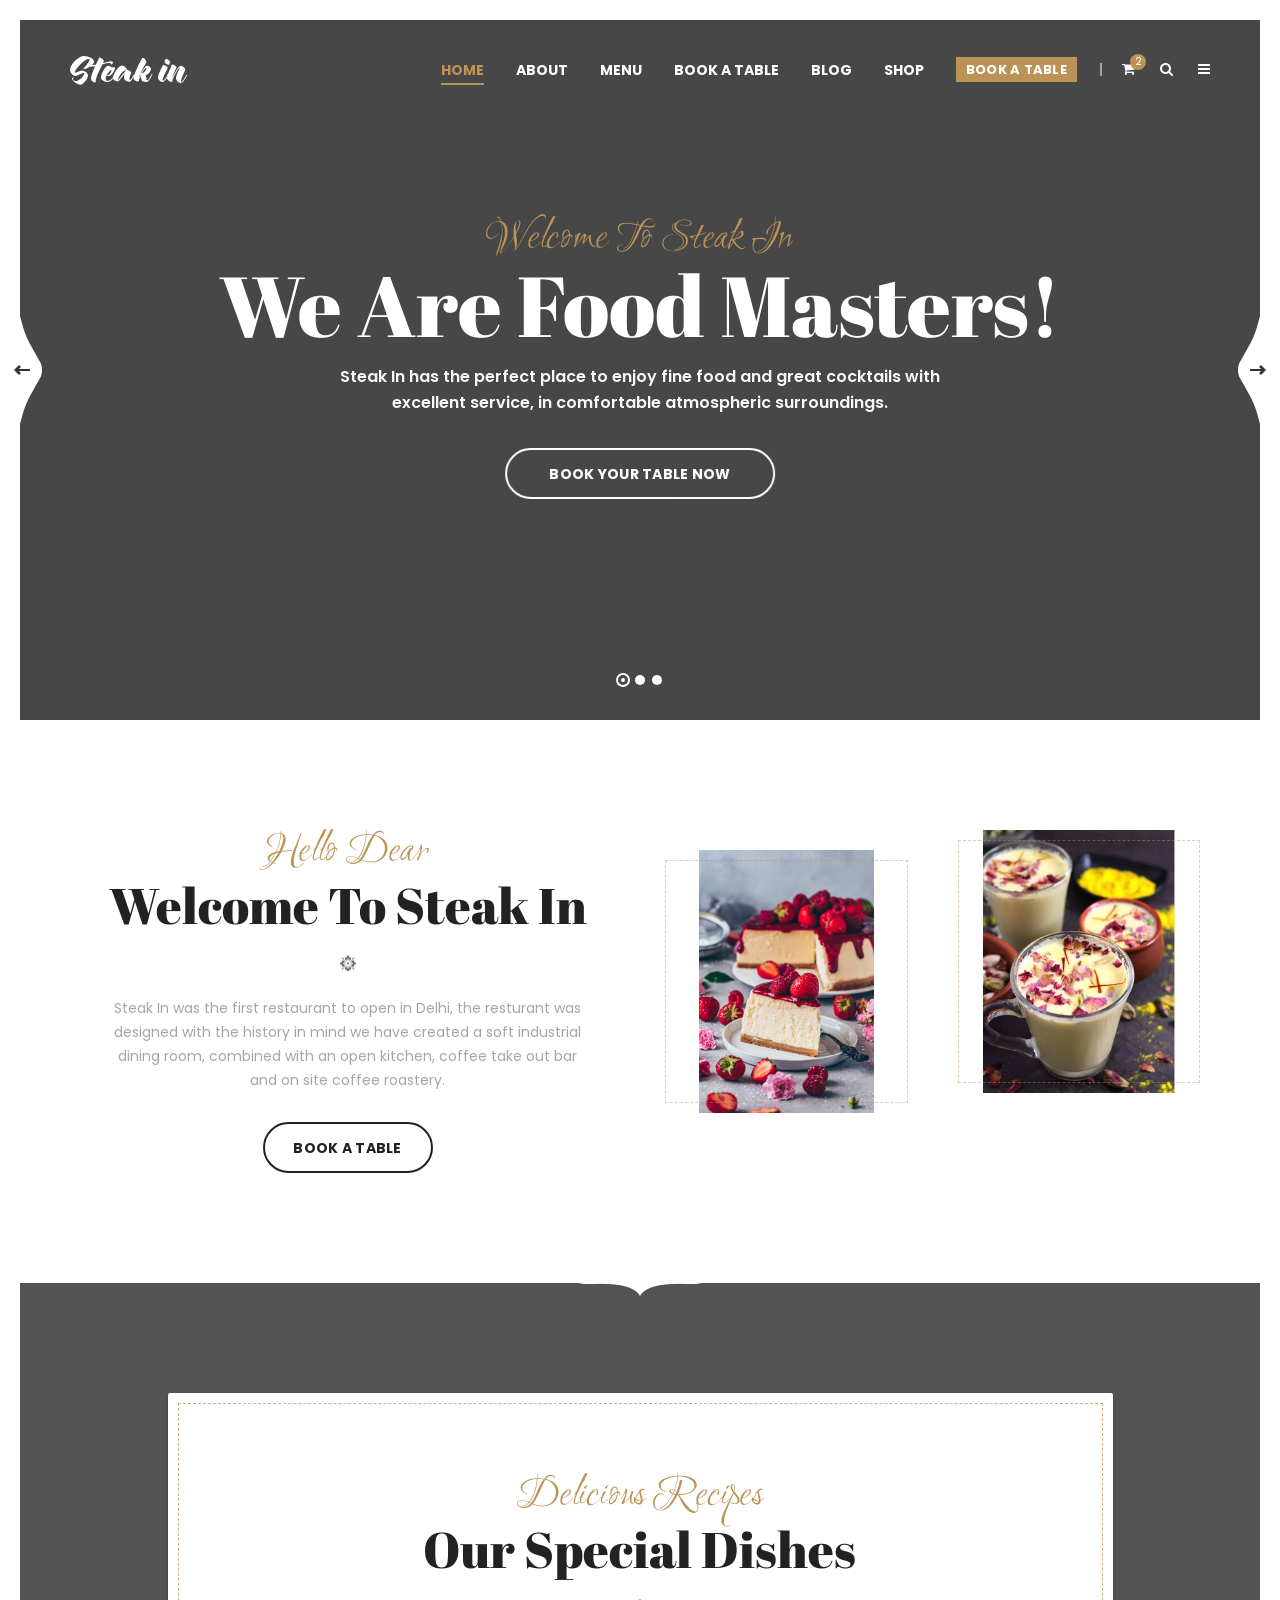
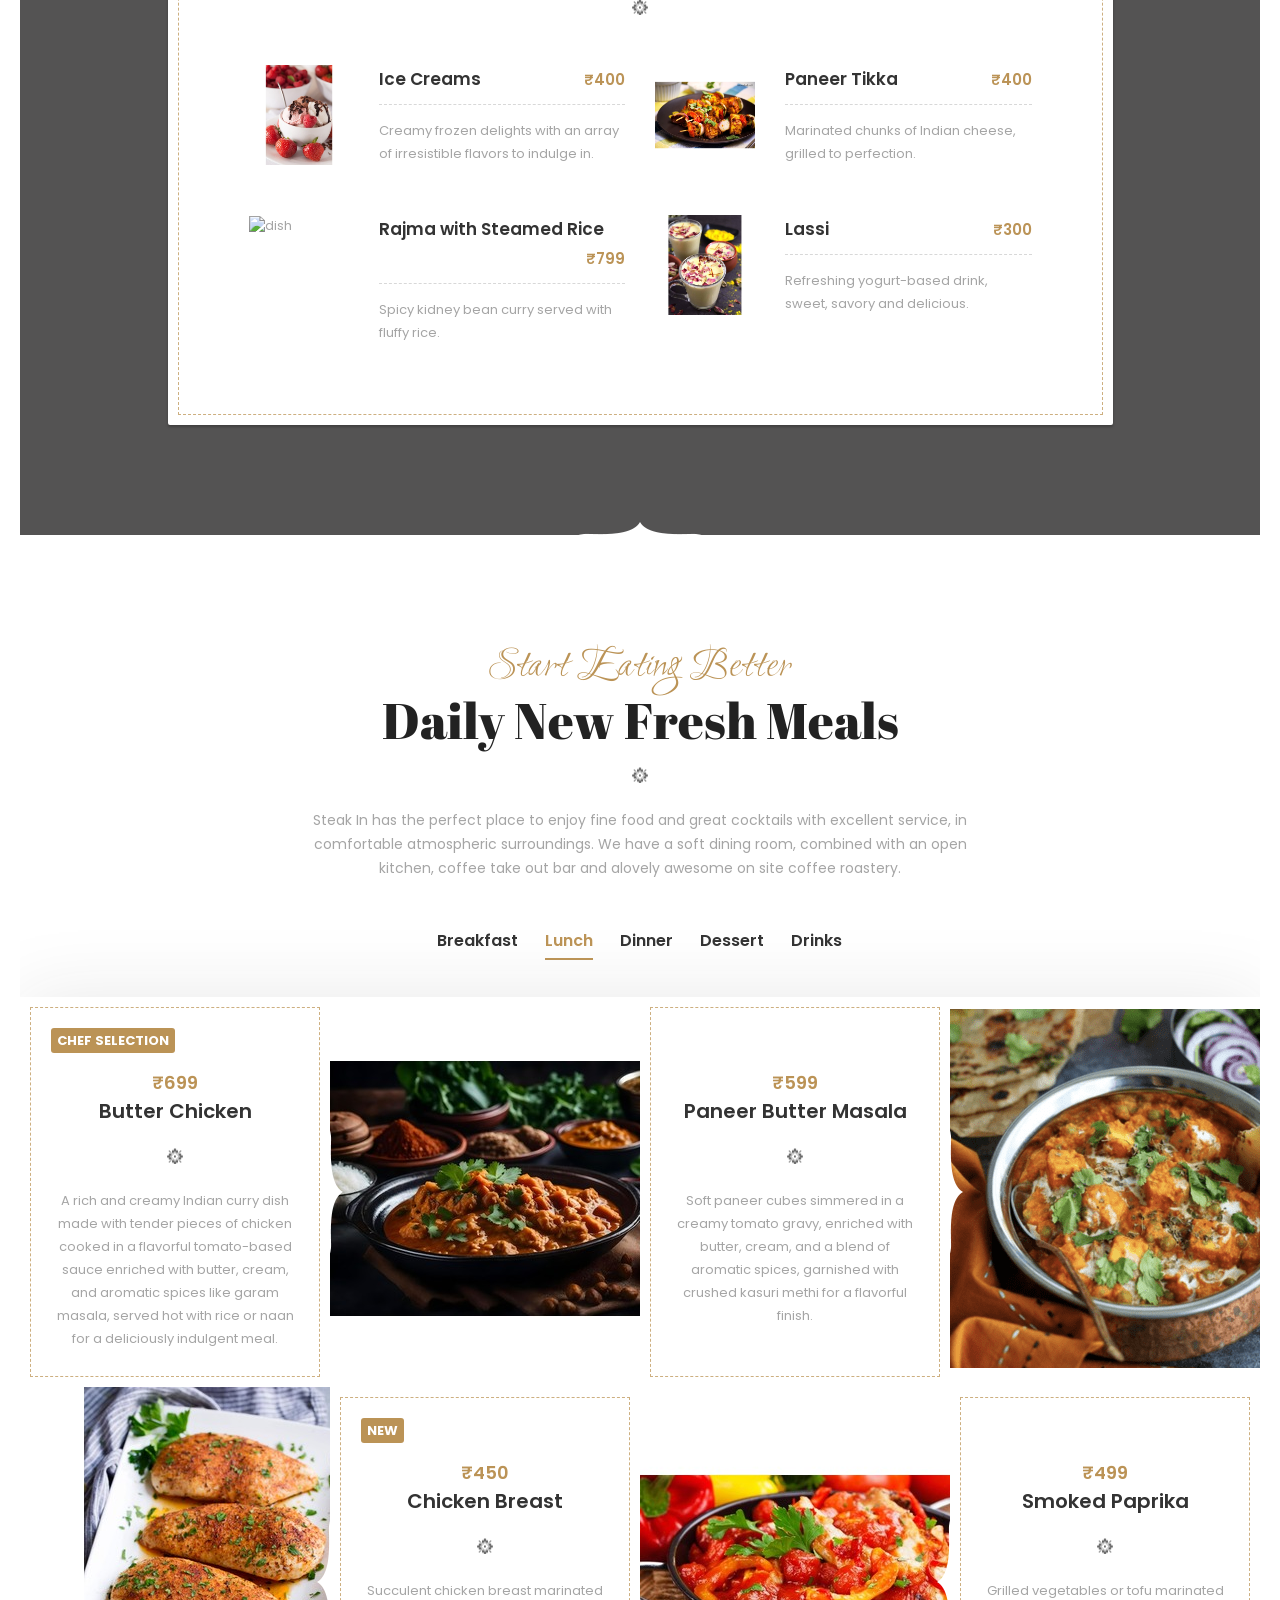
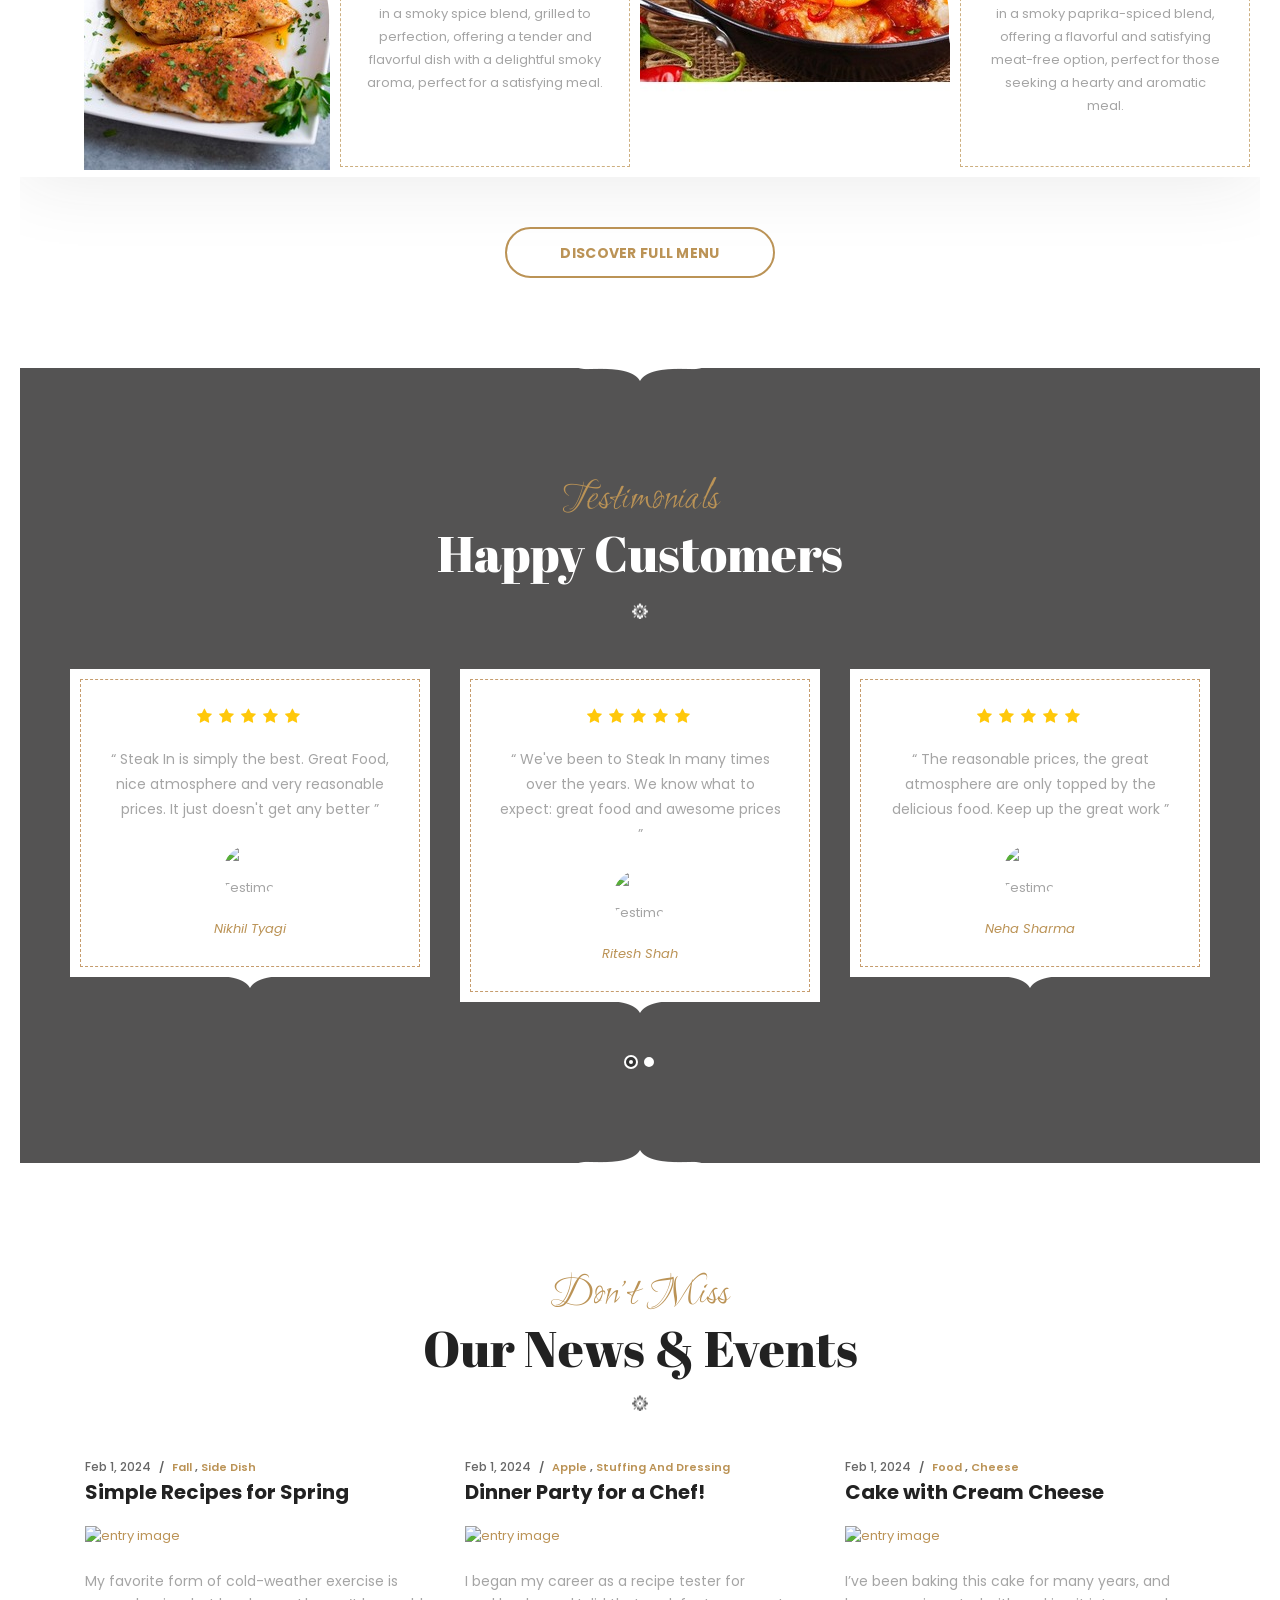
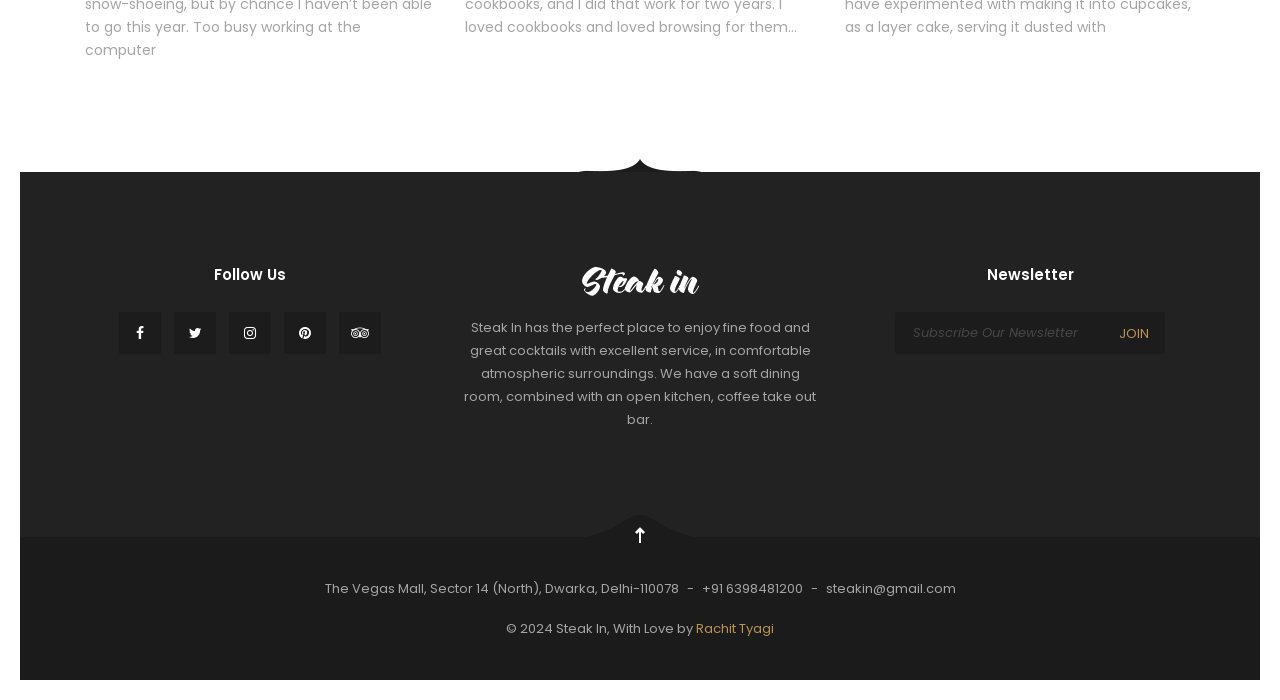
==== commit 2ce51115: "fix: load Google Fonts over HTTPS" ====
--- a/index.html
+++ b/index.html
@@ -14,7 +14,7 @@
 
     <!-- Fonts
     ============================================= -->
-    <link href='http://fonts.googleapis.com/css?family=Poppins:300,300i,400,400i,500,500i,600,700,900%7CRuthie%7CAbril+Fatface' rel='stylesheet' type='text/css'>
+    <link href='https://fonts.googleapis.com/css?family=Poppins:300,300i,400,400i,500,500i,600,700,900%7CRuthie%7CAbril+Fatface' rel='stylesheet' type='text/css'>
 
     <!-- Stylesheets
     ============================================= -->
@@ -2294,7 +2294,7 @@
 
                 <div class="col-xs-12 col-sm-4 col-md-4">
                     <div class="footer--widget-content">
-                        <h3>Neswletter</h3>
+                        <h3>Newsletter</h3>
                         <div class="widget--newsletter">
                             <form class="footer--social-newsletter mailchimp">
                                 <input type="email" name="email" class="form-control" placeholder="Subscribe Our Newsletter">
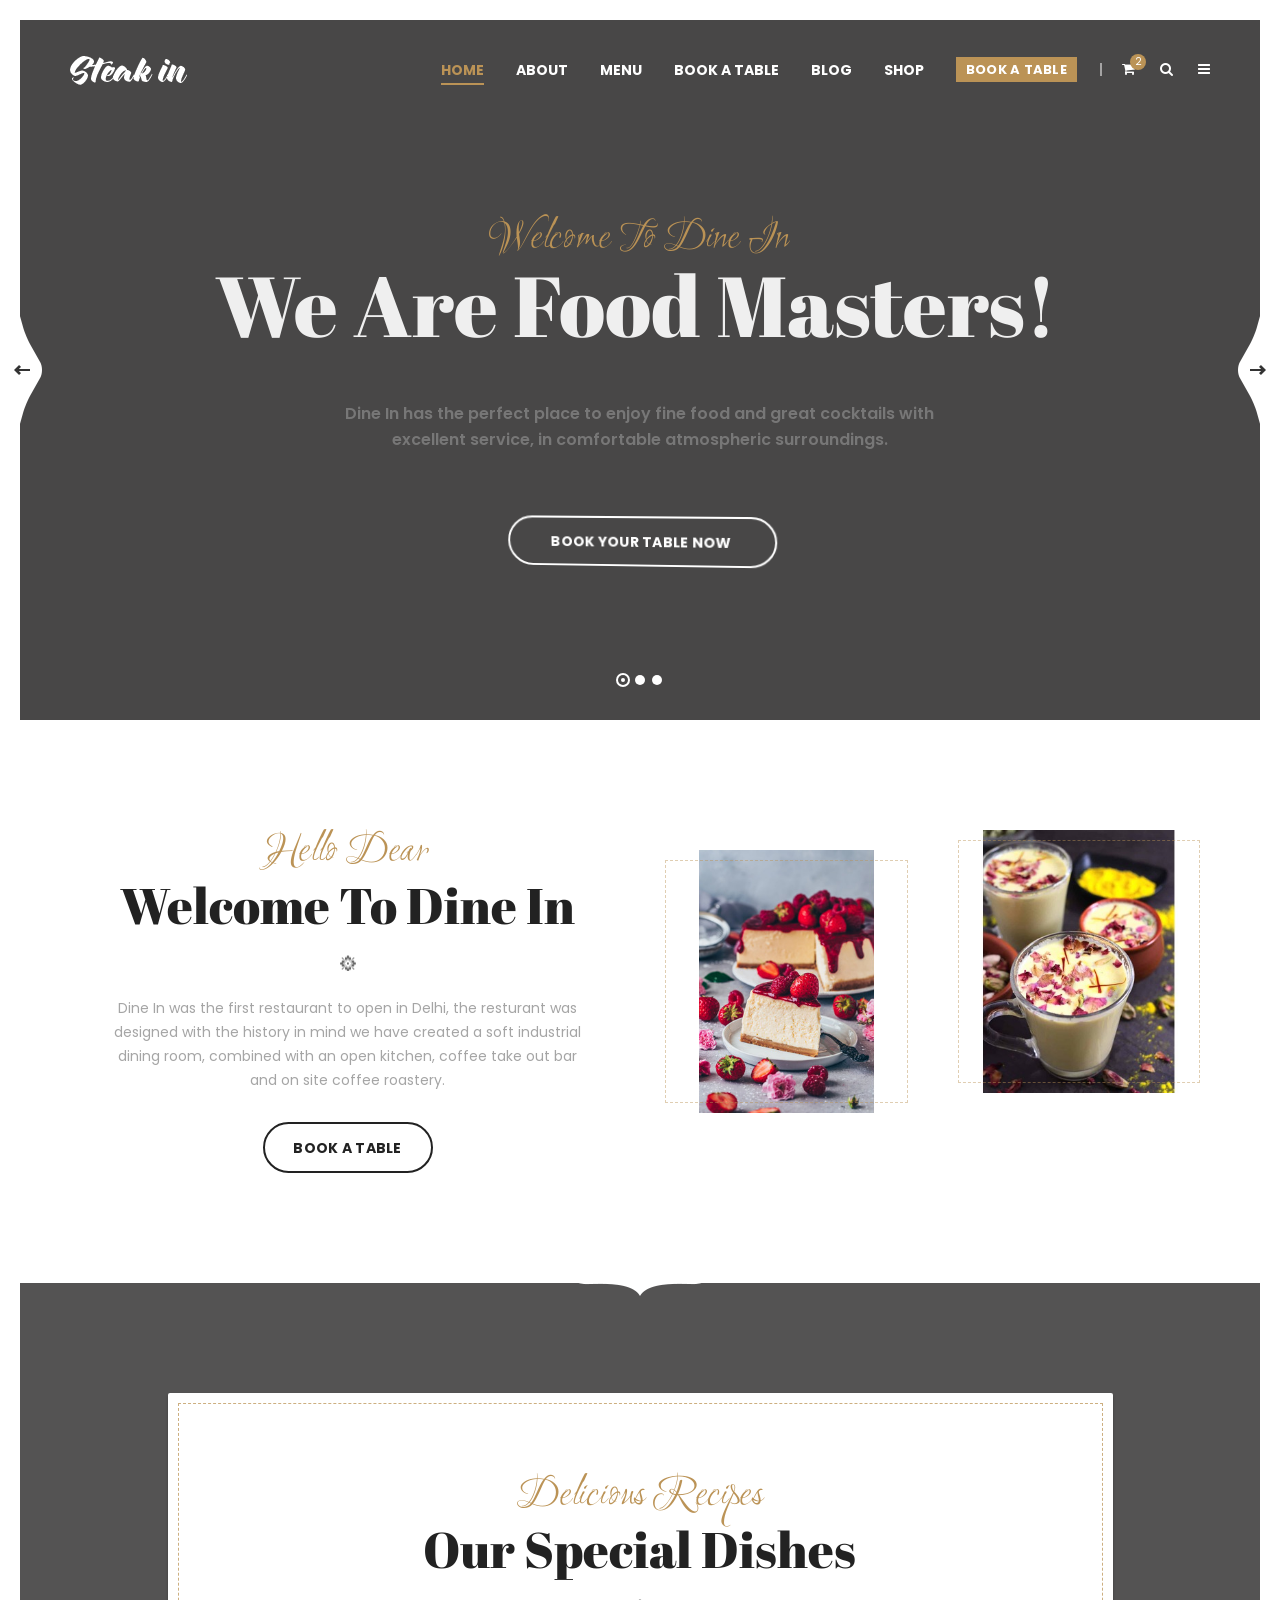
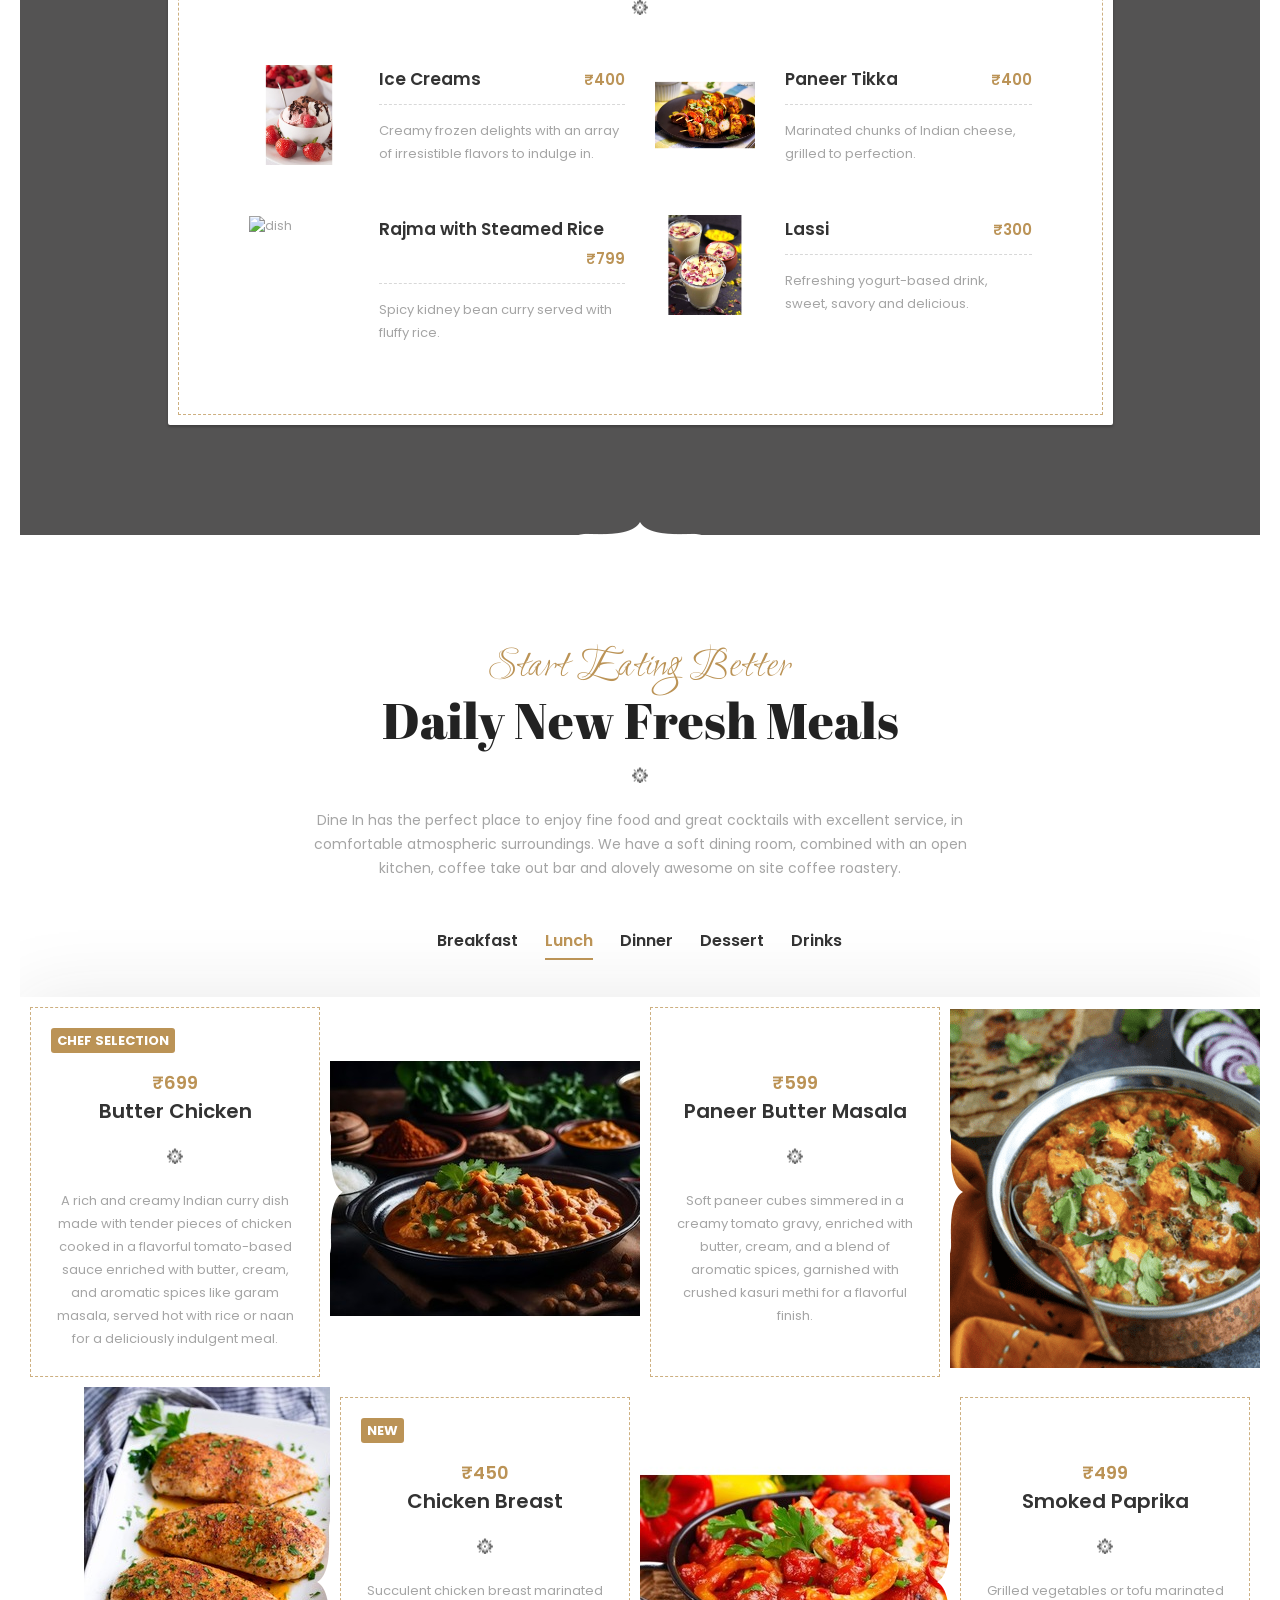
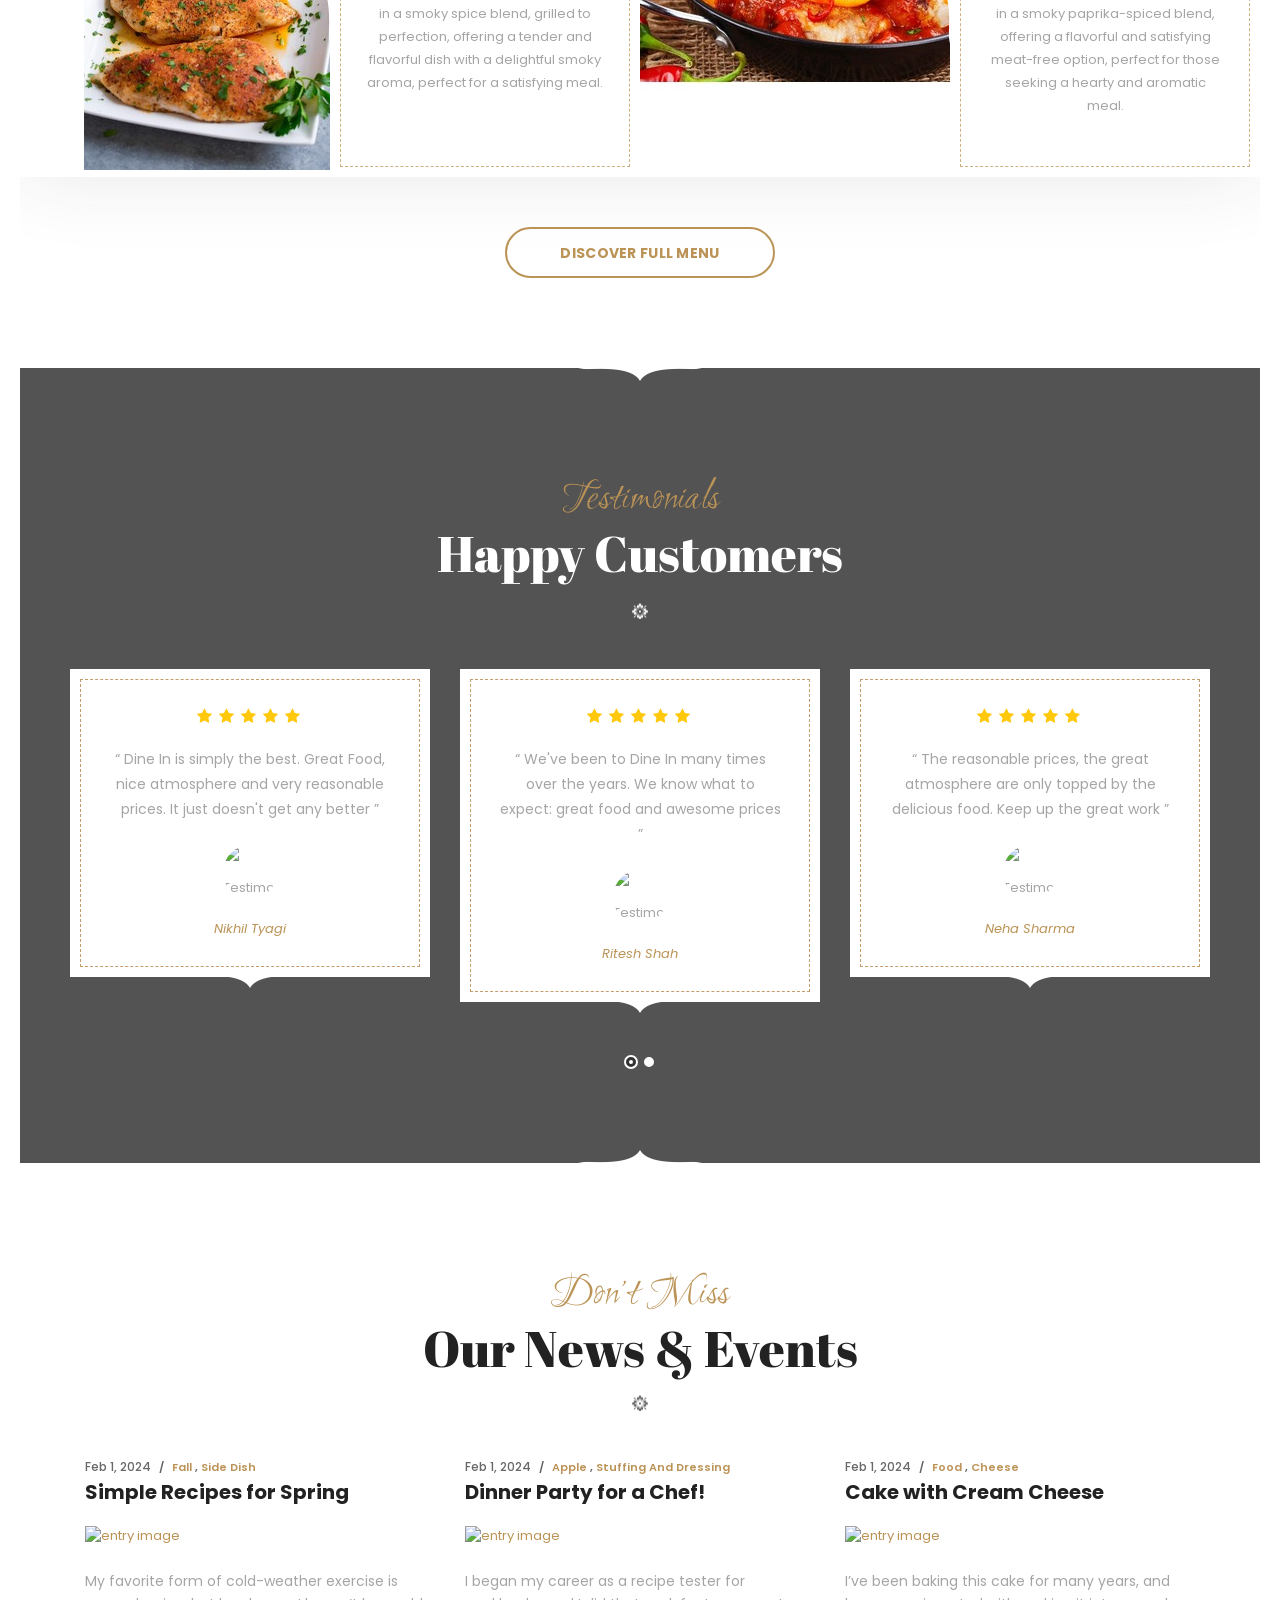
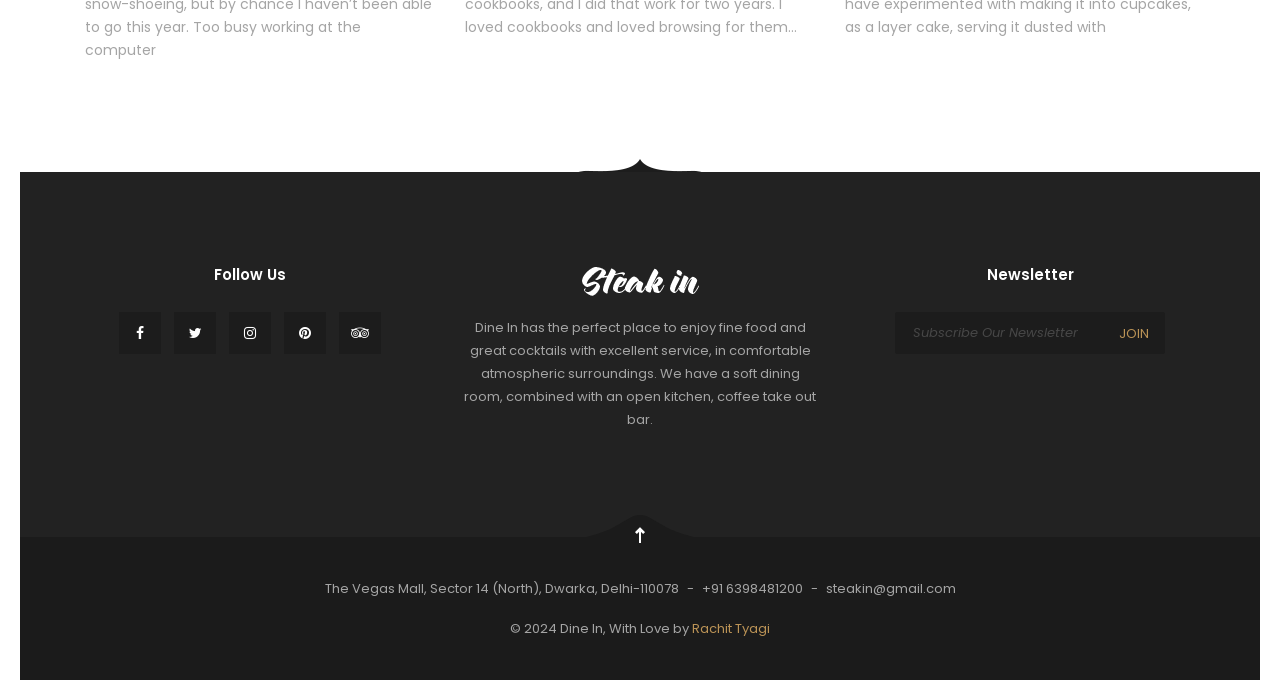
==== commit 00ef4f51: "fix: update website branding and menu images" ====
--- a/index.html
+++ b/index.html
@@ -9,7 +9,7 @@
     <!--IE Compatibility Meta-->
 <meta name="author" content="Rachit Tyagi" />
 <meta name="viewport" content="width=device-width, initial-scale=1, maximum-scale=1">
-<meta name="description" content="Steak In — Restaurant & Cafe Website">
+<meta name="description" content="Dine In — Restaurant & Cafe Website">
     <link href="assets/images/favicon/favicon.png" rel="icon">
 
     <!-- Fonts
@@ -35,7 +35,7 @@
 
     <!-- Document Title
     ============================================= -->
-    <title>Steak In | Elegant Restaurant & Cafe Html5 Template</title>
+    <title>Dine In | Elegant Restaurant & Cafe Html5 Template</title>
 </head>
 
 <body>
@@ -264,18 +264,18 @@
         <div class="cart-overview">
             <ul class="list-unstyled">
                 <li>
-                    <img class="img-responsive" src="assets/images/shop/thumb/6.jpg" alt="product" />
+                    <img class="img-responsive" src="https://www.shreemithai.com/cdn/shop/products/spl-mysore-pak-206182.jpg?v=1707820107" alt="product" />
                     <div class="product-meta">
-                        <h5 class="product-title">Red Tape Shoes</h5>
-                        <p class="product-price">1 x $ 34.00</p>
+                        <h5 class="product-title">Mysore Pak</h5>
+                        <p class="product-price">1 x ₹699</p>
                     </div>
                     <a class="cart-cancel" href="#">cancel</a>
                 </li>
                 <li>
-                    <img class="img-responsive" src="assets/images/shop/thumb/7.jpg" alt="product" />
+                    <img class="img-responsive" src="https://www.jcookingodyssey.com/wp-content/uploads/2026/03/cardamom-cannoli-2.jpg" alt="product" />
                     <div class="product-meta">
-                        <h5 class="product-title">Brave Sweater</h5>
-                        <p class="product-price">1 x $ 32.00</p>
+                        <h5 class="product-title">Cannoli with cream cheese</h5>
+                        <p class="product-price">1 x ₹400</p>
                     </div>
                     <a class="cart-cancel" href="#">cancel</a>
                 </li>
@@ -286,7 +286,7 @@
                 Subtotal:
             </div>
             <div class="total-price">
-                $73.00
+                ₹1099
             </div>
         </div>
         <div class="clearfix">
@@ -438,7 +438,7 @@
 						data-splitin="none" 
 						data-splitout="none" 
 						data-responsive_offset="on">
-						<div class="slide--subheadline">Welcome To Steak In</div>
+						<div class="slide--subheadline">Welcome To Dine In</div>
 					</div>
 					
 					<!-- LAYER NR. 2 -->
@@ -466,7 +466,7 @@
 						data-splitout="none" 
 						data-responsive_offset="on"
 						>
-						<div class="slide--bio text--center">Steak In has the perfect place to enjoy fine food and great cocktails with <br>excellent service, in comfortable atmospheric surroundings. </div>
+						<div class="slide--bio text--center">Dine In has the perfect place to enjoy fine food and great cocktails with <br>excellent service, in comfortable atmospheric surroundings. </div>
 					</div>
 					
 					<!-- LAYER NR. 4 -->
@@ -583,7 +583,7 @@
 						data-splitin="none" 
 						data-splitout="none" 
 						data-responsive_offset="on">
-						<div class="slide--subheadline">Steak In Offers You</div>
+						<div class="slide--subheadline">Dine In Offers You</div>
 					</div>
 					
 					<!-- LAYER NR. 2 -->
@@ -609,7 +609,7 @@
                         data-frames='[{"delay":2000,"speed":2000,"frame":"0","from":"y:[100%];z:0;rX:0deg;rY:0;rZ:0;sX:1;sY:1;skX:0;skY:0;opacity:0;","mask":"x:0px;y:[100%];s:inherit;e:inherit;","to":"o:1;","ease":"Power2.easeInOut"},{"delay":"wait","speed":300,"frame":"999","to":"auto:auto;","ease":"Power3.easeInOut"}]'						data-splitin="none" 
 						data-splitout="none" 
 						data-responsive_offset="on">
-						<div class="slide--bio text--center">Steak In has the perfect place to enjoy fine food and great cocktails with <br>excellent service, in comfortable atmospheric surroundings. </div>
+						<div class="slide--bio text--center">Dine In has the perfect place to enjoy fine food and great cocktails with <br>excellent service, in comfortable atmospheric surroundings. </div>
 					</div>
 				</li>
 
@@ -627,9 +627,9 @@
             <div class="col-xs-12 col-sm-12 col-md-6">
                 <div class="heading heading-1 text--center">
                     <p class="heading--subtitle">Hello dear</p>
-                    <h2 class="heading--title">Welcome To Steak In</h2>
+                    <h2 class="heading--title">Welcome To Dine In</h2>
                     <div class="divider--shape-4"></div>
-                    <p class="heading--desc">Steak In was the first restaurant to open in Delhi, the resturant was designed with the history in mind we have created a soft industrial dining room, combined with an open kitchen, coffee take out bar and on site coffee roastery.</p>
+                    <p class="heading--desc">Dine In was the first restaurant to open in Delhi, the resturant was designed with the history in mind we have created a soft industrial dining room, combined with an open kitchen, coffee take out bar and on site coffee roastery.</p>
                 </div>
                 <!-- .heading end -->
                 <a class="btn btn--secondary btn--bordered btn--rounded mt-30" href="#">Book A Table</a>
@@ -775,7 +775,7 @@
                     <p class="heading--subtitle">Start Eating Better</p>
                     <h2 class="heading--title mb-0">Daily New Fresh Meals</h2>
                     <div class="divider--shape-4"></div>
-                    <p class="heading--desc">Steak In has the perfect place to enjoy fine food and great cocktails with excellent service, in comfortable atmospheric surroundings. We have a soft dining room, combined with an open kitchen, coffee take out bar and alovely awesome on site coffee roastery.</p>
+                    <p class="heading--desc">Dine In has the perfect place to enjoy fine food and great cocktails with excellent service, in comfortable atmospheric surroundings. We have a soft dining room, combined with an open kitchen, coffee take out bar and alovely awesome on site coffee roastery.</p>
                 </div>
             </div>
             <!-- .col-md-8 end -->
@@ -828,7 +828,7 @@
                 <div class="row reservation">
                     <div class="col-xs-12 col-sm-12 col-md-12">
                         <div class="popup--img">
-                            <img src="https://foodiewish.com/wp-content/uploads/2020/05/Masala-Dosa-Recipe.jpg" alt="dish popup">
+                            <img src=https://encrypted-tbn0.gstatic.com/images?q=tbn:ANd9GcRL-v5q4R7JRPP8RpELTdWCbyr1PnqXwEwp3A3HwCf3nw&s=10 alt="dish popup">
                             <div class="img-popup-overlay">
                                 <div class="popup--price">₹300</div>
                                 <h3 class="popup--title">Masala Dosa</h3>
@@ -1110,7 +1110,7 @@
                 <div class="row reservation">
                     <div class="col-xs-12 col-sm-12 col-md-12">
                         <div class="popup--img">
-                            <img src="https://d4t7t8y8xqo0t.cloudfront.net/app/eazymedia/restaurant/648294/restaurant1120210122070353.jpg" alt="dish img">
+                            <img src=https://myfoodstory.com/wp-content/uploads/2021/07/restaurant-style-paneer-butter-masala-2-500x500.jpg alt="dish img">
                             <div class="img-popup-overlay">
                                 <div class="popup--price">₹599</div>
                                 <h3 class="popup--title">Paneer Butter Masala</h3>
@@ -1667,7 +1667,7 @@
                 <div class="row reservation">
                     <div class="col-xs-12 col-sm-12 col-md-12">
                         <div class="popup--img">
-                            <img src="https://www.ktchnrebel.com/wp-content/uploads/2022/08/Various_coloured_ice_cream_shutterstock_1678666684.jpg" alt="dish img">
+                            <img src="https://www.keep-calm-and-eat-ice-cream.com/wp-content/uploads/2022/08/Ice-cream-sundae-hero-11.jpg" alt="dish img">
                             <div class="img-popup-overlay">
                                 <div class="popup--price">₹400</div>
                                 <h3 class="popup--title">Ice Creams</h3>
@@ -1995,7 +1995,7 @@
                                 </div>
                                 <!-- .testimonial-rating end -->
                                 <div class="testimonial--body">
-                                    <p>“ Steak In is simply the best. Great Food, nice atmosphere and very reasonable prices. It just doesn't get any better ”</p>
+                                    <p>“ Dine In is simply the best. Great Food, nice atmosphere and very reasonable prices. It just doesn't get any better ”</p>
                                 </div>
                                 <!-- .testimonial-body end -->
                                 <div class="testimonial--meta">
@@ -2026,7 +2026,7 @@
                                 </div>
                                 <!-- .testimonial-rating end -->
                                 <div class="testimonial--body">
-                                    <p>“ We've been to Steak In many times over the years. We know what to expect: great food and awesome prices ”</p>
+                                    <p>“ We've been to Dine In many times over the years. We know what to expect: great food and awesome prices ”</p>
                                 </div>
                                 <!-- .testimonial-body end -->
                                 <div class="testimonial--meta">
@@ -2090,7 +2090,7 @@
                                 </div>
                                 <!-- .testimonial-rating end -->
                                 <div class="testimonial--body">
-                                    <p>“ Steak In is simply the best. Great Food, nice atmosphere and very reasonable prices. It just doesn't get any better ”</p>
+                                    <p>“ Dine In is simply the best. Great Food, nice atmosphere and very reasonable prices. It just doesn't get any better ”</p>
                                 </div>
                                 <!-- .testimonial-body end -->
                                 <div class="testimonial--meta">
@@ -2287,7 +2287,7 @@
                 <div class="col-xs-12 col-sm-4 col-md-4">
                     <div class="footer--widget-content">
                         <img class="mb-20" src="assets/images/logo/logo-light.png" alt="logo">
-                        <p>Steak In has the perfect place to enjoy fine food and great cocktails with excellent service, in comfortable atmospheric surroundings. We have a soft dining room, combined with an open kitchen, coffee take out bar.</p>
+                        <p>Dine In has the perfect place to enjoy fine food and great cocktails with excellent service, in comfortable atmospheric surroundings. We have a soft dining room, combined with an open kitchen, coffee take out bar.</p>
                     </div>
                 </div>
                 <!-- .col-md-3 end -->
@@ -2325,7 +2325,7 @@
                     </div>
                 </div>
                 <div class="col-xs-12 col-sm-12 col-md-12">
-                    <span>&copy; 2024 Steak In, With Love by </span> <a href="https://www.instagram.com/rachit_.tyagiii/?next=%2F">Rachit Tyagi</a>
+                    <span>&copy; 2024 Dine In, With Love by </span> <a href="https://www.instagram.com/rachit_.tyagiii/?next=%2F">Rachit Tyagi</a>
                 </div>
             </div>
         </div>
